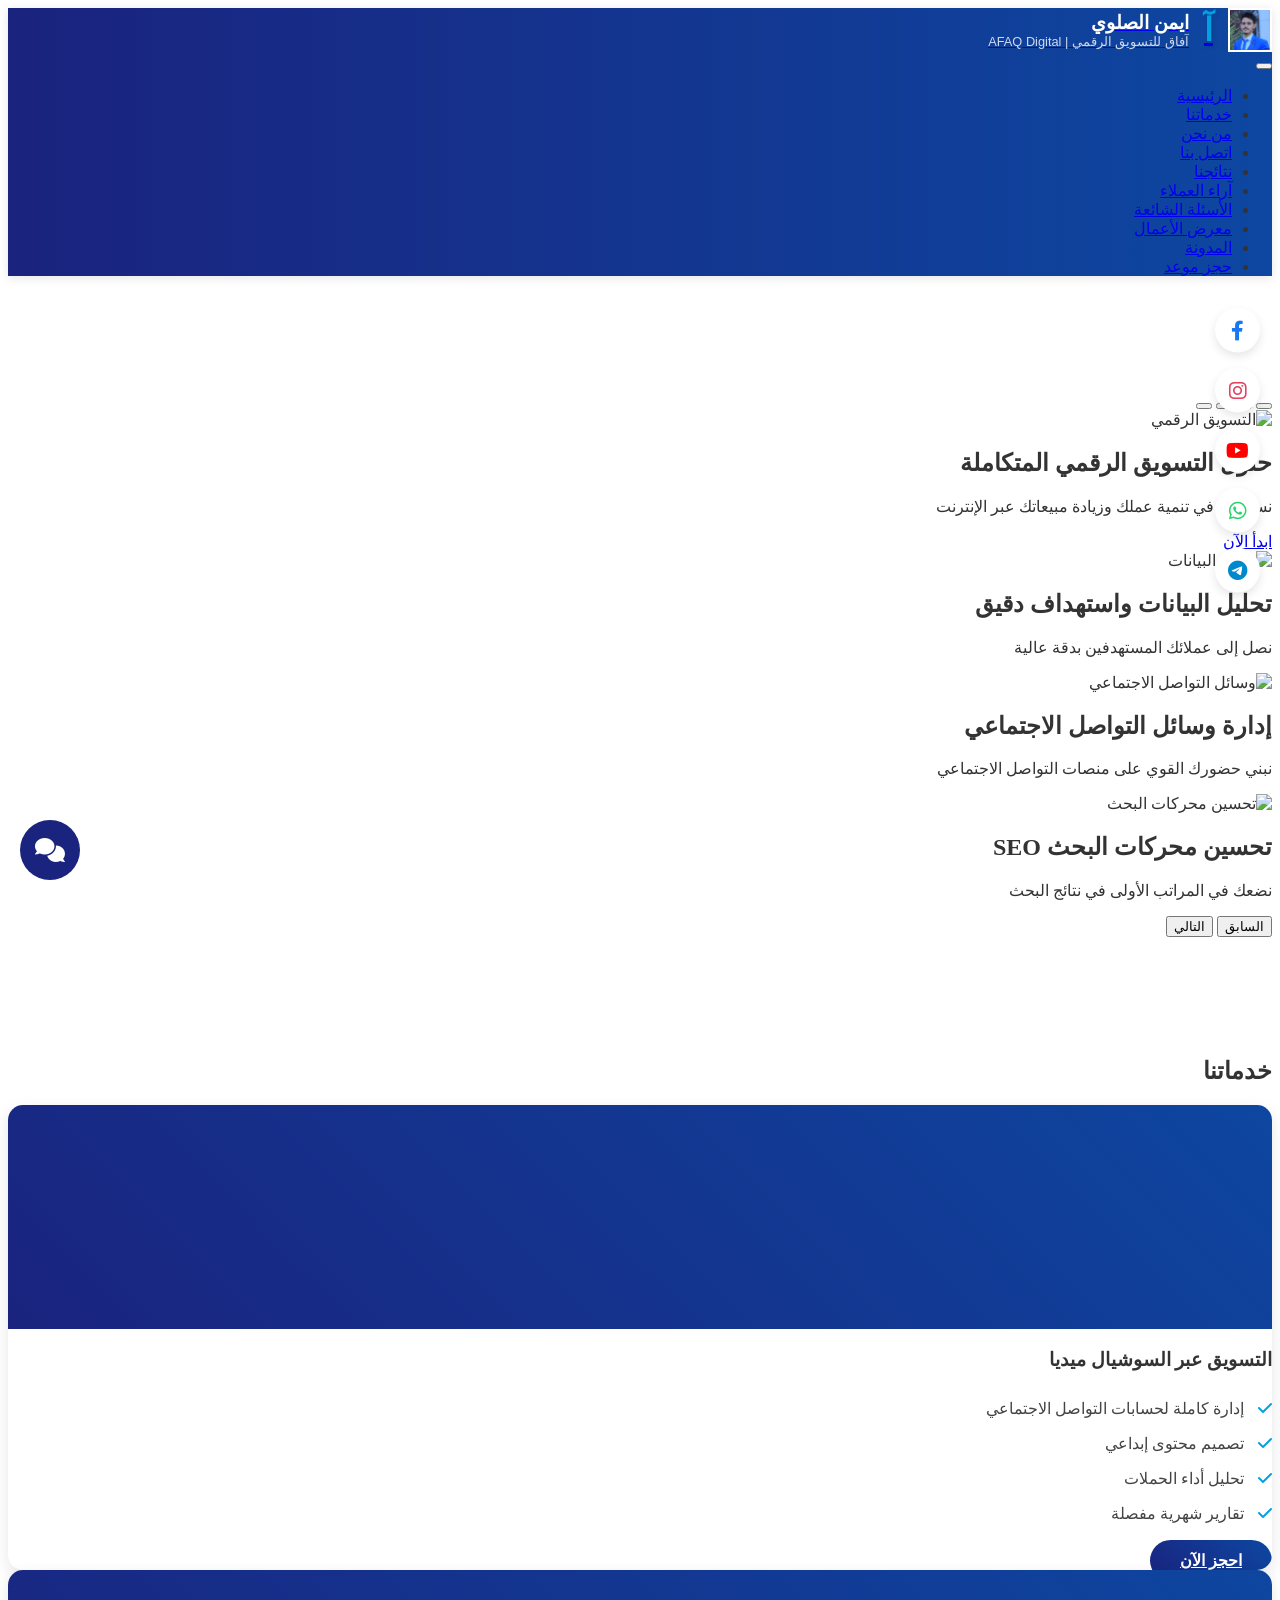
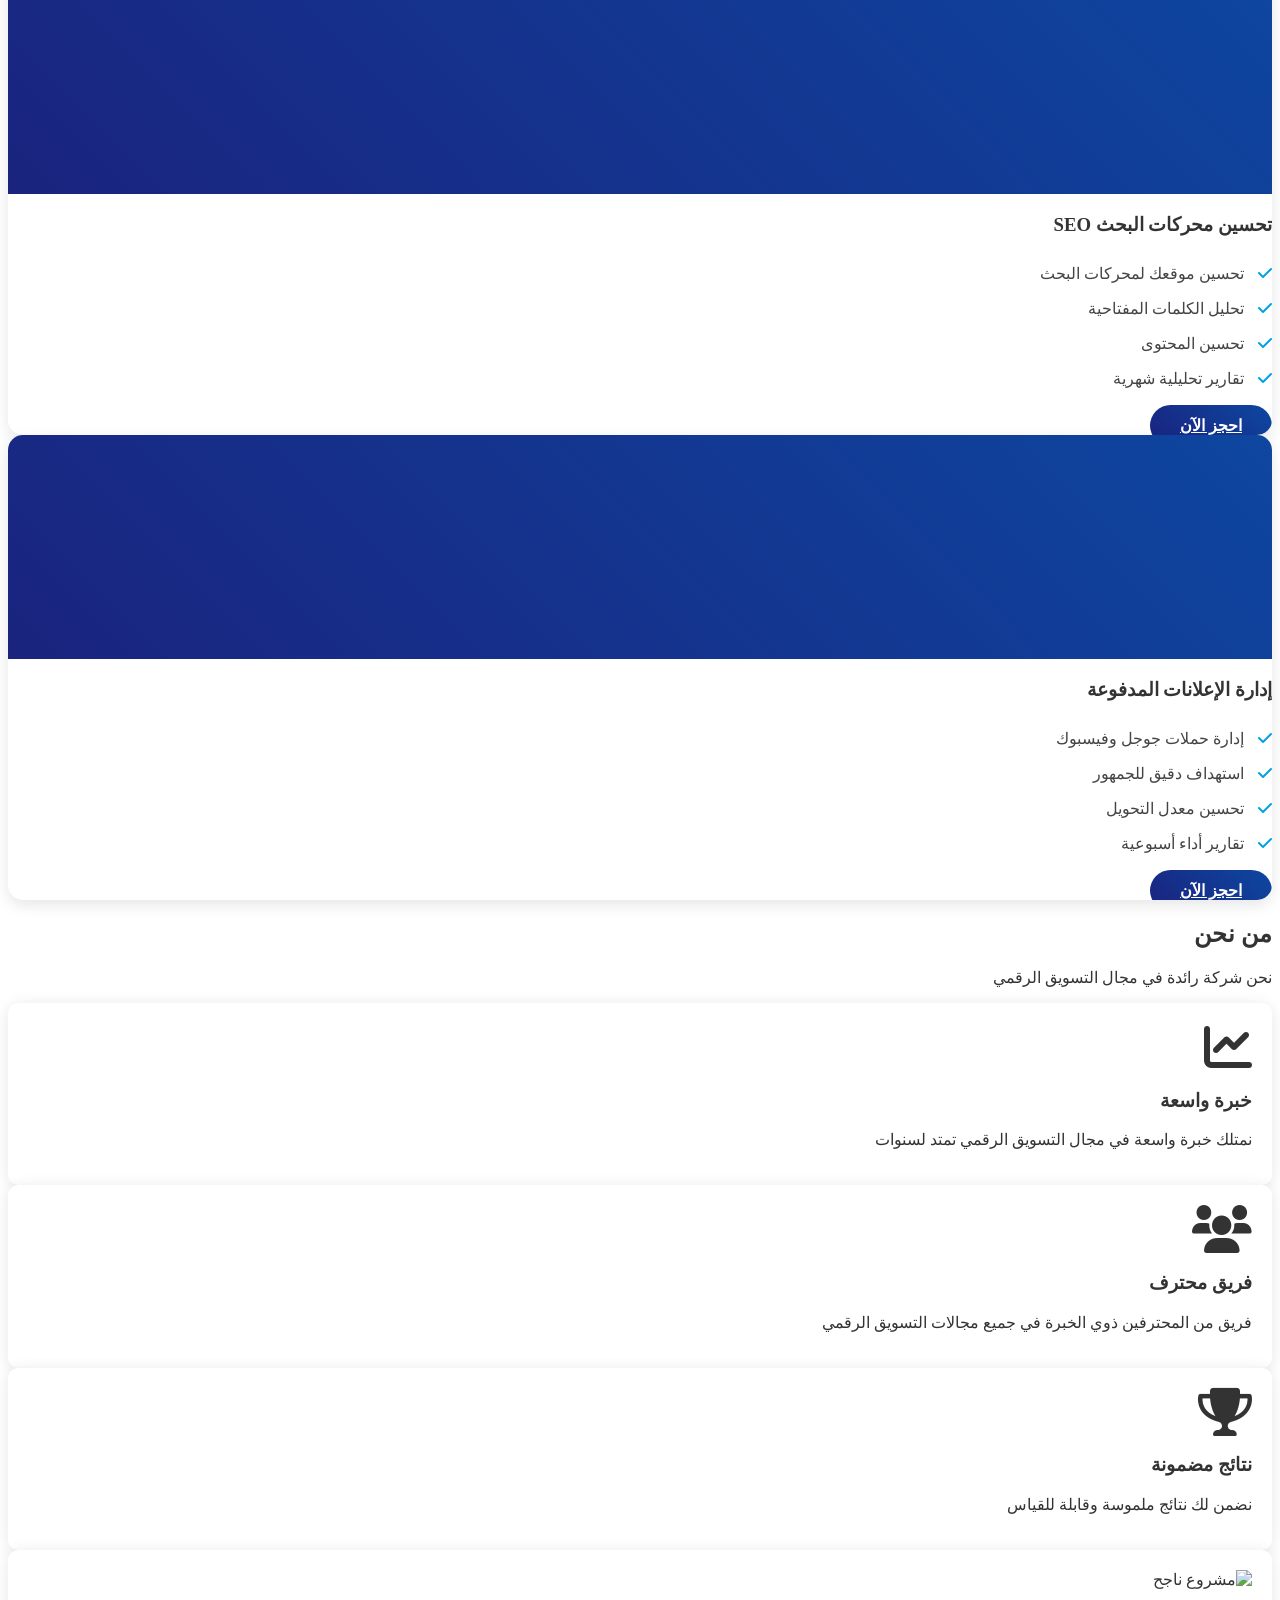
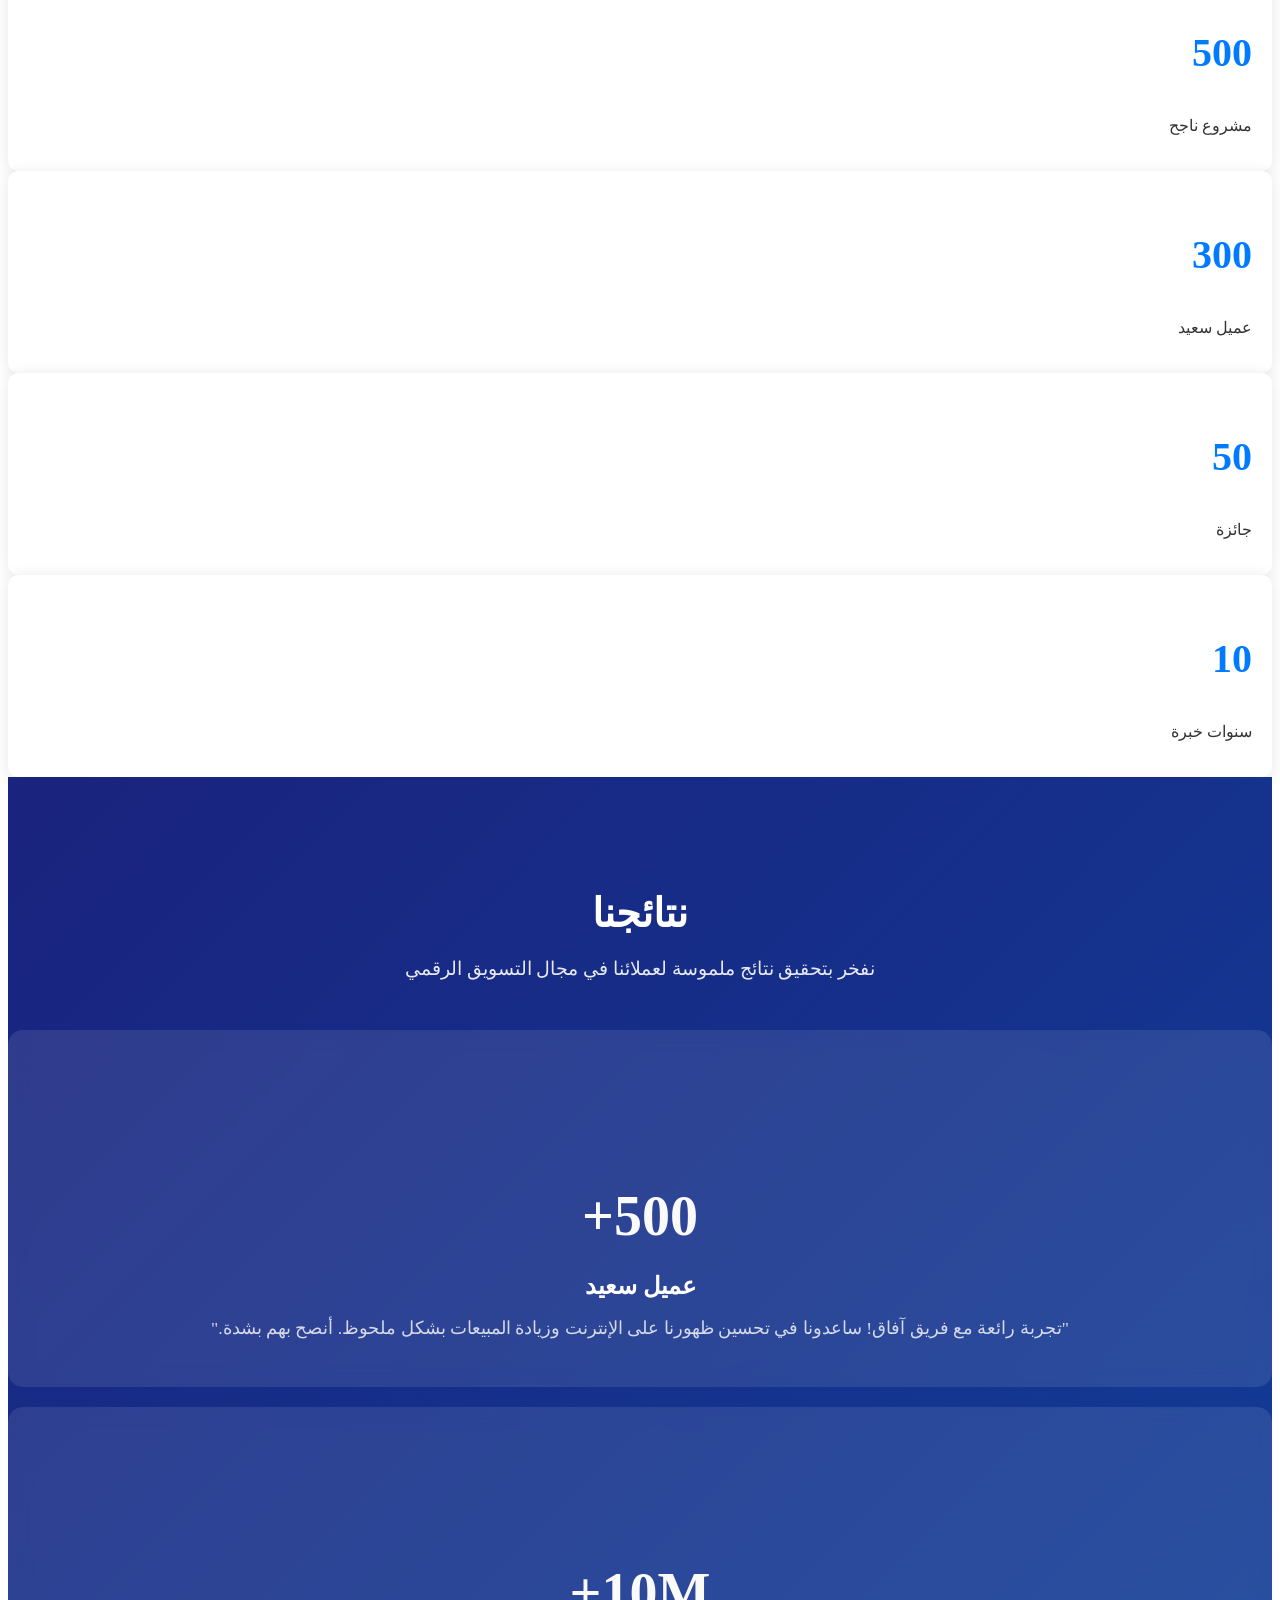
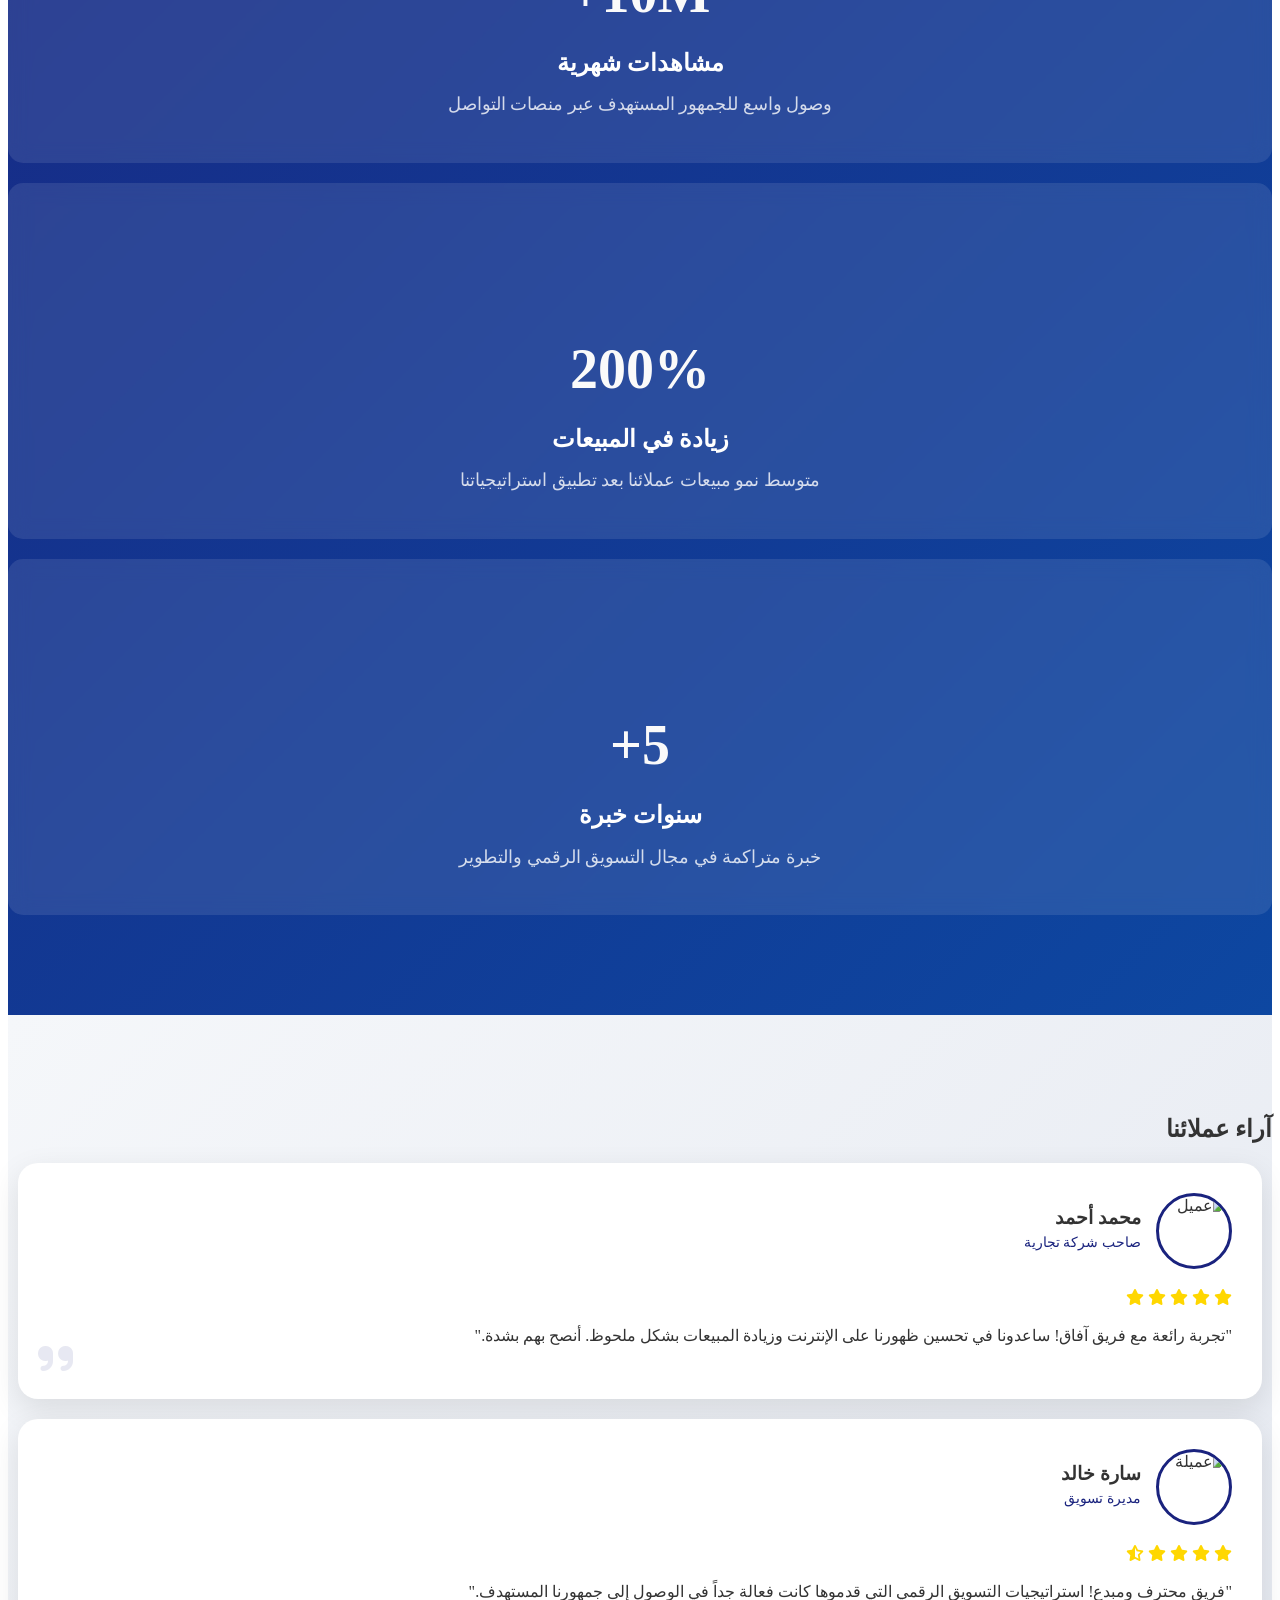
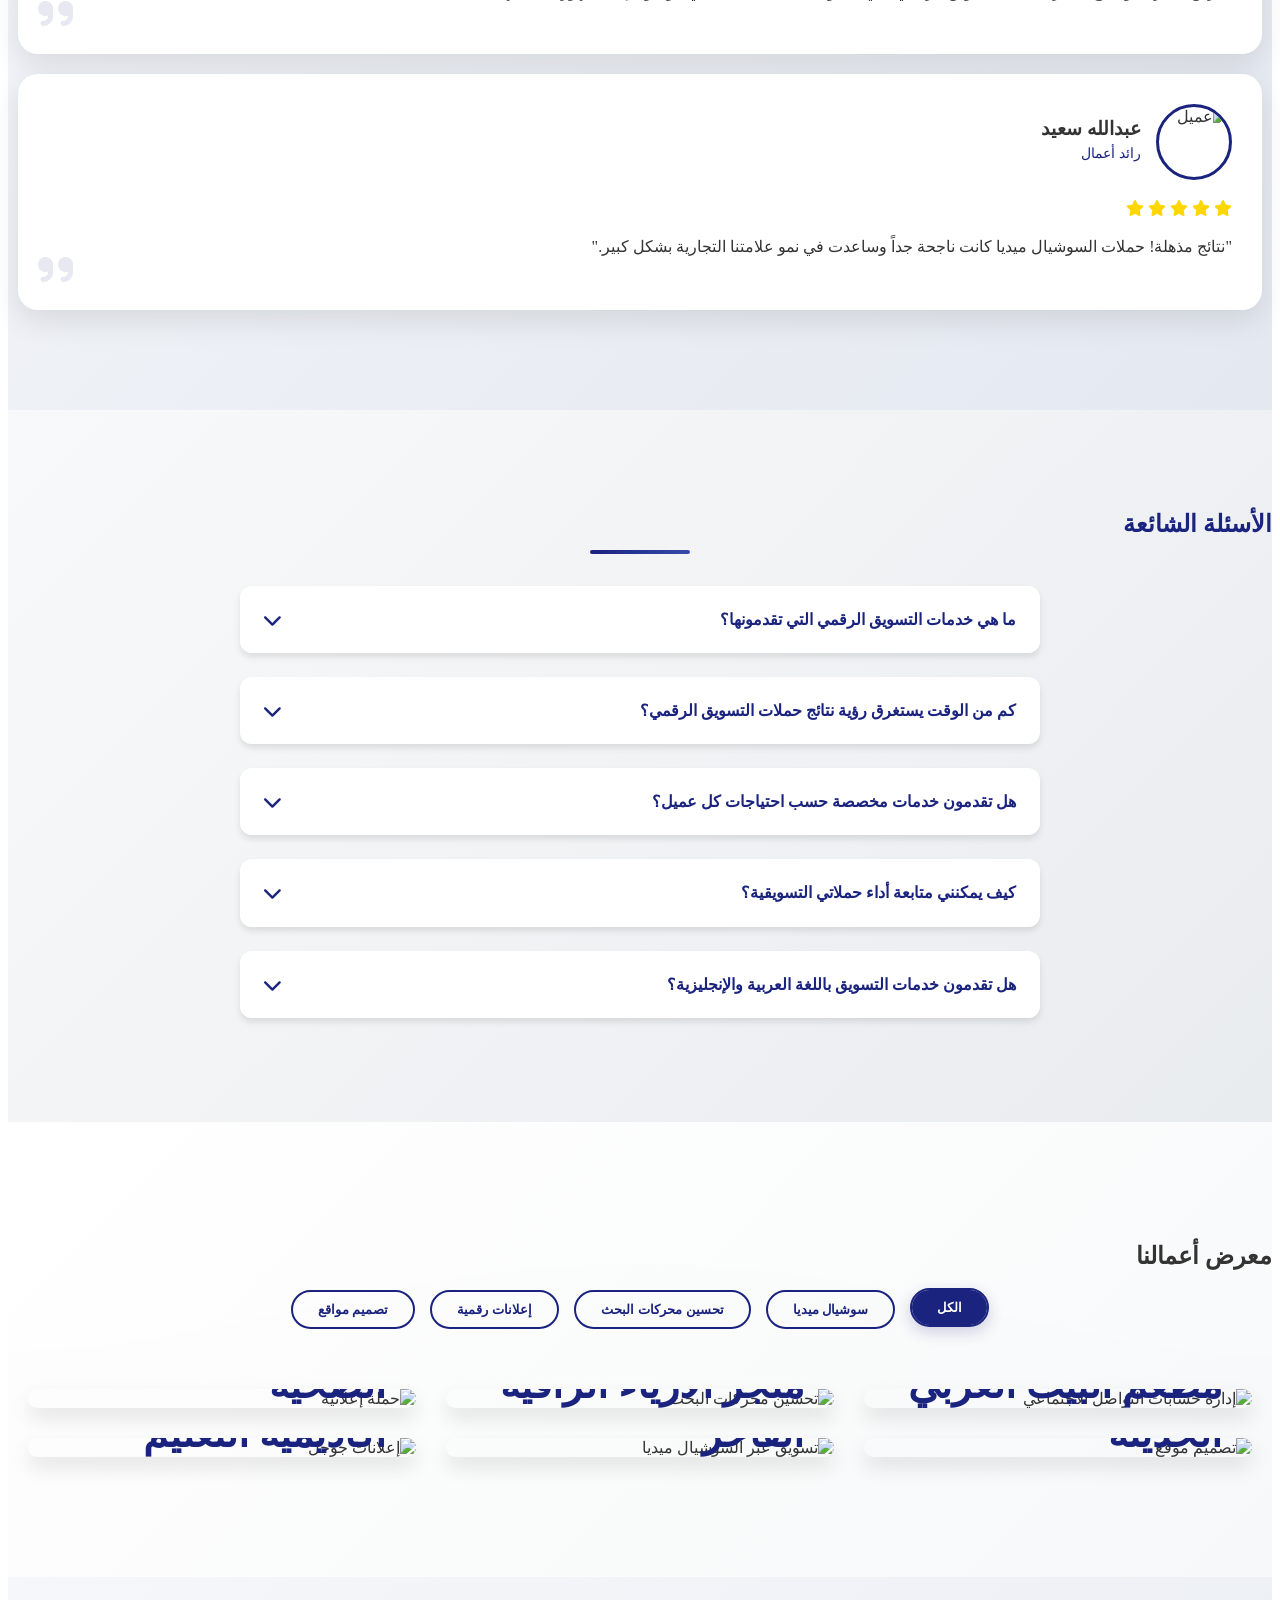
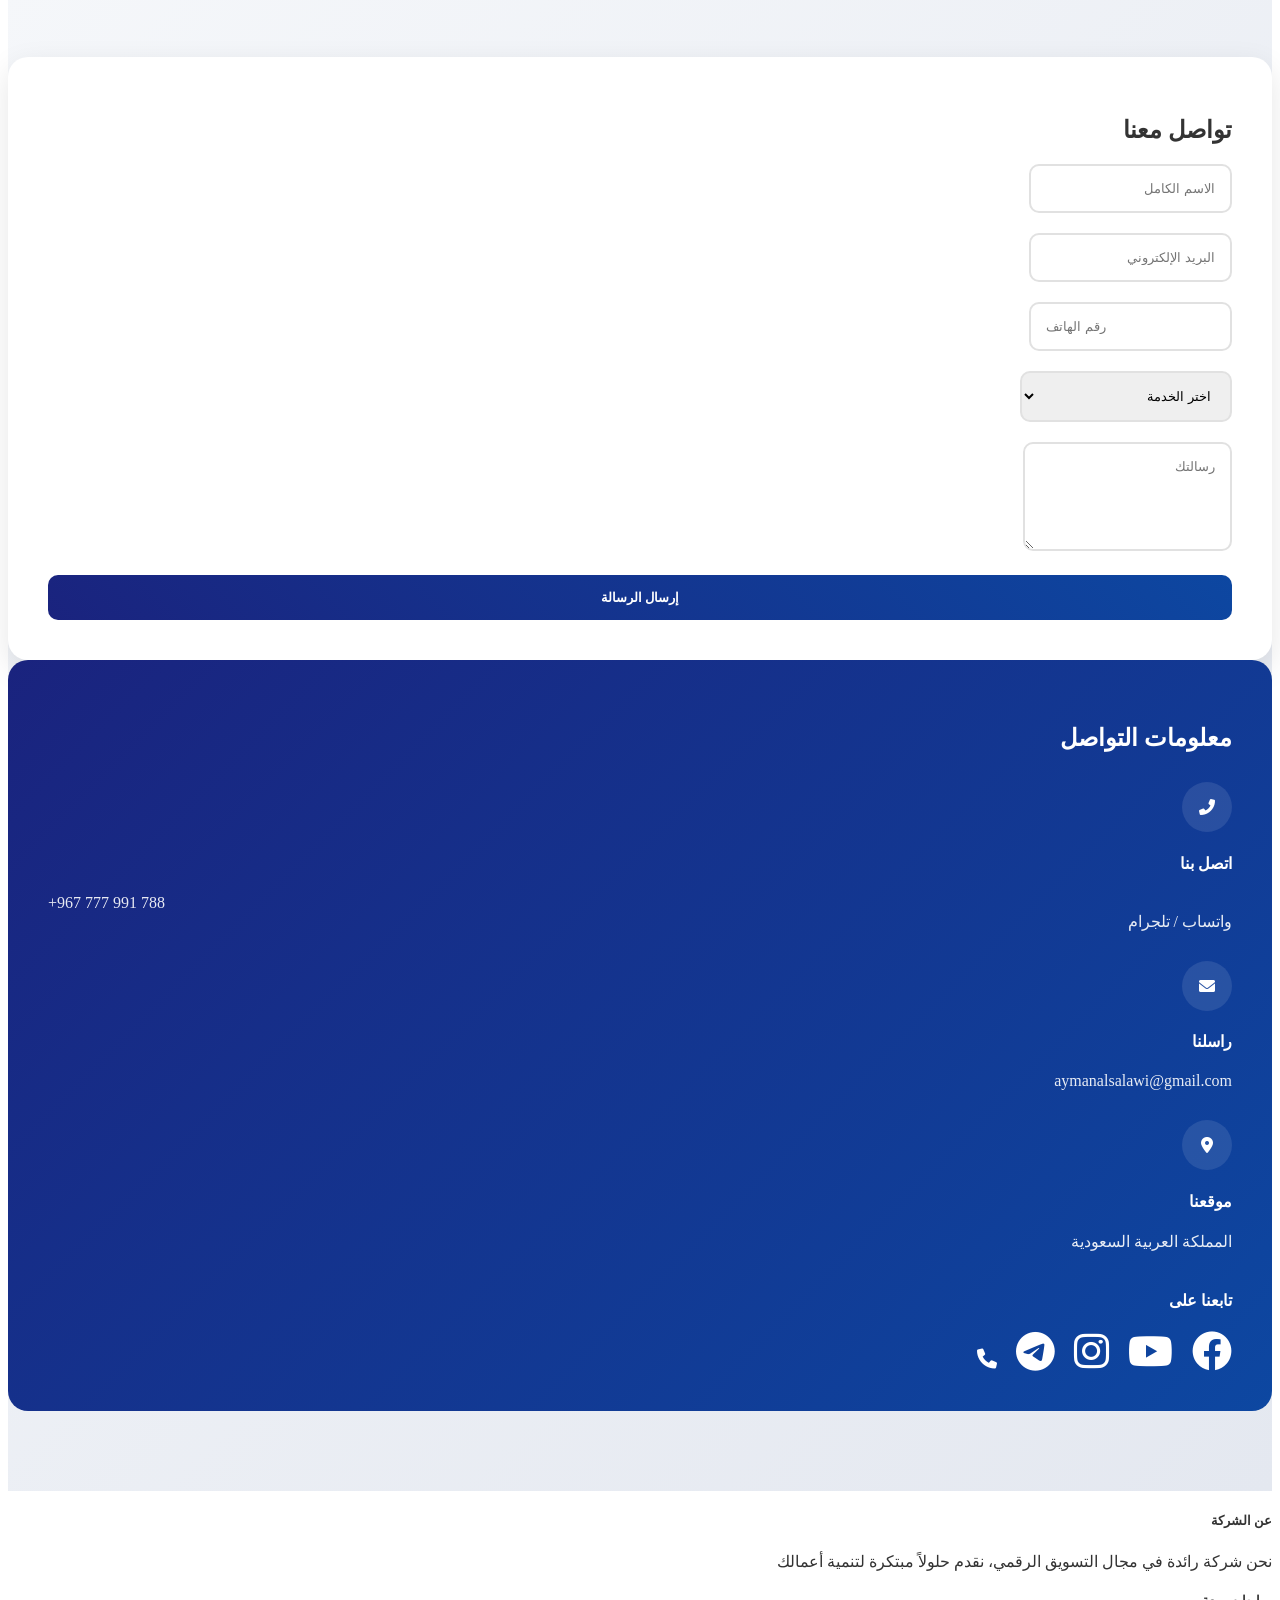
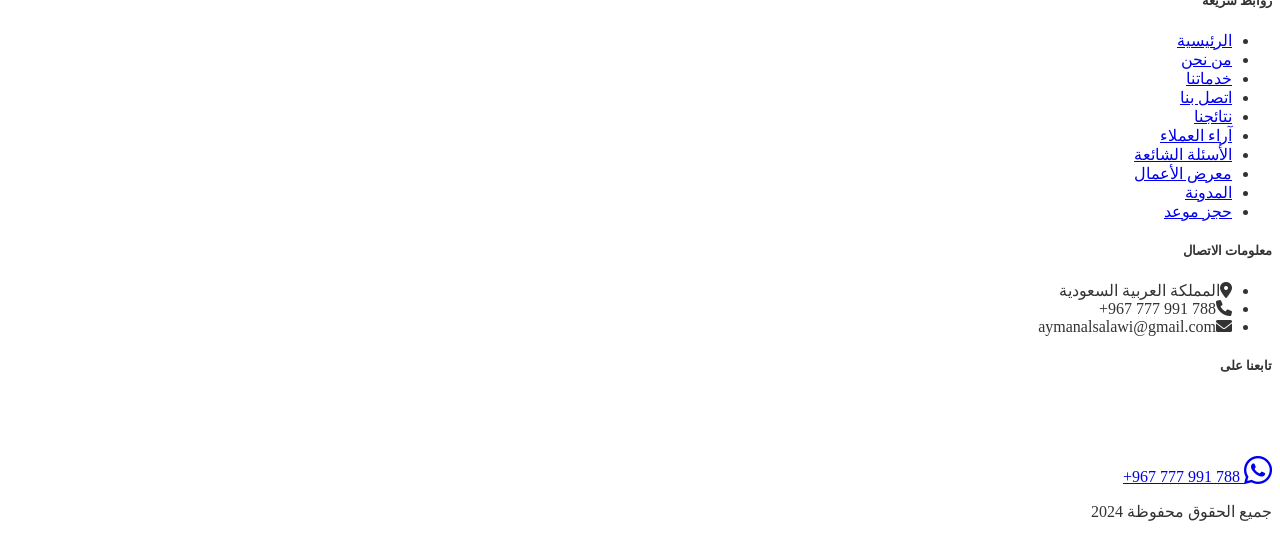
==== index.html @ 6ca95a67 "Initial commit" ====
<!DOCTYPE html>
<html lang="ar" dir="rtl">
<head>
    <meta charset="UTF-8">
    <meta name="viewport" content="width=device-width, initial-scale=1.0">
    <meta name="description" content="آفاق للتسويق الرقمي - خدمات احترافية في التسويق الرقمي، إدارة وسائل التواصل الاجتماعي، تحسين محركات البحث SEO، وتطوير المواقع الإلكترونية">
    <meta name="keywords" content="تسويق رقمي, سوشيال ميديا, تصميم مواقع, تحسين محركات البحث, إعلانات رقمية, تسويق الكتروني">
    <meta name="author" content="أيمن الصلوي">
    <meta name="robots" content="index, follow">
    <meta property="og:title" content="آفاق للتسويق الرقمي | AFAQ Digital Marketing">
    <meta property="og:description" content="شركة رائدة في مجال التسويق الرقمي وإدارة وسائل التواصل الاجتماعي">
    <meta property="og:image" content="assets/images/logo.png">
    <meta property="og:url" content="https://afaq-digital.com">
    <title>آفاق للتسويق الرقمي | AFAQ Digital Marketing</title>
    
    <!-- Preload critical assets -->
    <link rel="preload" href="https://cdn.jsdelivr.net/npm/bootstrap@5.3.0/dist/css/bootstrap.rtl.min.css" as="style">
    <link rel="preload" href="https://cdnjs.cloudflare.com/ajax/libs/font-awesome/6.0.0/css/all.min.css" as="style">
    <link rel="preload" href="assets/images/logo.png" as="image">
    
    <!-- Favicon -->
    <link rel="icon" type="image/png" href="assets/images/favicon.png">
    <link rel="apple-touch-icon" href="assets/images/apple-touch-icon.png">
    
    <!-- Critical CSS -->
    <link rel="stylesheet" href="https://cdn.jsdelivr.net/npm/bootstrap@5.3.0/dist/css/bootstrap.rtl.min.css">
    <link rel="stylesheet" href="https://cdnjs.cloudflare.com/ajax/libs/font-awesome/6.0.0/css/all.min.css">
    
    <!-- Defer non-critical CSS -->
    <link rel="stylesheet" href="assets/css/animations.css" media="print" onload="this.media='all'">
    <link rel="stylesheet" href="css/marketing-bot.css">
    
    <style>
        .service-icon {
            transition: transform 0.3s ease-in-out;
            cursor: pointer;
        }
        .service-icon:hover {
            transform: scale(1.1);
            animation: pulse 1s infinite;
        }
        @keyframes pulse {
            0% { transform: scale(1.1); }
            50% { transform: scale(1.15); }
            100% { transform: scale(1.1); }
        }
        
        .feature-box {
            padding: 20px;
            border-radius: 10px;
            transition: all 0.3s ease;
            background: white;
            box-shadow: 0 2px 15px rgba(0,0,0,0.1);
        }
        
        .feature-box:hover {
            transform: translateY(-10px);
            box-shadow: 0 5px 25px rgba(0,0,0,0.2);
        }
        
        .image-box {
            border-radius: 15px;
            overflow: hidden;
            box-shadow: 0 5px 15px rgba(0,0,0,0.2);
            transition: all 0.3s ease;
        }
        
        .image-box:hover {
            transform: scale(1.05);
        }
        
        .stats-container .stat-box {
            padding: 20px;
            border-radius: 10px;
            background: white;
            box-shadow: 0 2px 15px rgba(0,0,0,0.1);
            transition: all 0.3s ease;
        }
        
        .stats-container .stat-box:hover {
            transform: translateY(-10px);
            box-shadow: 0 5px 25px rgba(0,0,0,0.2);
        }
        
        .counter {
            font-size: 2.5rem;
            font-weight: bold;
            color: #007bff;
        }
        
        .profile-image img {
            transition: transform 0.3s ease;
            border: 5px solid #fff;
        }
        .profile-image img:hover {
            transform: scale(1.02);
        }
        .profile-info {
            animation: fadeIn 1s ease-in;
        }
        @keyframes fadeIn {
            from { opacity: 0; transform: translateY(20px); }
            to { opacity: 1; transform: translateY(0); }
        }
        #home {
            padding: 100px 0;
        }
        
        /* أنماط الشعار والعلامة التجارية */
        .brand-logo {
            font-family: 'Tajawal', sans-serif;
            position: relative;
            display: flex;
            align-items: center;
            gap: 15px;
        }
        
        .logo-symbol {
            font-size: 2rem;
            color: #00a0e4;
            font-weight: bold;
            text-shadow: 2px 2px 4px rgba(0,0,0,0.1);
            position: relative;
            transition: all 0.3s ease;
        }
        
        .logo-symbol::after {
            content: '';
            position: absolute;
            bottom: 0;
            left: 0;
            width: 100%;
            height: 2px;
            background: linear-gradient(90deg, #00a0e4, transparent);
            transform: scaleX(0);
            transform-origin: left;
            transition: transform 0.3s ease;
        }
        
        .brand-logo:hover .logo-symbol::after {
            transform: scaleX(1);
        }
        
        .brand-text {
            display: flex;
            flex-direction: column;
            line-height: 1.2;
        }
        
        .brand-name {
            font-size: 1.2rem;
            font-weight: bold;
            color: #fff;
        }
        
        .brand-slogan {
            font-size: 0.8rem;
            color: rgba(255,255,255,0.8);
        }
        
        .navbar {
            background: linear-gradient(to right, #1a237e, #0d47a1) !important;
            box-shadow: 0 2px 10px rgba(0,0,0,0.1);
        }
        
        /* أنماط قسم الخدمات */
        .service-card {
            border: none;
            transition: all 0.3s ease;
            border-radius: 15px;
            overflow: hidden;
            box-shadow: 0 5px 15px rgba(0,0,0,0.1);
        }
        
        .service-card:hover {
            transform: translateY(-10px);
            box-shadow: 0 15px 30px rgba(0,0,0,0.2);
        }
        
        .service-icon {
            background: linear-gradient(45deg, #1a237e, #0d47a1);
            border-radius: 10px;
            padding: 20px;
            margin: -20px -20px 20px -20px;
        }
        
        .price-tag {
            font-size: 2.5rem;
            font-weight: bold;
            color: #1a237e;
            margin: 15px 0;
        }
        
        .price-period {
            font-size: 1rem;
            color: #666;
        }
        
        .feature-list {
            list-style: none;
            padding: 0;
            margin: 20px 0;
        }
        
        .feature-list li {
            padding: 8px 0;
            color: #444;
        }
        
        .feature-list li i {
            color: #00a0e4;
            margin-left: 10px;
        }
        
        .book-now-btn {
            background: linear-gradient(45deg, #1a237e, #0d47a1);
            color: white;
            border: none;
            padding: 12px 30px;
            border-radius: 25px;
            font-weight: bold;
            transition: all 0.3s ease;
            width: 100%;
            margin-top: 20px;
        }
        
        .book-now-btn:hover {
            transform: scale(1.05);
            box-shadow: 0 5px 15px rgba(0,0,0,0.2);
            background: linear-gradient(45deg, #0d47a1, #1a237e);
        }
        
        /* أنماط قسم نتائجنا */
        .results-section {
            background: linear-gradient(135deg, #1a237e 0%, #0d47a1 100%);
            color: white;
            padding: 80px 0;
            position: relative;
            overflow: hidden;
        }

        .results-section::before {
            content: '';
            position: absolute;
            top: 0;
            left: 0;
            right: 0;
            bottom: 0;
            background: url('https://www.transparenttextures.com/patterns/cubes.png');
            opacity: 0.1;
        }

        .result-card {
            text-align: center;
            padding: 30px;
            border-radius: 15px;
            background: rgba(255, 255, 255, 0.1);
            backdrop-filter: blur(10px);
            transition: transform 0.3s ease;
            margin-bottom: 20px;
        }

        .result-card:hover {
            transform: translateY(-10px);
        }

        .result-number {
            font-size: 3.5rem;
            font-weight: bold;
            margin: 20px 0;
            background: linear-gradient(45deg, #ffffff, #f5f5f5);
            -webkit-background-clip: text;
            -webkit-text-fill-color: transparent;
        }

        .result-title {
            font-size: 1.5rem;
            margin-bottom: 15px;
            color: #ffffff;
        }

        .result-description {
            color: rgba(255, 255, 255, 0.8);
            font-size: 1.1rem;
        }

        .results-heading {
            text-align: center;
            margin-bottom: 50px;
            color: white;
        }

        .results-heading h2 {
            font-size: 2.5rem;
            margin-bottom: 20px;
        }

        .results-heading p {
            font-size: 1.2rem;
            color: rgba(255, 255, 255, 0.9);
        }

        /* تأثير حركي للأرقام */
        @keyframes countUp {
            from {
                opacity: 0;
                transform: translateY(20px);
            }
            to {
                opacity: 1;
                transform: translateY(0);
            }
        }

        .animate-number {
            animation: countUp 1s ease-out forwards;
        }
        
        /* أنماط نموذج الاتصال */
        .contact-section {
            background: linear-gradient(135deg, #f5f7fa 0%, #e4e8f0 100%);
            padding: 80px 0;
            position: relative;
        }

        .contact-form {
            background: white;
            padding: 40px;
            border-radius: 20px;
            box-shadow: 0 10px 30px rgba(0,0,0,0.1);
        }

        .contact-info {
            background: linear-gradient(135deg, #1a237e 0%, #0d47a1 100%);
            color: white;
            padding: 40px;
            border-radius: 20px;
            height: 100%;
        }

        .contact-input {
            border: 2px solid #e1e1e1;
            padding: 15px;
            border-radius: 10px;
            margin-bottom: 20px;
            transition: all 0.3s ease;
        }

        .contact-input:focus {
            border-color: #1a237e;
            box-shadow: 0 0 15px rgba(26,35,126,0.1);
        }

        .contact-btn {
            background: linear-gradient(45deg, #1a237e, #0d47a1);
            color: white;
            padding: 15px 30px;
            border: none;
            border-radius: 10px;
            font-weight: bold;
            transition: all 0.3s ease;
            width: 100%;
        }

        .contact-btn:hover {
            transform: translateY(-3px);
            box-shadow: 0 5px 15px rgba(26,35,126,0.3);
        }

        .contact-icon {
            width: 50px;
            height: 50px;
            background: rgba(255,255,255,0.1);
            border-radius: 50%;
            display: flex;
            align-items: center;
            justify-content: center;
            margin-bottom: 20px;
        }

        .contact-info h3 {
            margin-bottom: 30px;
            font-size: 24px;
        }

        .contact-info-item {
            margin-bottom: 30px;
        }

        .contact-info-item p {
            margin: 0;
            opacity: 0.9;
        }

        .social-links {
            margin-top: 40px;
        }

        .social-links a {
            color: white;
            margin-left: 15px;
            font-size: 20px;
            transition: all 0.3s ease;
        }

        .social-links a:hover {
            transform: translateY(-3px);
            opacity: 0.8;
        }
        
        /* أنماط الوضع الليلي */
        :root {
            --primary-color: #1a237e;
            --text-color: #333;
            --bg-color: #fff;
            --card-bg: #fff;
            --nav-bg: linear-gradient(to right, #1a237e, #0d47a1);
            --footer-bg: #1a237e;
            --border-color: #e1e1e1;
        }

        body {
            background-color: var(--bg-color);
            color: var(--text-color);
            transition: all 0.3s ease;
        }

        .navbar {
            background: var(--nav-bg) !important;
        }

        .card {
            background-color: var(--card-bg);
            border-color: var(--border-color);
        }

        .footer {
            background-color: var(--footer-bg);
        }

        /* أنماط قسم آراء العملاء */
        .testimonials-section {
            padding: 80px 0;
            background: linear-gradient(135deg, #f5f7fa 0%, #e4e8f0 100%);
        }

        .testimonial-card {
            background: var(--card-bg);
            border-radius: 20px;
            padding: 30px;
            margin: 20px 10px;
            box-shadow: 0 10px 30px rgba(0,0,0,0.1);
            transition: all 0.3s ease;
            position: relative;
            overflow: hidden;
        }

        .testimonial-card:hover {
            transform: translateY(-10px);
        }

        .testimonial-header {
            display: flex;
            align-items: center;
            margin-bottom: 20px;
        }

        .client-image {
            width: 70px;
            height: 70px;
            border-radius: 50%;
            object-fit: cover;
            margin-left: 15px;
            border: 3px solid var(--primary-color);
        }

        .client-info h4 {
            margin: 0;
            color: var(--text-color);
            font-size: 1.2rem;
        }

        .client-info p {
            margin: 5px 0;
            color: var(--primary-color);
            font-size: 0.9rem;
        }

        .rating {
            color: #ffd700;
            margin: 10px 0;
        }

        .testimonial-text {
            color: var(--text-color);
            font-size: 1rem;
            line-height: 1.6;
            margin-bottom: 20px;
        }

        .quote-icon {
            position: absolute;
            bottom: 20px;
            left: 20px;
            font-size: 40px;
            opacity: 0.1;
            color: var(--primary-color);
        }

        /* تأثير حركي للبطاقات */
        @keyframes fadeInUp {
            from {
                opacity: 0;
                transform: translateY(20px);
            }
            to {
                opacity: 1;
                transform: translateY(0);
            }
        }

        .testimonial-card.animate {
            animation: fadeInUp 0.6s ease forwards;
        }

        /* أنماط قسم الأسئلة الشائعة */
        .faq-section {
            padding: 80px 0;
            background: linear-gradient(135deg, #f8f9fa 0%, #e9ecef 100%);
        }

        .faq-container {
            max-width: 800px;
            margin: 0 auto;
        }

        .faq-item {
            margin-bottom: 1.5rem;
            border: none;
            border-radius: 12px;
            box-shadow: 0 4px 6px rgba(0,0,0,0.1);
            overflow: hidden;
            transition: transform 0.3s ease, box-shadow 0.3s ease;
        }

        .faq-item:hover {
            transform: translateY(-2px);
            box-shadow: 0 6px 12px rgba(0,0,0,0.15);
        }

        .faq-question {
            padding: 1.5rem;
            background-color: #ffffff;
            cursor: pointer;
            display: flex;
            justify-content: space-between;
            align-items: center;
            transition: all 0.3s ease;
            font-weight: 600;
            color: #1a237e;
        }

        .faq-question:hover {
            background-color: #f8f9fa;
        }

        .faq-icon {
            transition: transform 0.3s ease;
            color: #1a237e;
            font-size: 1.2rem;
        }

        .faq-answer {
            padding: 0;
            max-height: 0;
            overflow: hidden;
            transition: all 0.3s ease;
            background-color: #ffffff;
            color: #666;
            line-height: 1.6;
        }

        .faq-item.active {
            box-shadow: 0 8px 16px rgba(0,0,0,0.2);
        }

        .faq-item.active .faq-question {
            background-color: #1a237e;
            color: #ffffff;
        }

        .faq-item.active .faq-icon {
            color: #ffffff;
            transform: rotate(180deg);
        }

        .faq-item.active .faq-answer {
            padding: 1.5rem;
            max-height: 500px;
            border-top: 1px solid #eee;
        }

        /* تحريك الأسئلة عند التمرير */
        .faq-item {
            opacity: 0;
            transform: translateY(20px);
            animation: fadeInUp 0.5s ease forwards;
        }

        @keyframes fadeInUp {
            to {
                opacity: 1;
                transform: translateY(0);
            }
        }

        /* تأخير ظهور كل سؤال */
        .faq-item:nth-child(1) { animation-delay: 0.1s; }
        .faq-item:nth-child(2) { animation-delay: 0.2s; }
        .faq-item:nth-child(3) { animation-delay: 0.3s; }
        .faq-item:nth-child(4) { animation-delay: 0.4s; }
        .faq-item:nth-child(5) { animation-delay: 0.5s; }

        /* عنوان القسم */
        .faq-section h2 {
            color: #1a237e;
            font-weight: 700;
            margin-bottom: 2rem;
            position: relative;
            padding-bottom: 1rem;
        }

        .faq-section h2::after {
            content: '';
            position: absolute;
            bottom: 0;
            left: 50%;
            transform: translateX(-50%);
            width: 100px;
            height: 4px;
            background: linear-gradient(90deg, #1a237e, #3949ab);
            border-radius: 2px;
        }
        
        /* تحديث أنماط معرض الأعمال */
        .portfolio-section {
            padding: 100px 0;
            background: linear-gradient(135deg, #ffffff 0%, #f8f9fa 100%);
            position: relative;
        }

        .portfolio-section::before {
            content: '';
            position: absolute;
            top: 0;
            left: 0;
            right: 0;
            height: 100%;
            background: url('data:image/svg+xml,<svg xmlns="http://www.w3.org/2000/svg" viewBox="0 0 1440 320"><path fill="%231a237e" fill-opacity="0.05" d="M0,96L48,112C96,128,192,160,288,160C384,160,480,128,576,112C672,96,768,96,864,112C960,128,1056,160,1152,165.3C1248,171,1344,149,1392,138.7L1440,128L1440,320L1392,320C1344,320,1248,320,1152,320C1056,320,960,320,864,320C768,320,672,320,576,320C480,320,384,320,288,320C192,320,96,320,48,320L0,320Z"></path></svg>') no-repeat bottom;
            background-size: cover;
            opacity: 0.1;
            pointer-events: none;
        }

        .portfolio-header {
            text-align: center;
            margin-bottom: 50px;
        }

        .portfolio-title {
            font-size: 2.5rem;
            color: #1a237e;
            margin-bottom: 20px;
            position: relative;
            display: inline-block;
        }

        .portfolio-title::after {
            content: '';
            position: absolute;
            bottom: -10px;
            left: 50%;
            transform: translateX(-50%);
            width: 80px;
            height: 4px;
            background: linear-gradient(90deg, #1a237e, #3949ab);
            border-radius: 2px;
        }

        .portfolio-description {
            color: #666;
            max-width: 600px;
            margin: 0 auto 40px;
            line-height: 1.8;
        }

        .portfolio-filters {
            display: flex;
            justify-content: center;
            flex-wrap: wrap;
            gap: 15px;
            margin-bottom: 40px;
            padding: 0 20px;
        }

        .portfolio-filter-btn {
            background: transparent;
            color: #1a237e;
            border: 2px solid #1a237e;
            padding: 10px 25px;
            border-radius: 30px;
            font-weight: 600;
            cursor: pointer;
            transition: all 0.3s cubic-bezier(0.4, 0, 0.2, 1);
            position: relative;
            overflow: hidden;
        }

        .portfolio-filter-btn::before {
            content: '';
            position: absolute;
            top: 50%;
            left: 50%;
            width: 0;
            height: 0;
            background: #1a237e;
            border-radius: 50%;
            transform: translate(-50%, -50%);
            transition: width 0.3s ease, height 0.3s ease;
            z-index: -1;
        }

        .portfolio-filter-btn:hover::before,
        .portfolio-filter-btn.active::before {
            width: 300px;
            height: 300px;
        }

        .portfolio-filter-btn:hover,
        .portfolio-filter-btn.active {
            color: white;
            transform: translateY(-2px);
            box-shadow: 0 5px 15px rgba(26, 35, 126, 0.2);
        }

        .portfolio-grid {
            display: grid;
            grid-template-columns: repeat(auto-fill, minmax(300px, 1fr));
            gap: 30px;
            padding: 20px;
            opacity: 0;
            transform: translateY(20px);
            animation: fadeInUp 0.6s ease forwards;
        }

        .portfolio-item {
            position: relative;
            border-radius: 15px;
            overflow: hidden;
            box-shadow: 0 10px 20px rgba(0, 0, 0, 0.1);
            transition: all 0.4s cubic-bezier(0.4, 0, 0.2, 1);
            cursor: pointer;
        }

        .portfolio-item:hover {
            transform: translateY(-10px);
            box-shadow: 0 15px 30px rgba(0, 0, 0, 0.15);
        }

        .portfolio-img {
            width: 100%;
            height: 300px;
            object-fit: cover;
            transition: transform 0.4s ease;
        }

        .portfolio-item:hover .portfolio-img {
            transform: scale(1.1);
        }

        .portfolio-overlay {
            position: absolute;
            inset: 0;
            background: linear-gradient(to top, rgba(26, 35, 126, 0.95), rgba(26, 35, 126, 0.7));
            display: flex;
            flex-direction: column;
            justify-content: flex-end;
            padding: 30px;
            transform: translateY(100%);
            transition: transform 0.4s cubic-bezier(0.4, 0, 0.2, 1);
        }

        .portfolio-item:hover .portfolio-overlay {
            transform: translateY(0);
        }

        .portfolio-item-title {
            color: white;
            font-size: 1.4rem;
            font-weight: 600;
            margin-bottom: 10px;
            transform: translateY(20px);
            opacity: 0;
            transition: all 0.3s ease 0.1s;
        }

        .portfolio-item-description {
            color: rgba(255, 255, 255, 0.9);
            font-size: 0.95rem;
            line-height: 1.6;
            transform: translateY(20px);
            opacity: 0;
            transition: all 0.3s ease 0.2s;
        }

        .portfolio-item:hover .portfolio-item-title,
        .portfolio-item:hover .portfolio-item-description {
            transform: translateY(0);
            opacity: 1;
        }

        .portfolio-item-category {
            position: absolute;
            top: 20px;
            right: 20px;
            background: rgba(255, 255, 255, 0.9);
            color: #1a237e;
            padding: 5px 15px;
            border-radius: 20px;
            font-size: 0.85rem;
            font-weight: 600;
            opacity: 0;
            transform: translateX(20px);
            transition: all 0.3s ease;
        }

        .portfolio-item:hover .portfolio-item-category {
            opacity: 1;
            transform: translateX(0);
        }

        @keyframes fadeInUp {
            from {
                opacity: 0;
                transform: translateY(20px);
            }
            to {
                opacity: 1;
                transform: translateY(0);
            }
        }

        /* تحسين التجاوب */
        @media (max-width: 768px) {
            .portfolio-grid {
                grid-template-columns: repeat(auto-fill, minmax(250px, 1fr));
                gap: 20px;
            }

            .portfolio-title {
                font-size: 2rem;
            }

            .portfolio-filter-btn {
                padding: 8px 20px;
                font-size: 0.9rem;
            }
        }
        
        /* ستايل البوت */
        #chat-widget {
            position: fixed;
            bottom: 20px;
            left: 20px;
            z-index: 1000;
        }

        .chat-button {
            width: 60px;
            height: 60px;
            background: var(--primary-color, #1a237e);
            border-radius: 50%;
            display: flex;
            align-items: center;
            justify-content: center;
            cursor: pointer;
            color: white;
            box-shadow: 0 4px 8px rgba(0,0,0,0.1);
            transition: transform 0.3s ease;
        }

        .chat-button:hover {
            transform: scale(1.1);
        }

        .chat-popup {
            width: 350px;
            height: 500px;
            background: white;
            border-radius: 15px;
            overflow: hidden;
            display: none;
            position: fixed;
            bottom: 80px;
            left: 20px;
            z-index: 1000;
            box-shadow: 0 5px 15px rgba(0,0,0,0.2);
        }

        .chat-header {
            display: flex;
            justify-content: space-between;
            align-items: center;
            padding: 15px;
            background: var(--primary-color, #1a237e);
            color: white;
        }

        .close-btn {
            background: none;
            border: none;
            color: white;
            font-size: 24px;
            cursor: pointer;
        }

        .chat-messages {
            height: 380px;
            padding: 15px;
            overflow-y: auto;
        }

        .message {
            margin-bottom: 15px;
        }

        .user-bubble {
            background: #e9ecef;
            color: #333;
            padding: 10px 15px;
            border-radius: 15px;
            margin-left: 20%;
            margin-right: 0;
        }

        .bot-bubble {
            background: var(--primary-color, #1a237e);
            color: white;
            padding: 10px 15px;
            border-radius: 15px;
            margin-right: 20%;
            margin-left: 0;
        }

        .chat-input {
            padding: 15px;
            border-top: 1px solid #dee2e6;
        }

        .chat-input .input-group {
            display: flex;
            gap: 10px;
        }

        .chat-input input {
            flex: 1;
            padding: 8px 12px;
            border: 1px solid #dee2e6;
            border-radius: 5px;
            outline: none;
        }

        .chat-input button {
            background: var(--primary-color, #1a237e);
            color: white;
            border: none;
            padding: 8px 15px;
            border-radius: 5px;
            cursor: pointer;
        }
        
        /* تنسيق البوت */
        .chat-widget {
            position: fixed;
            left: 20px;
            bottom: 20px;
            width: 350px;
            height: 500px;
            background: #fff;
            border: 1px solid #e1e1e1;
            z-index: 1000;
            display: flex;
            flex-direction: column;
            transition: all 0.3s ease;
            transform: translateY(100%);
            opacity: 0;
        }

        .chat-widget.active {
            transform: translateY(0);
            opacity: 1;
        }

        .chat-header {
            background: #1a237e;
            color: white;
            padding: 15px;
            border-radius: 15px 15px 0 0;
            display: flex;
            justify-content: space-between;
            align-items: center;
        }

        .chat-toggle {
            position: fixed;
            left: 20px;
            bottom: 20px;
            width: 60px;
            height: 60px;
            background: #1a237e;
            border-radius: 50%;
            display: flex;
            justify-content: center;
            align-items: center;
            cursor: pointer;
            z-index: 1001;
            transition: all 0.3s ease;
        }

        .chat-toggle i {
            color: white;
            font-size: 24px;
        }

        .chat-toggle:hover {
            transform: scale(1.1);
        }

        .chat-messages {
            flex: 1;
            padding: 15px;
            overflow-y: auto;
            direction: rtl;
        }

        .chat-message {
            margin-bottom: 15px;
            max-width: 80%;
            clear: both;
        }

        .chat-message.bot {
            float: right;
        }

        .chat-message.user {
            float: left;
        }

        .message-content {
            padding: 10px 15px;
            border-radius: 15px;
            background: #f0f2ff;
            color: #333;
            position: relative;
        }

        .chat-message.bot .message-content {
            background: #1a237e;
            color: white;
        }

        .chat-input {
            padding: 15px;
            border-top: 1px solid #e1e1e1;
        }

        .chat-input input {
            flex: 1;
            padding: 10px;
            border: 1px solid #e1e1e1;
            border-radius: 25px;
            outline: none;
            direction: rtl;
        }

        .chat-input button {
            background: #1a237e;
            color: white;
            border: none;
            padding: 10px 20px;
            border-radius: 25px;
            cursor: pointer;
            transition: all 0.3s ease;
        }

        .chat-input button:hover {
            background: #283593;
        }

        /* تخصيص السكرولبار */
        .chat-messages::-webkit-scrollbar {
            width: 6px;
        }

        .chat-messages::-webkit-scrollbar-track {
            background: #f1f1f1;
        }

        .chat-messages::-webkit-scrollbar-thumb {
            background: #1a237e;
            border-radius: 3px;
        }
        
        /* تنسيق أزرار الخيارات في البوت */
        .options-container {
            display: flex;
            flex-direction: column;
            gap: 8px;
            margin-top: 10px;
        }

        .chat-option {
            background: #f0f2ff;
            color: #333;
            border: 1px solid #e1e1e1;
            padding: 8px 15px;
            border-radius: 20px;
            cursor: pointer;
            transition: all 0.3s ease;
            text-align: right;
            font-family: inherit;
        }

        .chat-option:hover {
            background: #1a237e;
            color: white;
            transform: translateX(-5px);
        }
        
        /* تحديث أنماط أيقونات التواصل الاجتماعي */
        .social-icons {
            position: fixed;
            right: 20px;
            top: 50%;
            transform: translateY(-50%);
            display: flex;
            flex-direction: column;
            gap: 15px;
            z-index: 999;
        }

        .social-icon {
            width: 45px;
            height: 45px;
            background: #fff;
            border-radius: 50%;
            display: flex;
            align-items: center;
            justify-content: center;
            text-decoration: none;
            box-shadow: 0 4px 10px rgba(0,0,0,0.1);
            position: relative;
            overflow: hidden;
            transition: all 0.3s cubic-bezier(0.4, 0, 0.2, 1);
        }

        .social-icon i {
            font-size: 20px;
            position: relative;
            z-index: 2;
            transition: all 0.3s ease;
        }

        .social-icon::before {
            content: '';
            position: absolute;
            width: 100%;
            height: 100%;
            top: 0;
            right: 0;
            transform: translateX(100%);
            transition: all 0.3s ease;
        }

        .social-icon:hover {
            transform: translateX(-5px);
        }

        .social-icon:hover i {
            transform: scale(1.2);
        }

        /* ألوان مخصصة لكل منصة */
        .facebook {
            color: #1877f2;
        }
        .facebook:hover::before {
            background: #1877f2;
            transform: translateX(0);
        }
        .facebook:hover i {
            color: white;
        }

        .youtube {
            color: #ff0000;
        }
        .youtube:hover::before {
            background: #ff0000;
            transform: translateX(0);
        }
        .youtube:hover i {
            color: white;
        }

        .instagram {
            color: #e4405f;
        }
        .instagram:hover::before {
            background: linear-gradient(45deg, #f09433, #e6683c, #dc2743, #cc2366, #bc1888);
            transform: translateX(0);
        }
        .instagram:hover i {
            color: white;
        }

        .whatsapp {
            color: #25d366;
        }
        .whatsapp:hover::before {
            background: #25d366;
            transform: translateX(0);
        }
        .whatsapp:hover i {
            color: white;
        }

        .telegram {
            color: #0088cc;
        }
        .telegram:hover::before {
            background: #0088cc;
            transform: translateX(0);
        }
        .telegram:hover i {
            color: white;
        }

        /* تحسين التجاوب */
        @media (max-width: 768px) {
            .social-icons {
                right: 10px;
            }
            .social-icon {
                width: 40px;
                height: 40px;
            }
            .social-icon i {
                font-size: 18px;
            }
        }

        /* تأثير الظهور التدريجي */
        @keyframes fadeInRight {
            from {
                opacity: 0;
                transform: translateX(20px);
            }
            to {
                opacity: 1;
                transform: translateX(0);
            }
        }

        .social-icon {
            animation: fadeInRight 0.5s ease forwards;
            opacity: 0;
        }

        .social-icon:nth-child(1) { animation-delay: 0.1s; }
        .social-icon:nth-child(2) { animation-delay: 0.2s; }
        .social-icon:nth-child(3) { animation-delay: 0.3s; }
        .social-icon:nth-child(4) { animation-delay: 0.4s; }
        .social-icon:nth-child(5) { animation-delay: 0.5s; }
    </style>

    <!-- تحديث أيقونات التواصل الاجتماعي -->
    <div class="social-icons">
        <a href="https://www.facebook.com/Aymanalse" target="_blank" class="social-icon facebook" title="تابعنا على فيسبوك">
            <i class="fab fa-facebook-f"></i>
        </a>
        <a href="https://www.instagram.com/رابط النستجرام" target="_blank" class="social-icon instagram" title="تابعنا على انستغرام">
            <i class="fab fa-instagram"></i>
        </a>
        <a href="https://www.youtube.com/channel/UCoWA68U73FU9ONMA-uD8-FQ" target="_blank" class="social-icon youtube" title="تابعنا على يوتيوب">
            <i class="fab fa-youtube"></i>
        </a>
        <a href="https://wa.me/00967777991788" target="_blank" class="social-icon whatsapp" title="تواصل معنا على واتساب">
            <i class="fab fa-whatsapp"></i>
        </a>
        <a href="https://t.me/Aymanalse" target="_blank" class="social-icon telegram" title="تابعنا على تليجرام">
            <i class="fab fa-telegram-plane"></i>
        </a>
    </div>

    <script src="https://unpkg.com/@lottiefiles/lottie-player@latest/dist/lottie-player.js"></script>
</head>
<body>
    <!-- القائمة العلوية -->
    <nav class="navbar navbar-expand-lg navbar-dark fixed-top">
        <div class="container">
            <a class="navbar-brand brand-logo" href="#home">
                <img src="Annotation 2024-11-02 204325.png" alt="ايمن الصلوي" class="rounded-circle me-2" style="width: 40px; height: 40px; object-fit: cover; border: 2px solid #fff;">
                <span class="logo-symbol">آ</span>
                <div class="brand-text">
                    <span class="brand-name">ايمن الصلوي</span>
                    <span class="brand-slogan">آفاق للتسويق الرقمي | AFAQ Digital</span>
                </div>
            </a>
            <button class="navbar-toggler" type="button" data-bs-toggle="collapse" data-bs-target="#navbarNav">
                <span class="navbar-toggler-icon"></span>
            </button>
            <div class="collapse navbar-collapse" id="navbarNav">
                <ul class="navbar-nav me-auto">
                    <li class="nav-item">
                        <a class="nav-link active" href="#home">الرئيسية</a>
                    </li>
                    <li class="nav-item">
                        <a class="nav-link" href="#services">خدماتنا</a>
                    </li>
                    <li class="nav-item">
                        <a class="nav-link" href="#about">من نحن</a>
                    </li>
                    <li class="nav-item">
                        <a class="nav-link" href="#contact">اتصل بنا</a>
                    </li>
                    <li class="nav-item">
                        <a class="nav-link" href="#results">نتائجنا</a>
                    </li>
                    <li class="nav-item">
                        <a class="nav-link" href="#testimonials">آراء العملاء</a>
                    </li>
                    <li class="nav-item">
                        <a class="nav-link" href="#faq">الأسئلة الشائعة</a>
                    </li>
                    <li class="nav-item">
                        <a class="nav-link" href="#portfolio">معرض الأعمال</a>
                    </li>
                    <li class="nav-item">
                        <a class="nav-link" href="blog.html">المدونة</a>
                    </li>
                    <li class="nav-item">
                        <a class="nav-link" href="booking.html">حجز موعد</a>
                    </li>
                </ul>
            </div>
        </div>
    </nav>

    <!-- القسم الرئيسي -->
    <section id="home">
        <!-- شريط الصور المتحرك -->
        <div id="mainCarousel" class="carousel slide" data-bs-ride="carousel">
            <div class="carousel-indicators">
                <button type="button" data-bs-target="#mainCarousel" data-bs-slide-to="0" class="active"></button>
                <button type="button" data-bs-target="#mainCarousel" data-bs-slide-to="1"></button>
                <button type="button" data-bs-target="#mainCarousel" data-bs-slide-to="2"></button>
                <button type="button" data-bs-target="#mainCarousel" data-bs-slide-to="3"></button>
            </div>
            <div class="carousel-inner">
                <div class="carousel-item active">
                    <img src="https://images.unsplash.com/photo-1533750349088-cd871a92f312?w=1920&h=1080&fit=crop" class="d-block w-100" alt="التسويق الرقمي">
                    <div class="carousel-caption">
                        <h2>حلول التسويق الرقمي المتكاملة</h2>
                        <p>نساعدك في تنمية عملك وزيادة مبيعاتك عبر الإنترنت</p>
                        <a href="#contact" class="btn btn-primary btn-lg">ابدأ الآن</a>
                    </div>
                </div>
                <div class="carousel-item">
                    <img src="https://images.unsplash.com/photo-1551288049-bebda4e38f71?w=1920&h=1080&fit=crop" class="d-block w-100" alt="تحليل البيانات">
                    <div class="carousel-caption">
                        <h2>تحليل البيانات واستهداف دقيق</h2>
                        <p>نصل إلى عملائك المستهدفين بدقة عالية</p>
                    </div>
                </div>
                <div class="carousel-item">
                    <img src="https://images.unsplash.com/photo-1611926653458-09294b3142bf?w=1920&h=1080&fit=crop" class="d-block w-100" alt="وسائل التواصل الاجتماعي">
                    <div class="carousel-caption">
                        <h2>إدارة وسائل التواصل الاجتماعي</h2>
                        <p>نبني حضورك القوي على منصات التواصل الاجتماعي</p>
                    </div>
                </div>
                <div class="carousel-item">
                    <img src="https://images.unsplash.com/photo-1504868584819-f8e8b4b6d7e3?w=1920&h=1080&fit=crop" class="d-block w-100" alt="تحسين محركات البحث">
                    <div class="carousel-caption">
                        <h2>تحسين محركات البحث SEO</h2>
                        <p>نضعك في المراتب الأولى في نتائج البحث</p>
                    </div>
                </div>
            </div>
            <button class="carousel-control-prev" type="button" data-bs-target="#mainCarousel" data-bs-slide="prev">
                <span class="carousel-control-prev-icon"></span>
                <span class="visually-hidden">السابق</span>
            </button>
            <button class="carousel-control-next" type="button" data-bs-target="#mainCarousel" data-bs-slide="next">
                <span class="carousel-control-next-icon"></span>
                <span class="visually-hidden">التالي</span>
            </button>
        </div>
    </section>

    <!-- قسم الخدمات -->
    <section id="services" class="py-5">
        <div class="container">
            <h2 class="text-center mb-5">خدماتنا</h2>
            <div class="row g-4">
                <div class="col-md-4">
                    <div class="card service-card h-100">
                        <div class="card-body text-center">
                            <div class="service-icon mb-4">
                                <iframe src="https://giphy.com/embed/QXPqYpSyBIMjBTtBbl" width="200" height="200" frameBorder="0" class="giphy-embed" allowFullScreen></iframe>
                            </div>
                            <h3>التسويق عبر السوشيال ميديا</h3>
                            <ul class="feature-list text-end">
                                <li><i class="fas fa-check"></i> إدارة كاملة لحسابات التواصل الاجتماعي</li>
                                <li><i class="fas fa-check"></i> تصميم محتوى إبداعي</li>
                                <li><i class="fas fa-check"></i> تحليل أداء الحملات</li>
                                <li><i class="fas fa-check"></i> تقارير شهرية مفصلة</li>
                            </ul>
                            <a href="booking.html" class="btn book-now-btn">احجز الآن</a>
                        </div>
                    </div>
                </div>
                <div class="col-md-4">
                    <div class="card service-card h-100">
                        <div class="card-body text-center">
                            <div class="service-icon mb-4">
                                <iframe src="https://giphy.com/embed/3oKIPEqDGUULpEU0aQ" width="200" height="200" frameBorder="0" class="giphy-embed" allowFullScreen></iframe>
                            </div>
                            <h3>تحسين محركات البحث SEO</h3>
                            <ul class="feature-list text-end">
                                <li><i class="fas fa-check"></i> تحسين موقعك لمحركات البحث</li>
                                <li><i class="fas fa-check"></i> تحليل الكلمات المفتاحية</li>
                                <li><i class="fas fa-check"></i> تحسين المحتوى</li>
                                <li><i class="fas fa-check"></i> تقارير تحليلية شهرية</li>
                            </ul>
                            <a href="booking.html" class="btn book-now-btn">احجز الآن</a>
                        </div>
                    </div>
                </div>
                <div class="col-md-4">
                    <div class="card service-card h-100">
                        <div class="card-body text-center">
                            <div class="service-icon mb-4">
                                <iframe src="https://giphy.com/embed/l378c04F2fjeZ7vH2" width="200" height="200" frameBorder="0" class="giphy-embed" allowFullScreen></iframe>
                            </div>
                            <h3>إدارة الإعلانات المدفوعة</h3>
                            <ul class="feature-list text-end">
                                <li><i class="fas fa-check"></i> إدارة حملات جوجل وفيسبوك</li>
                                <li><i class="fas fa-check"></i> استهداف دقيق للجمهور</li>
                                <li><i class="fas fa-check"></i> تحسين معدل التحويل</li>
                                <li><i class="fas fa-check"></i> تقارير أداء أسبوعية</li>
                            </ul>
                            <a href="booking.html" class="btn book-now-btn">احجز الآن</a>
                        </div>
                    </div>
                </div>
            </div>
        </div>
    </section>

    <!-- قسم من نحن -->
    <section id="about" class="py-5">
        <div class="container">
            <div class="text-center mb-5">
                <h2 class="section-title">من نحن</h2>
                <p class="section-description">نحن شركة رائدة في مجال التسويق الرقمي</p>
            </div>
            <div class="row">
                <div class="col-md-4 mb-4">
                    <div class="feature-box">
                        <i class="fas fa-chart-line fa-3x mb-3 text-primary"></i>
                        <h3>خبرة واسعة</h3>
                        <p>نمتلك خبرة واسعة في مجال التسويق الرقمي تمتد لسنوات</p>
                    </div>
                </div>
                <div class="col-md-4 mb-4">
                    <div class="feature-box">
                        <i class="fas fa-users fa-3x mb-3 text-primary"></i>
                        <h3>فريق محترف</h3>
                        <p>فريق من المحترفين ذوي الخبرة في جميع مجالات التسويق الرقمي</p>
                    </div>
                </div>
                <div class="col-md-4 mb-4">
                    <div class="feature-box">
                        <i class="fas fa-trophy fa-3x mb-3 text-primary"></i>
                        <h3>نتائج مضمونة</h3>
                        <p>نضمن لك نتائج ملموسة وقابلة للقياس</p>
                    </div>
                </div>
            </div>
            
            <!-- إحصائيات -->
            <div class="row mt-5 text-center stats-container">
                <div class="col-md-3 mb-4">
                    <div class="stat-box">
                        <img src="https://media.giphy.com/media/v1.Y2lkPTc5MGI3NjExcDdtY2JrY2wxYzBwNHYyM2V1NXBxbXE1bWx0Z2tzYnB1ZWpmOGttbiZlcD12MV9pbnRlcm5hbF9naWZfYnlfaWQmY3Q9cw/KzccVuHRQGlyAqNbvN/200.gif" style="width: 100px; height: 100px; margin: auto;" alt="مشروع ناجح">
                        <h3 class="counter">500</h3>
                        <p>مشروع ناجح</p>
                    </div>
                </div>
                <div class="col-md-3 mb-4">
                    <div class="stat-box">
                        <lottie-player src="https://assets2.lottiefiles.com/packages/lf20_49rdyysj.json" background="transparent" speed="1" style="width: 100px; height: 100px; margin: auto;" loop autoplay></lottie-player>
                        <h3 class="counter">300</h3>
                        <p>عميل سعيد</p>
                    </div>
                </div>
                <div class="col-md-3 mb-4">
                    <div class="stat-box">
                        <lottie-player src="https://assets9.lottiefiles.com/packages/lf20_touohxv0.json" background="transparent" speed="1" style="width: 100px; height: 100px; margin: auto;" loop autoplay></lottie-player>
                        <h3 class="counter">50</h3>
                        <p>جائزة</p>
                    </div>
                </div>
                <div class="col-md-3 mb-4">
                    <div class="stat-box">
                        <lottie-player src="https://assets5.lottiefiles.com/packages/lf20_qm8eqzse.json" background="transparent" speed="1" style="width: 100px; height: 100px; margin: auto;" loop autoplay></lottie-player>
                        <h3 class="counter">10</h3>
                        <p>سنوات خبرة</p>
                    </div>
                </div>
            </div>
        </div>
    </section>

    <!-- قسم نتائجنا -->
    <section id="results" class="results-section">
        <div class="container">
            <div class="results-heading">
                <h2>نتائجنا</h2>
                <p>نفخر بتحقيق نتائج ملموسة لعملائنا في مجال التسويق الرقمي</p>
            </div>
            <div class="row">
                <div class="col-md-3 col-sm-6">
                    <div class="result-card">
                        <iframe src="https://giphy.com/embed/xT9IgCYtCJUVsj9TRS" width="100" height="100" frameBorder="0" class="giphy-embed" allowFullScreen></iframe>
                        <div class="result-number animate-number">500+</div>
                        <h3 class="result-title">عميل سعيد</h3>
                        <p class="result-description">
                            "تجربة رائعة مع فريق آفاق! ساعدونا في تحسين ظهورنا على الإنترنت وزيادة المبيعات بشكل ملحوظ. أنصح بهم بشدة."
                        </p>
                    </div>
                </div>
                <div class="col-md-3 col-sm-6">
                    <div class="result-card">
                        <iframe src="https://giphy.com/embed/YnkMcHgNIMW4Yfmjxr" width="100" height="100" frameBorder="0" class="giphy-embed" allowFullScreen></iframe>
                        <div class="result-number animate-number">10M+</div>
                        <h3 class="result-title">مشاهدات شهرية</h3>
                        <p class="result-description">وصول واسع للجمهور المستهدف عبر منصات التواصل</p>
                    </div>
                </div>
                <div class="col-md-3 col-sm-6">
                    <div class="result-card">
                        <iframe src="https://giphy.com/embed/JtBZm3Getg3dqxK0zP" width="100" height="100" frameBorder="0" class="giphy-embed" allowFullScreen></iframe>
                        <div class="result-number animate-number">200%</div>
                        <h3 class="result-title">زيادة في المبيعات</h3>
                        <p class="result-description">متوسط نمو مبيعات عملائنا بعد تطبيق استراتيجياتنا</p>
                    </div>
                </div>
                <div class="col-md-3 col-sm-6">
                    <div class="result-card">
                        <iframe src="https://giphy.com/embed/QvvZc9UNKTGVHr3gvT" width="100" height="100" frameBorder="0" class="giphy-embed" allowFullScreen></iframe>
                        <div class="result-number animate-number">5+</div>
                        <h3 class="result-title">سنوات خبرة</h3>
                        <p class="result-description">خبرة متراكمة في مجال التسويق الرقمي والتطوير</p>
                    </div>
                </div>
            </div>
        </div>
    </section>

    <!-- قسم آراء العملاء -->
    <section id="testimonials" class="testimonials-section">
        <div class="container">
            <h2 class="text-center mb-5">آراء عملائنا</h2>
            <div class="row">
                <div class="col-md-4">
                    <div class="testimonial-card">
                        <div class="testimonial-header">
                            <img src="https://randomuser.me/api/portraits/men/1.jpg" alt="عميل" class="client-image">
                            <div class="client-info">
                                <h4>محمد أحمد</h4>
                                <p>صاحب شركة تجارية</p>
                            </div>
                        </div>
                        <div class="rating">
                            <i class="fas fa-star"></i>
                            <i class="fas fa-star"></i>
                            <i class="fas fa-star"></i>
                            <i class="fas fa-star"></i>
                            <i class="fas fa-star"></i>
                        </div>
                        <p class="testimonial-text">
                            "تجربة رائعة مع فريق آفاق! ساعدونا في تحسين ظهورنا على الإنترنت وزيادة المبيعات بشكل ملحوظ. أنصح بهم بشدة."
                        </p>
                        <i class="fas fa-quote-right quote-icon"></i>
                    </div>
                </div>
                <div class="col-md-4">
                    <div class="testimonial-card">
                        <div class="testimonial-header">
                            <img src="https://randomuser.me/api/portraits/women/1.jpg" alt="عميلة" class="client-image">
                            <div class="client-info">
                                <h4>سارة خالد</h4>
                                <p>مديرة تسويق</p>
                            </div>
                        </div>
                        <div class="rating">
                            <i class="fas fa-star"></i>
                            <i class="fas fa-star"></i>
                            <i class="fas fa-star"></i>
                            <i class="fas fa-star"></i>
                            <i class="fas fa-star-half-alt"></i>
                        </div>
                        <p class="testimonial-text">
                            "فريق محترف ومبدع! استراتيجيات التسويق الرقمي التي قدموها كانت فعالة جداً في الوصول إلى جمهورنا المستهدف."
                        </p>
                        <i class="fas fa-quote-right quote-icon"></i>
                    </div>
                </div>
                <div class="col-md-4">
                    <div class="testimonial-card">
                        <div class="testimonial-header">
                            <img src="https://randomuser.me/api/portraits/men/2.jpg" alt="عميل" class="client-image">
                            <div class="client-info">
                                <h4>عبدالله سعيد</h4>
                                <p>رائد أعمال</p>
                            </div>
                        </div>
                        <div class="rating">
                            <i class="fas fa-star"></i>
                            <i class="fas fa-star"></i>
                            <i class="fas fa-star"></i>
                            <i class="fas fa-star"></i>
                            <i class="fas fa-star"></i>
                        </div>
                        <p class="testimonial-text">
                            "نتائج مذهلة! حملات السوشيال ميديا كانت ناجحة جداً وساعدت في نمو علامتنا التجارية بشكل كبير."
                        </p>
                        <i class="fas fa-quote-right quote-icon"></i>
                    </div>
                </div>
            </div>
        </div>
    </section>

    <!-- قسم الأسئلة الشائعة -->
    <section id="faq" class="faq-section">
        <div class="container">
            <h2 class="text-center mb-5">الأسئلة الشائعة</h2>
            <div class="faq-container">
                <div class="faq-item">
                    <div class="faq-question">
                        <span>ما هي خدمات التسويق الرقمي التي تقدمونها؟</span>
                        <i class="fas fa-chevron-down faq-icon"></i>
                    </div>
                    <div class="faq-answer">
                        نقدم مجموعة شاملة من خدمات التسويق الرقمي تشمل: تحسين محركات البحث (SEO)، إدارة وسائل التواصل الاجتماعي، التسويق عبر البريد الإلكتروني، إدارة حملات الإعلانات المدفوعة، تصميم وتطوير المواقع الإلكترونية، وإنشاء المحتوى الرقمي.
                    </div>
                </div>

                <div class="faq-item">
                    <div class="faq-question">
                        <span>كم من الوقت يستغرق رؤية نتائج حملات التسويق الرقمي؟</span>
                        <i class="fas fa-chevron-down faq-icon"></i>
                    </div>
                    <div class="faq-answer">
                        تختلف المدة حسب نوع الحملة وأهدافها. عادةً، يمكن رؤية نتائج الإعلانات المدفوعة خلال أيام، بينما قد تستغرق حملات SEO من 3-6 أشهر لتحقيق نتائج ملموسة. نقدم تقارير شهرية لمتابعة التقدم وتحسين الاستراتيجيات باستمرار.
                    </div>
                </div>

                <div class="faq-item">
                    <div class="faq-question">
                        <span>هل تقدمون خدمات مخصصة حسب احتياجات كل عميل؟</span>
                        <i class="fas fa-chevron-down faq-icon"></i>
                    </div>
                    <div class="faq-answer">
                        نعم! نحن نؤمن بأن لكل عمل احتياجاته الفريدة. نقوم بتصميم استراتيجيات مخصصة تناسب أهداف عملك وميزانيتك وجمهورك المستهدف. نبدأ دائماً بتحليل شامل لعملك واحتياجاتك قبل اقتراح الحلول المناسبة.
                    </div>
                </div>

                <div class="faq-item">
                    <div class="faq-question">
                        <span>كيف يمكنني متابعة أداء حملاتي التسويقية؟</span>
                        <i class="fas fa-chevron-down faq-icon"></i>
                    </div>
                    <div class="faq-answer">
                        نوفر لعملائنا لوحة تحكم تفاعلية ونقدم تقارير شهرية مفصلة تتضمن جميع المقاييس المهمة مثل معدلات النقر، التحويلات، والعائد على الاستثمار. كما نعقد اجتماعات دورية لمناقشة النتائج والخطوات القادمة.
                    </div>
                </div>

                <div class="faq-item">
                    <div class="faq-question">
                        <span>هل تقدمون خدمات التسويق باللغة العربية والإنجليزية؟</span>
                        <i class="fas fa-chevron-down faq-icon"></i>
                    </div>
                    <div class="faq-answer">
                        نعم! فريقنا متخصص في إنشاء وإدارة حملات تسويقية باللغتين العربية والإنجليزية. نضمن أن يكون المحتوى مناسباً ثقافياً ولغوياً لجمهورك المستهدف، مع الحفاظ على جودة وفعالية الرسالة التسويقية.
                    </div>
                </div>
            </div>
        </div>
    </section>

    <!-- قسم معرض الأعمال -->
    <section id="portfolio" class="portfolio-section">
        <div class="container">
            <h2 class="text-center mb-5">معرض أعمالنا</h2>
            
            <!-- أزرار التصفية -->
            <div class="portfolio-filters">
                <button class="portfolio-filter-btn active" data-filter="all">الكل</button>
                <button class="portfolio-filter-btn" data-filter="social">سوشيال ميديا</button>
                <button class="portfolio-filter-btn" data-filter="seo">تحسين محركات البحث</button>
                <button class="portfolio-filter-btn" data-filter="ads">إعلانات رقمية</button>
                <button class="portfolio-filter-btn" data-filter="web">تصميم مواقع</button>
            </div>

            <!-- شبكة المشاريع -->
            <div class="portfolio-grid">
                <!-- مشروع 1 -->
                <div class="portfolio-item" data-category="social">
                    <img src="https://images.unsplash.com/photo-1611162617474-5b21e879e113?w=500" alt="إدارة حسابات التواصل الاجتماعي" class="portfolio-image">
                    <div class="portfolio-overlay">
                        <h3 class="portfolio-title">مطعم البيت العربي</h3>
                        <p class="portfolio-category">إدارة حسابات السوشيال ميديا</p>
                    </div>
                </div>

                <!-- مشروع 2 -->
                <div class="portfolio-item" data-category="seo">
                    <img src="https://images.unsplash.com/photo-1552664730-d307ca884978?w=500" alt="تحسين محركات البحث" class="portfolio-image">
                    <div class="portfolio-overlay">
                        <h3 class="portfolio-title">متجر الأزياء الراقية</h3>
                        <p class="portfolio-category">تحسين محركات البحث SEO</p>
                    </div>
                </div>

                <!-- مشروع 3 -->
                <div class="portfolio-item" data-category="ads">
                    <img src="https://images.unsplash.com/photo-1533750349088-cd871a92f312?w=500" alt="حملة إعلانية" class="portfolio-image">
                    <div class="portfolio-overlay">
                        <h3 class="portfolio-title">مطعم المأكولات الصحية</h3>
                        <p class="portfolio-category">حملة إعلانات رقمية</p>
                    </div>
                </div>

                <!-- مشروع 4 -->
                <div class="portfolio-item" data-category="web">
                    <img src="https://images.unsplash.com/photo-1547658719-da2b51169166?w=500" alt="تصميم موقع" class="portfolio-image">
                    <div class="portfolio-overlay">
                        <h3 class="portfolio-title">شركة العقارات الحديثة</h3>
                        <p class="portfolio-category">تصميم وتطوير موقع</p>
                    </div>
                </div>

                <!-- مشروع 5 -->
                <div class="portfolio-item" data-category="social">
                    <img src="https://images.unsplash.com/photo-1611605698335-8b1569810432?w=500" alt="تسويق عبر السوشيال ميديا" class="portfolio-image">
                    <div class="portfolio-overlay">
                        <h3 class="portfolio-title">صالون التجميل الفاخر</h3>
                        <p class="portfolio-category">حملات سوشيال ميديا</p>
                    </div>
                </div>

                <!-- مشروع 6 -->
                <div class="portfolio-item" data-category="ads">
                    <img src="https://images.unsplash.com/photo-1460925895917-afdab827c52f?w=500" alt="إعلانات جوجل" class="portfolio-image">
                    <div class="portfolio-overlay">
                        <h3 class="portfolio-title">أكاديمية التعليم</h3>
                        <p class="portfolio-category">حملات جوجل الإعلانية</p>
                    </div>
                </div>
            </div>
        </div>
    </section>

    <!-- نموذج الاتصال -->
    <section id="contact" class="contact-section">
        <div class="container">
            <div class="row">
                <div class="col-md-6">
                    <div class="contact-form">
                        <h2 class="text-center mb-4">تواصل معنا</h2>
                        <form id="contactForm">
                            <div class="mb-3">
                                <input type="text" class="form-control contact-input" placeholder="الاسم الكامل" required>
                            </div>
                            <div class="mb-3">
                                <input type="email" class="form-control contact-input" placeholder="البريد الإلكتروني" required>
                            </div>
                            <div class="mb-3">
                                <input type="tel" class="form-control contact-input" placeholder="رقم الهاتف">
                            </div>
                            <div class="mb-3">
                                <select class="form-control contact-input">
                                    <option value="" selected disabled>اختر الخدمة</option>
                                    <option value="social">التسويق عبر السوشيال ميديا</option>
                                    <option value="seo">تحسين محركات البحث</option>
                                    <option value="ads">إدارة حملات الإعلانات</option>
                                </select>
                            </div>
                            <div class="mb-3">
                                <textarea class="form-control contact-input" rows="5" placeholder="رسالتك" required></textarea>
                            </div>
                            <button type="submit" class="contact-btn">إرسال الرسالة</button>
                        </form>
                    </div>
                </div>
                <div class="col-md-6">
                    <div class="contact-info">
                        <h3>معلومات التواصل</h3>
                        <div class="contact-info-item">
                            <div class="contact-icon">
                                <i class="fas fa-phone-alt"></i>
                            </div>
                            <h4>اتصل بنا</h4>
                            <p dir="ltr">+967 777 991 788</p>
                            <p>واتساب / تلجرام</p>
                        </div>
                        <div class="contact-info-item">
                            <div class="contact-icon">
                                <i class="fas fa-envelope"></i>
                            </div>
                            <h4>راسلنا</h4>
                            <p>aymanalsalawi@gmail.com</p>
                        </div>
                        <div class="contact-info-item">
                            <div class="contact-icon">
                                <i class="fas fa-map-marker-alt"></i>
                            </div>
                            <h4>موقعنا</h4>
                            <p>المملكة العربية السعودية</p>
                        </div>
                        <div class="social-links">
                            <h4>تابعنا على</h4>
                            <a href="https://www.facebook.com/Aymanalse" target="_blank" class="text-light me-3" title="فيسبوك"><i class="fab fa-facebook fa-2x"></i></a>
                            <a href="https://www.youtube.com/channel/UCoWA68U73FU9ONMA-uD8-FQ" target="_blank" class="text-light me-3" title="يوتيوب"><i class="fab fa-youtube fa-2x"></i></a>
                            <a href="https://www.instagram.com/" target="_blank" class="text-light me-3" title="انستجرام"><i class="fab fa-instagram fa-2x"></i></a>
                            <a href="https://t.me/Aymanalse" target="_blank" class="text-light" title="تلجرام"><i class="fab fa-telegram fa-2x"></i></a>
                            <a href="tel:+967777991788"><i class="fas fa-phone"></i></a>
                        </div>
                    </div>
                </div>
            </div>
        </div>
    </section>

    <!-- Footer -->
    <footer class="bg-dark text-light py-4">
        <div class="container">
            <div class="row">
                <div class="col-md-3 mb-3">
                    <h5>عن الشركة</h5>
                    <p>نحن شركة رائدة في مجال التسويق الرقمي، نقدم حلولاً مبتكرة لتنمية أعمالك</p>
                </div>
                <div class="col-md-3 mb-3">
                    <h5>روابط سريعة</h5>
                    <ul class="list-unstyled">
                        <li><a href="#home" class="text-light text-decoration-none">الرئيسية</a></li>
                        <li><a href="#about" class="text-light text-decoration-none">من نحن</a></li>
                        <li><a href="#services" class="text-light text-decoration-none">خدماتنا</a></li>
                        <li><a href="#contact" class="text-light text-decoration-none">اتصل بنا</a></li>
                        <li><a href="#results" class="text-light text-decoration-none">نتائجنا</a></li>
                        <li><a href="#testimonials" class="text-light text-decoration-none">آراء العملاء</a></li>
                        <li><a href="#faq" class="text-light text-decoration-none">الأسئلة الشائعة</a></li>
                        <li><a href="#portfolio" class="text-light text-decoration-none">معرض الأعمال</a></li>
                        <li><a href="blog.html" class="text-light text-decoration-none">المدونة</a></li>
                        <li><a href="booking.html" class="text-light text-decoration-none">حجز موعد</a></li>
                    </ul>
                </div>
                <div class="col-md-3 mb-3">
                    <h5>معلومات الاتصال</h5>
                    <ul class="list-unstyled">
                        <li><i class="fas fa-map-marker-alt me-2"></i>المملكة العربية السعودية</li>
                        <li><i class="fas fa-phone me-2"></i><span dir="ltr">+967 777 991 788</span></li>
                        <li><i class="fas fa-envelope me-2"></i>aymanalsalawi@gmail.com</li>
                    </ul>
                </div>
                <div class="col-md-3 mb-3">
                    <h5>تابعنا على</h5>
                    <div class="social-links">
                        <a href="https://www.facebook.com/Aymanalse" target="_blank" class="text-light me-3" title="فيسبوك"><i class="fab fa-facebook fa-2x"></i></a>
                        <a href="https://www.youtube.com/channel/UCoWA68U73FU9ONMA-uD8-FQ" target="_blank" class="text-light me-3" title="يوتيوب"><i class="fab fa-youtube fa-2x"></i></a>
                        <a href="https://www.instagram.com/" target="_blank" class="text-light me-3" title="انستجرام"><i class="fab fa-instagram fa-2x"></i></a>
                        <a href="https://t.me/Aymanalse" target="_blank" class="text-light" title="تلجرام"><i class="fab fa-telegram fa-2x"></i></a>
                        <a href="tel:+967777991788"><i class="fas fa-phone"></i></a>
                    </div>
                    <div class="mt-3">
                        <a href="https://wa.me/00967777991788" class="text-light text-decoration-none" title="واتساب">
                            <i class="fab fa-whatsapp fa-2x me-2"></i>
                            <span dir="ltr">+967 777 991 788</span>
                        </a>
                    </div>
                </div>
            </div>
            <div class="text-center mt-3 border-top pt-3">
                <p class="mb-0">جميع الحقوق محفوظة 2024</p>
            </div>
        </div>
        <style>
            .social-links a:hover {
                opacity: 0.8;
                transform: translateY(-2px);
                transition: all 0.3s ease;
            }
        </style>
    </footer>

    <script src="https://cdn.jsdelivr.net/npm/bootstrap@5.3.0/dist/js/bootstrap.bundle.min.js"></script>
    <script src="script.js"></script>
    
    <!-- بوت المحادثة -->
    <div class="chat-toggle" onclick="toggleChat()">
        <i class="fas fa-comments"></i>
    </div>

    <div class="chat-widget">
        <div class="chat-header">
            <h3>مساعد التسويق الرقمي</h3>
            <i class="fas fa-times" onclick="toggleChat()" style="cursor: pointer;"></i>
        </div>
        <div class="chat-messages" id="chatMessages">
            <div class="chat-message bot">
                <div class="message-content">
                    مرحباً! أنا مساعدك في التسويق الرقمي. كيف يمكنني مساعدتك اليوم؟
                </div>
            </div>
        </div>
        <div class="chat-input">
            <button onclick="sendMessage()">إرسال</button>
            <input type="text" id="userInput" placeholder="اكتب رسالتك هنا..." onkeypress="handleKeyPress(event)">
        </div>
    </div>
</body>
</html>
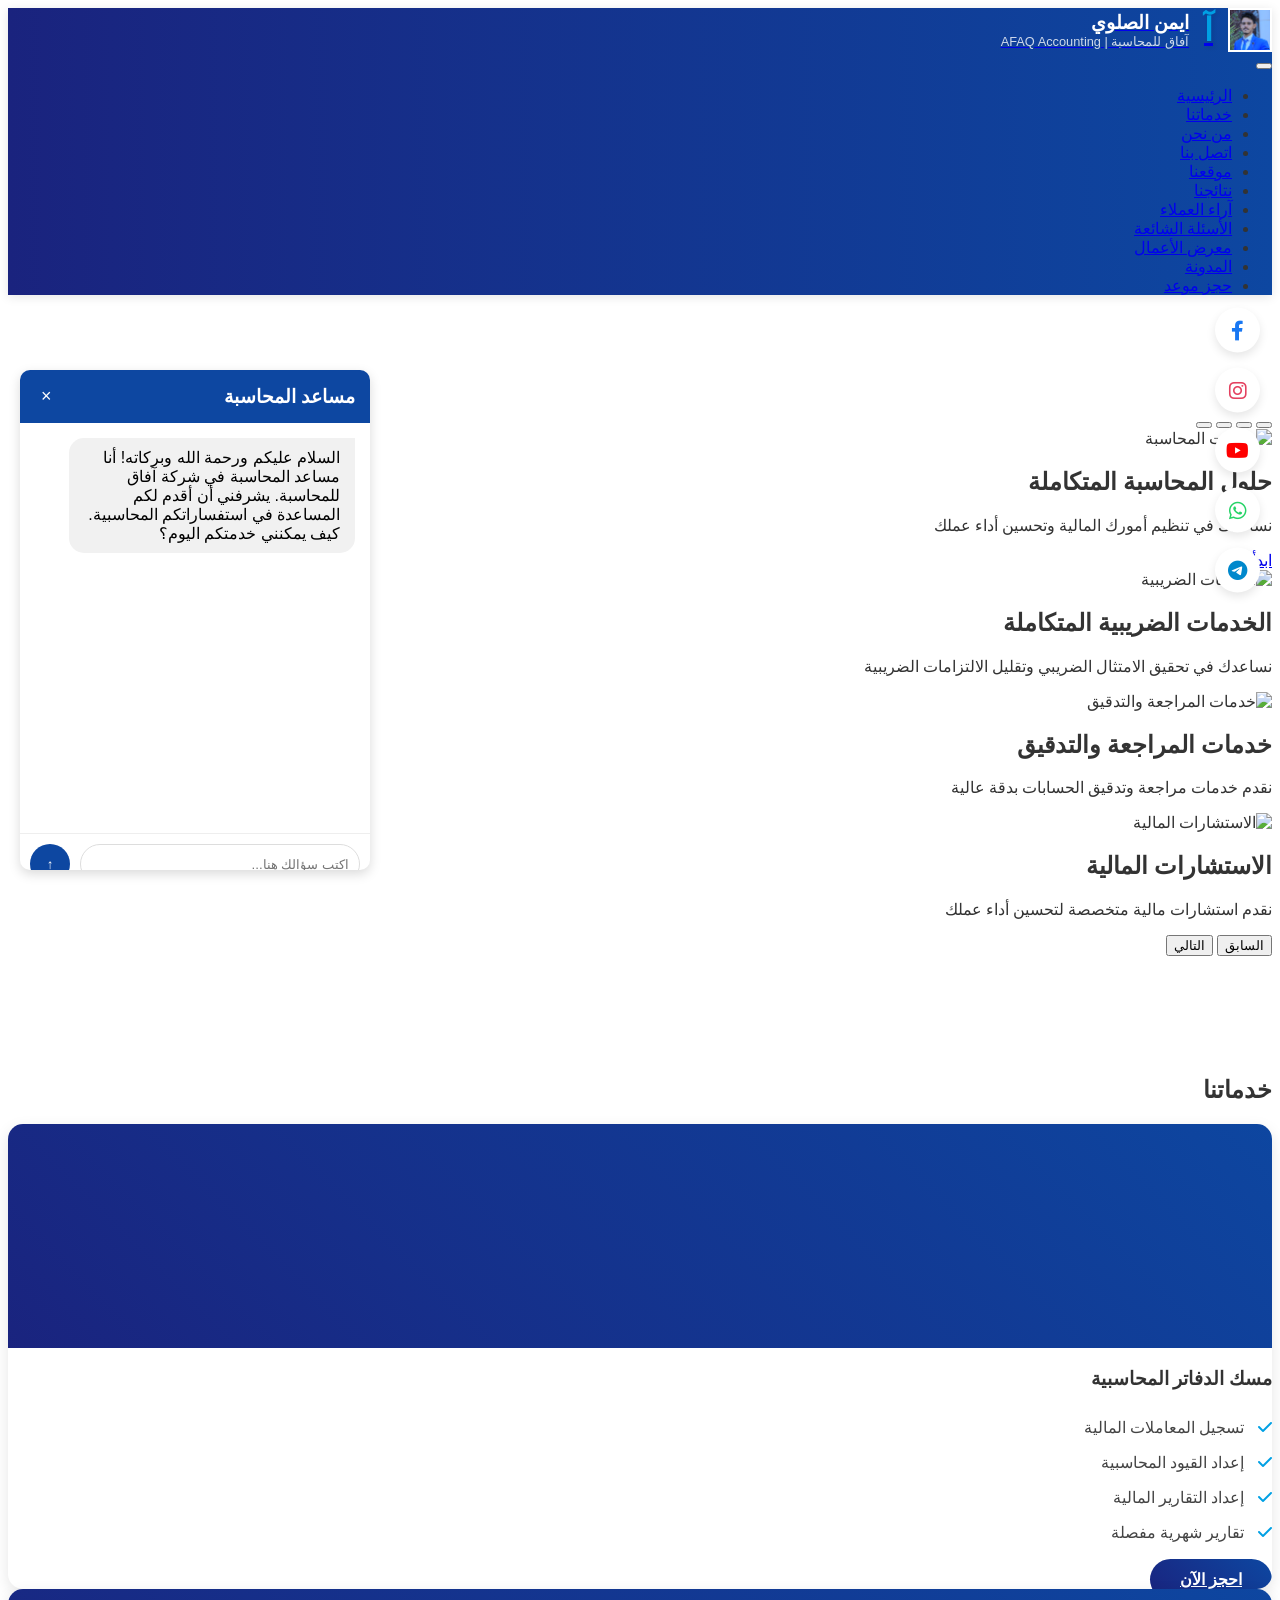
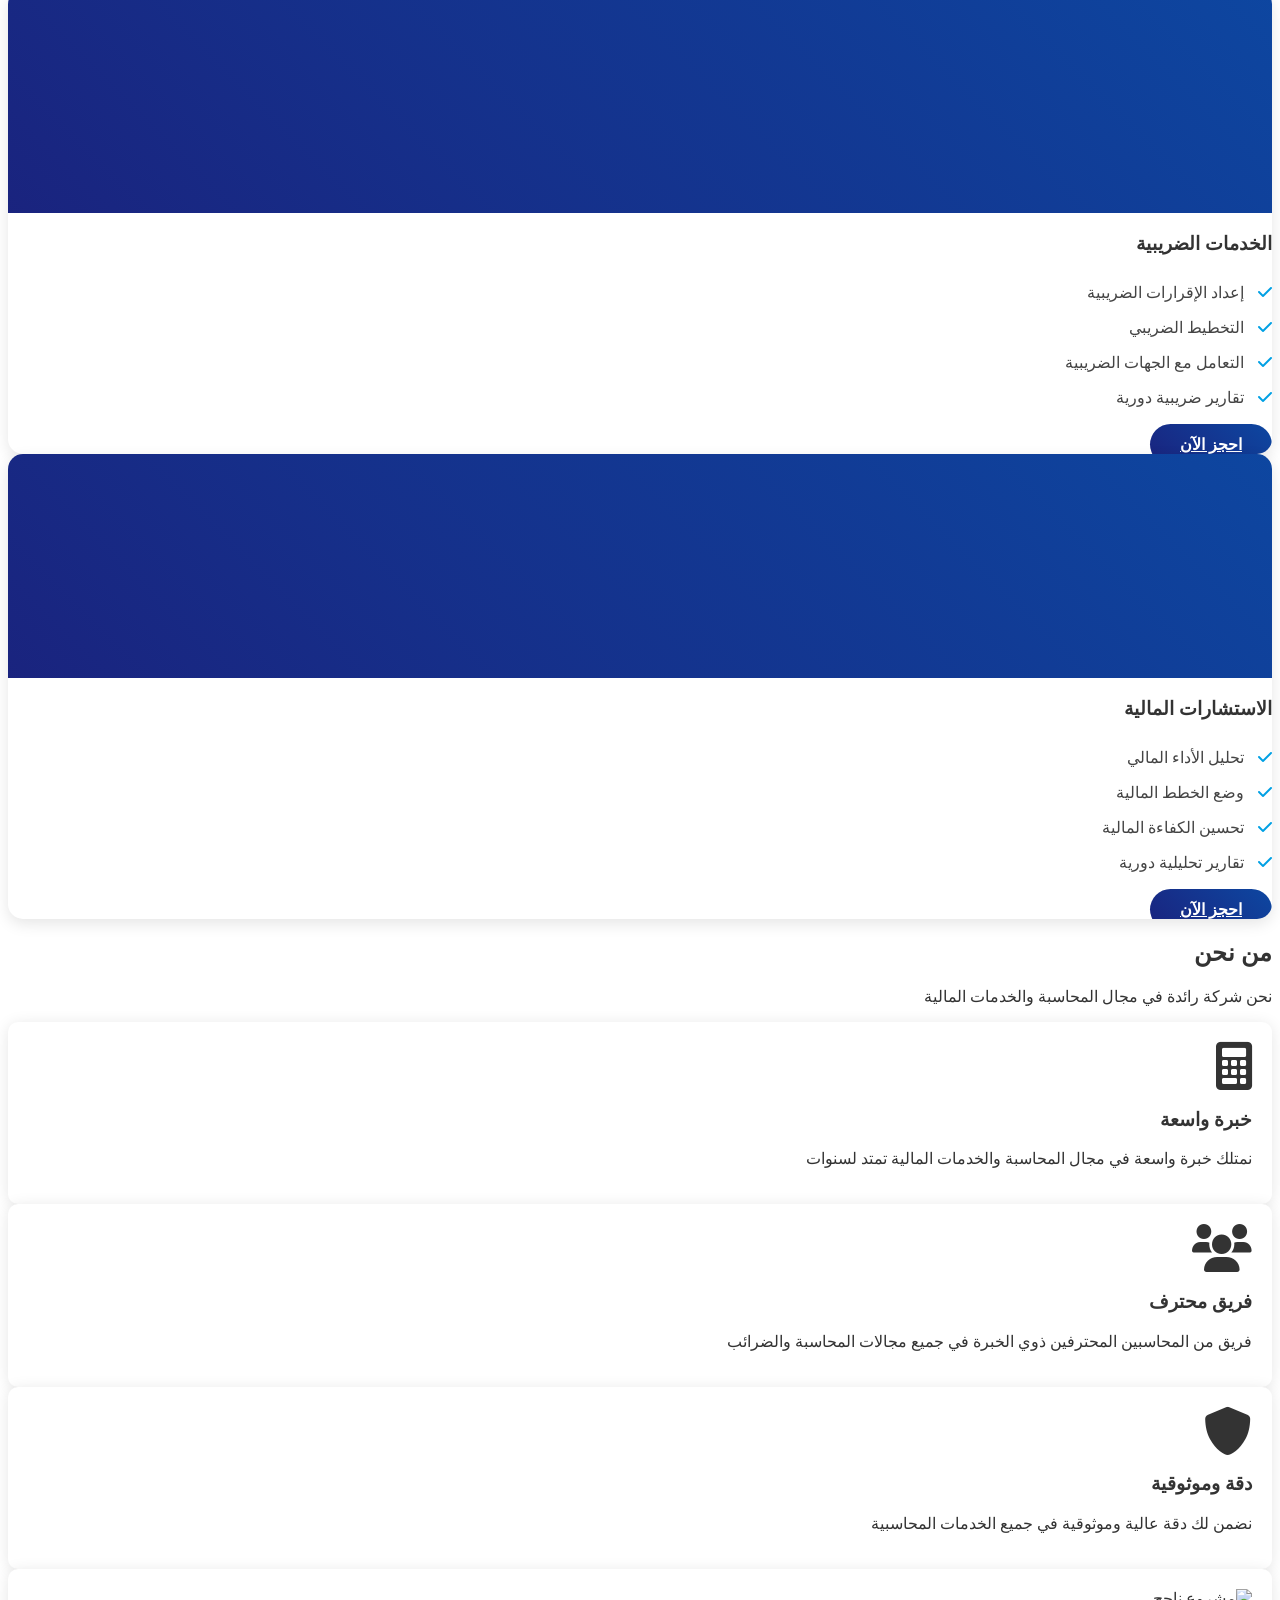
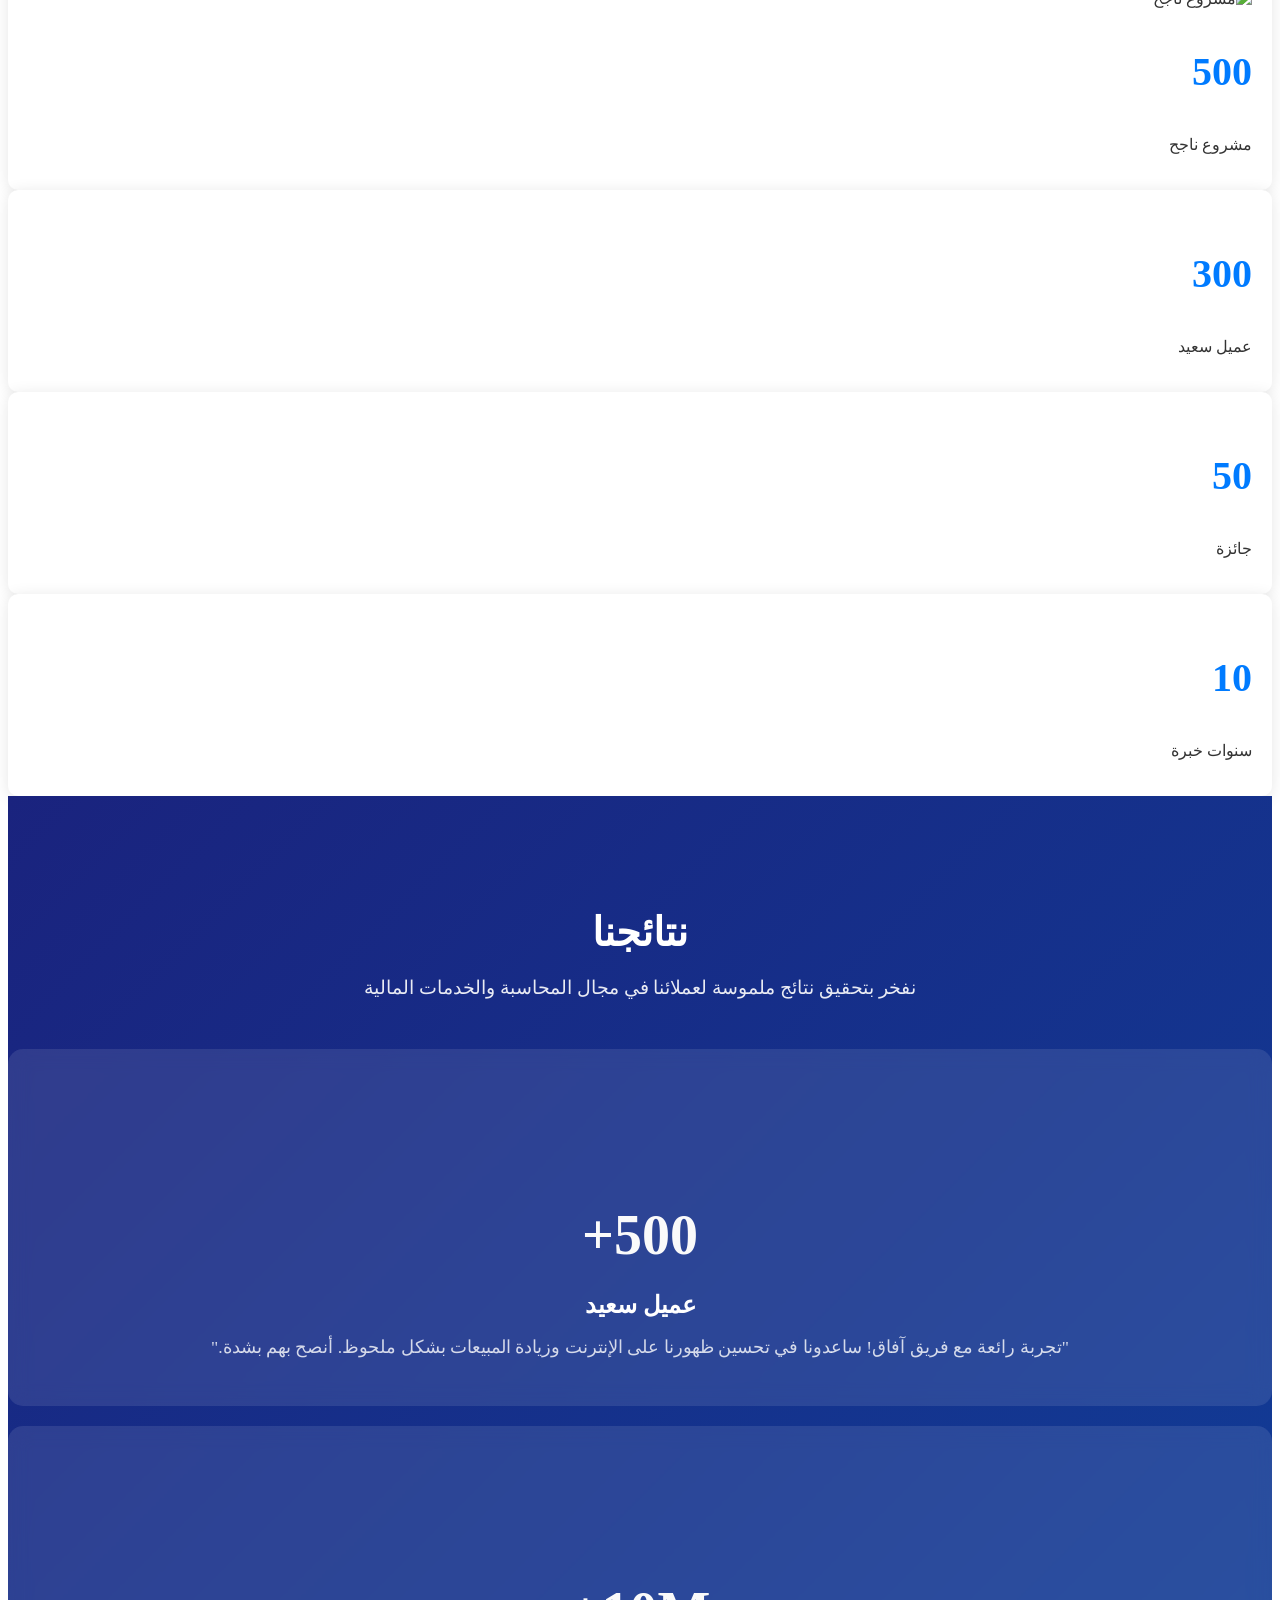
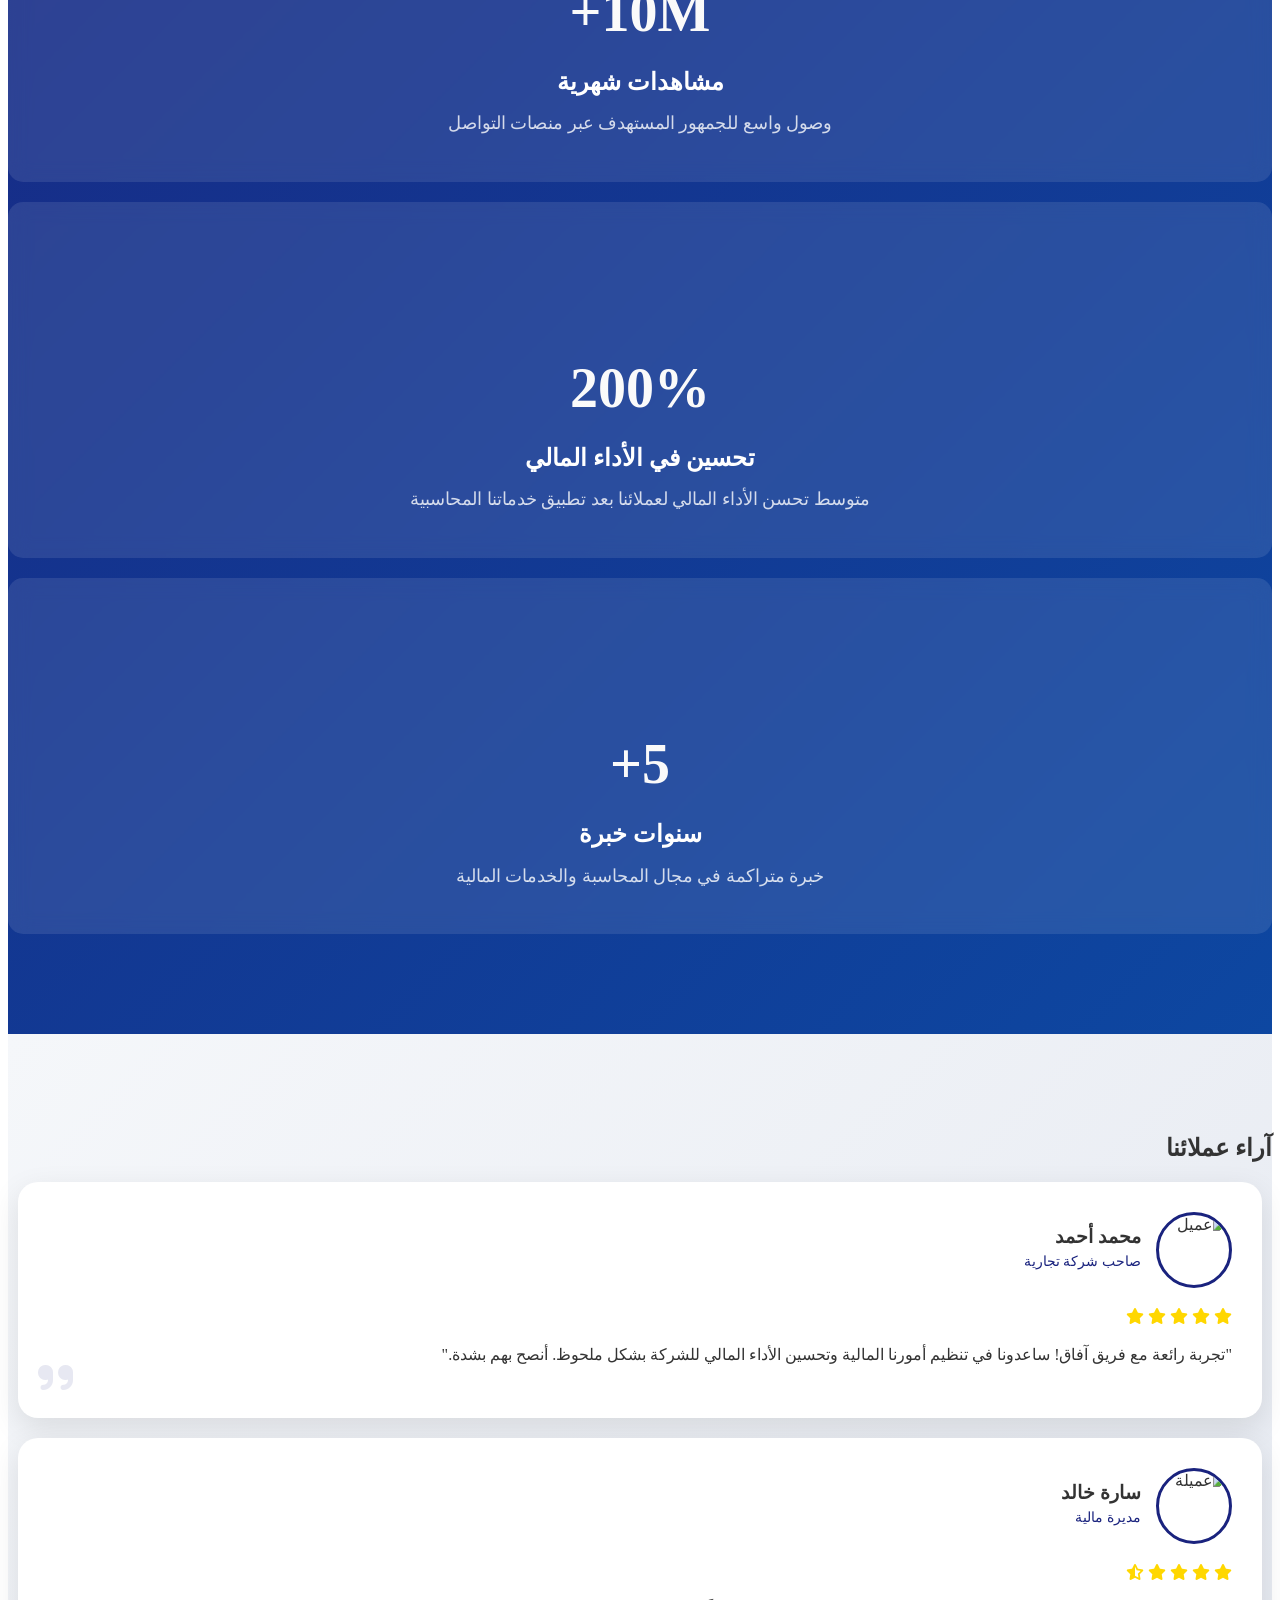
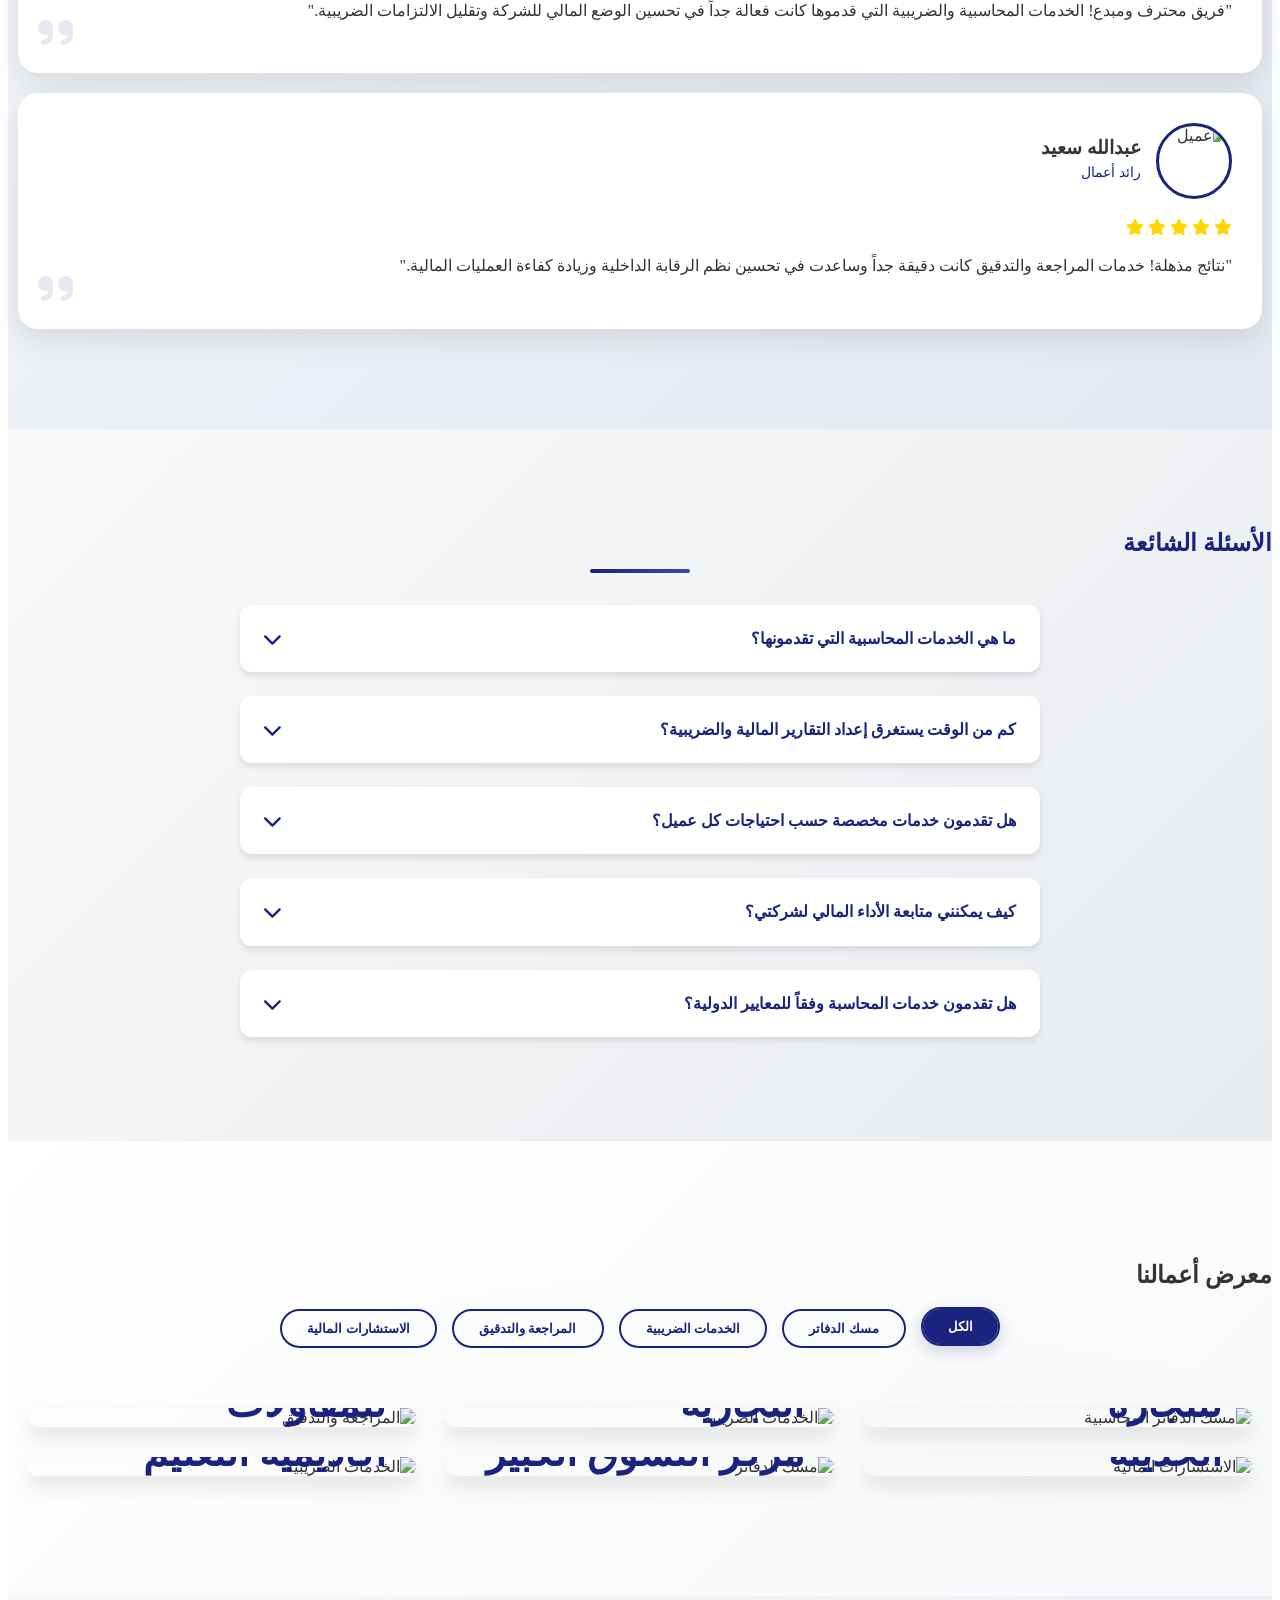
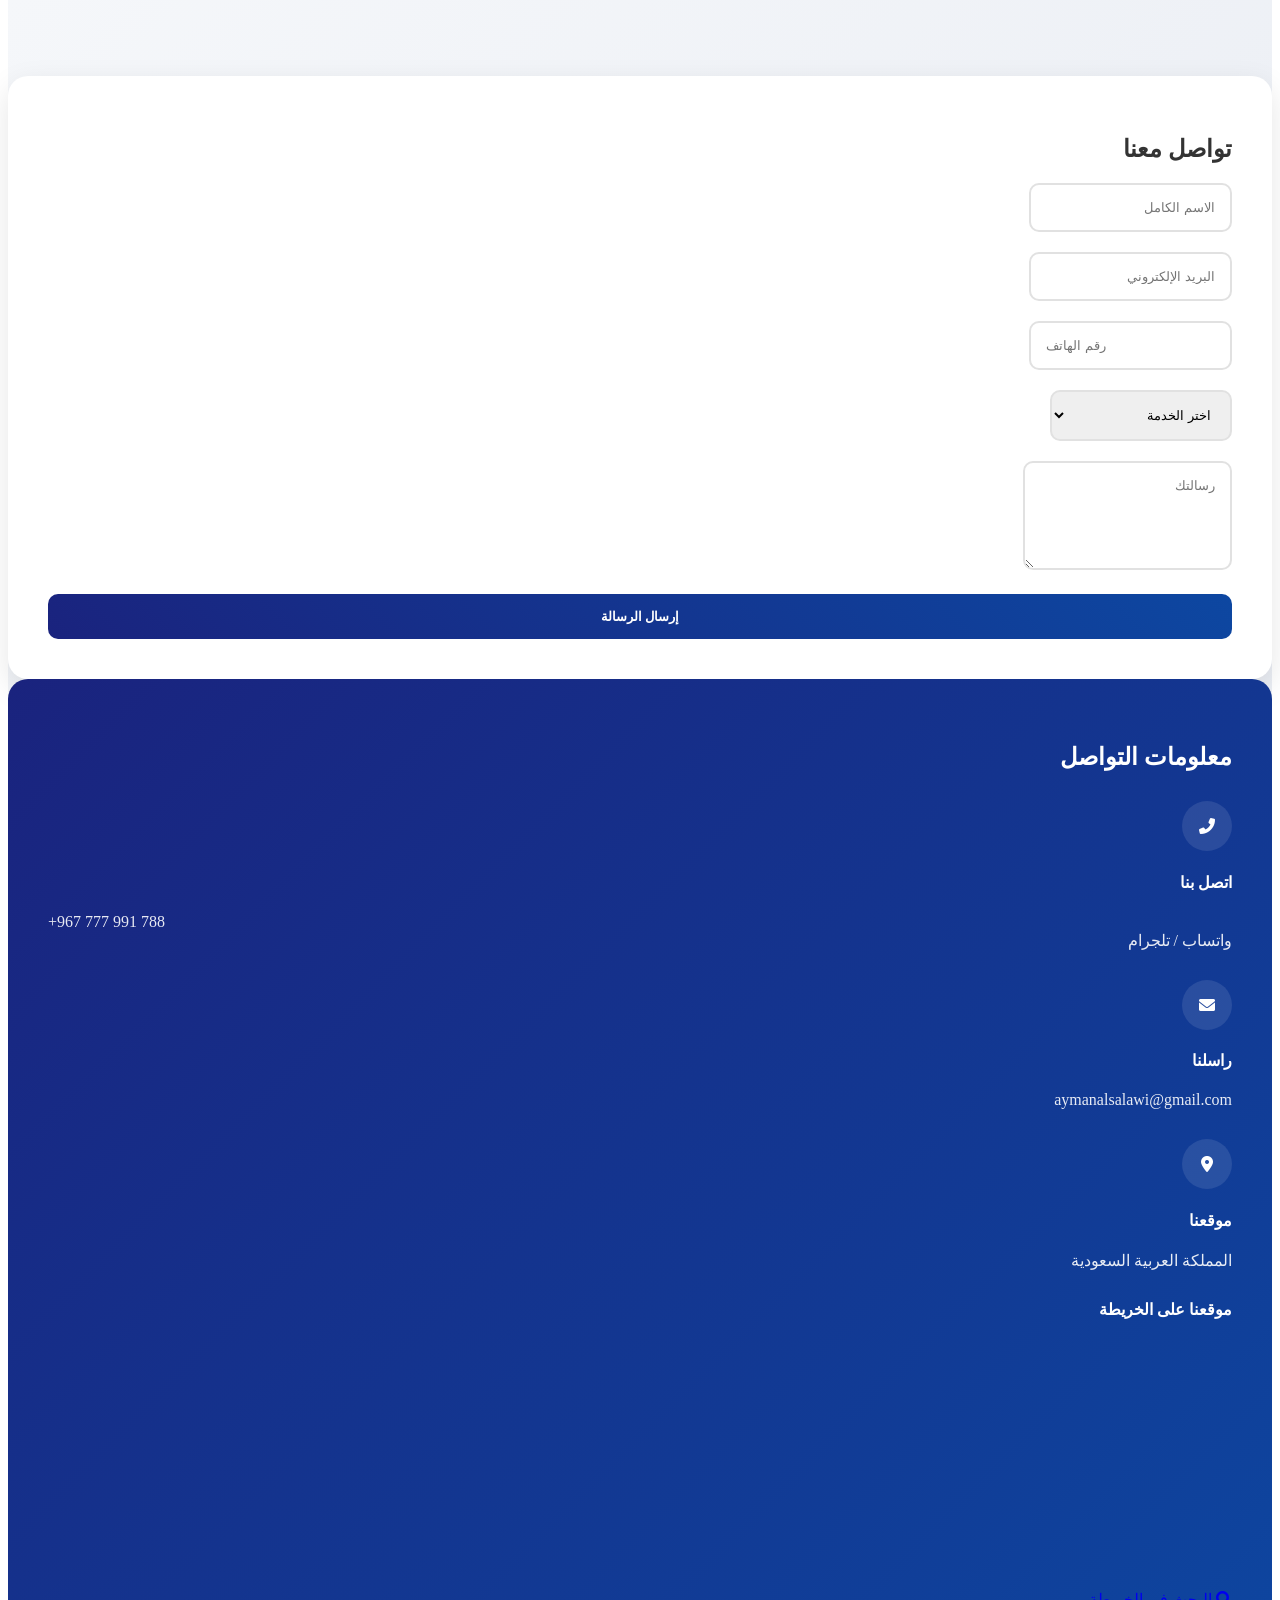
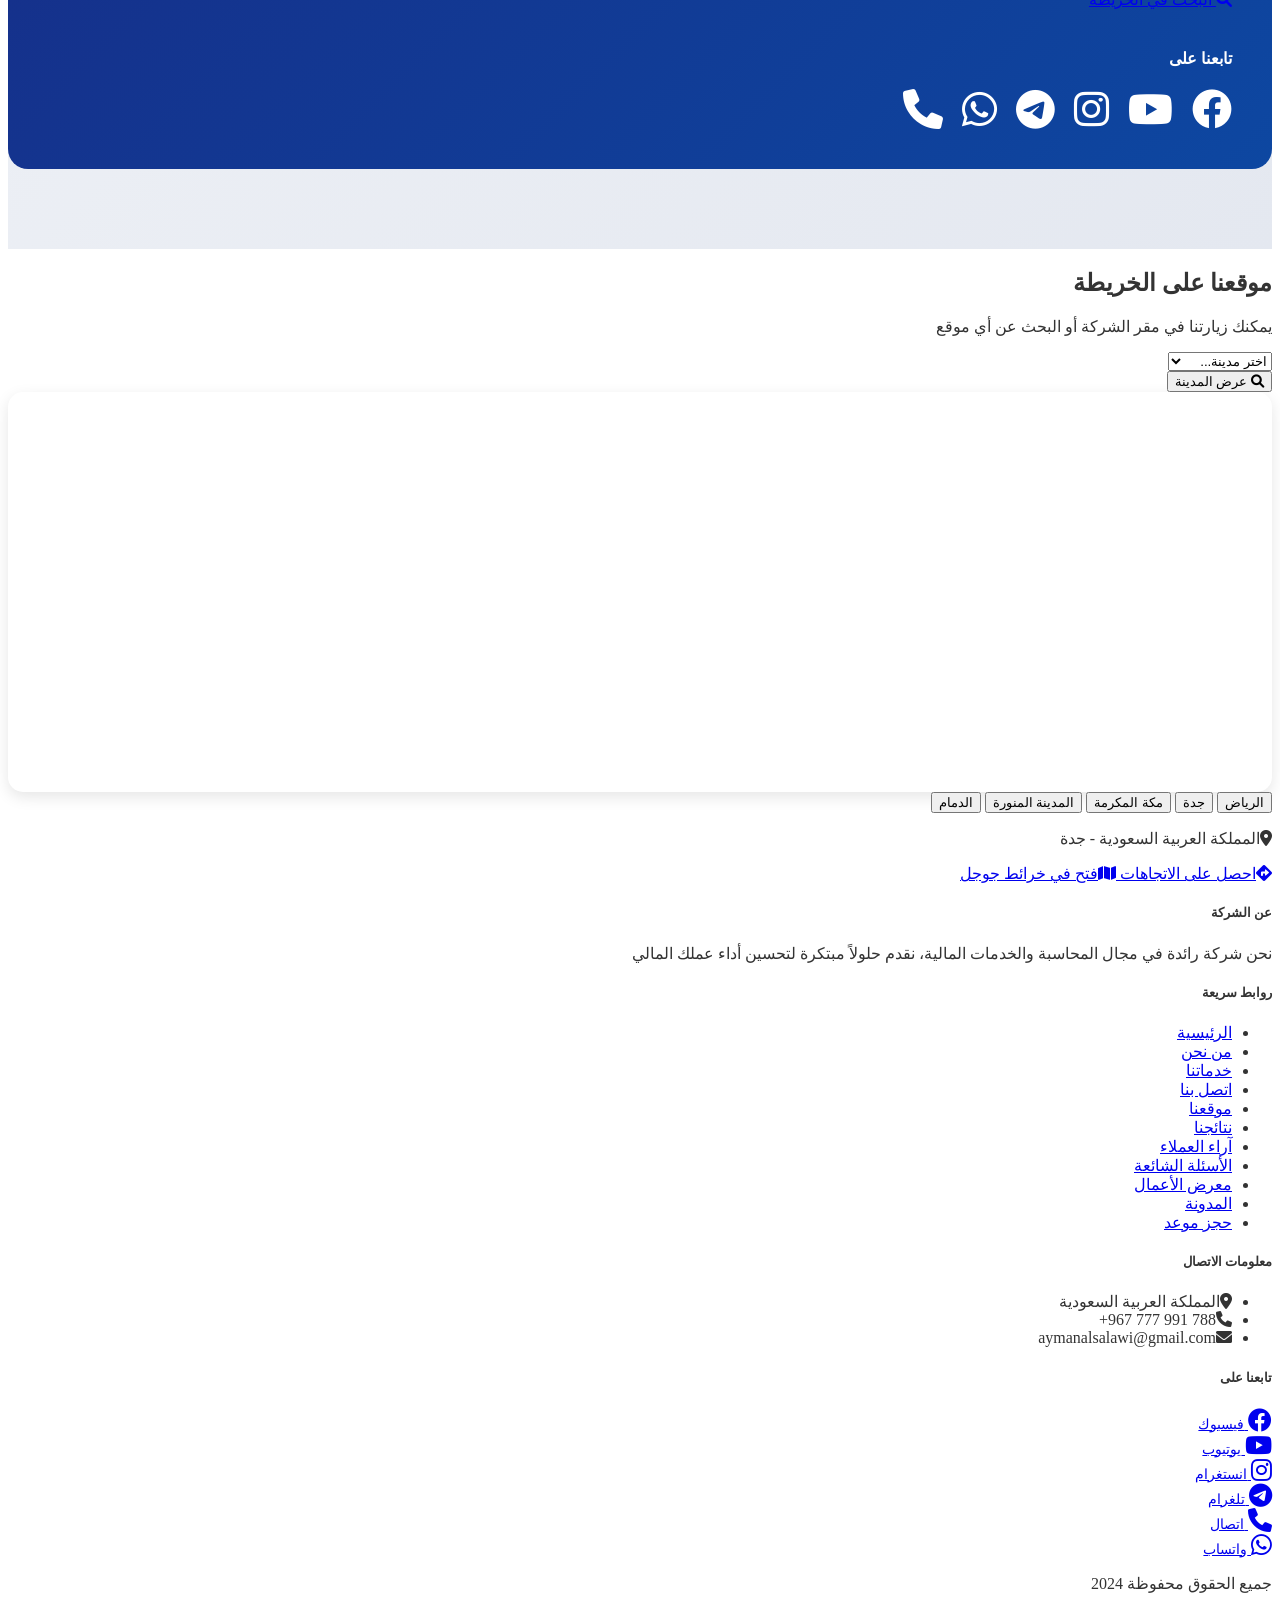
==== commit 63e66ea0: "تحديث الموقع: إضافة خريطة، تحسين نموذج الحجز، إصلاح أزرار التواصل الاجتماعي" ====
--- a/index.html
+++ b/index.html
@@ -3,33 +3,33 @@
 <head>
     <meta charset="UTF-8">
     <meta name="viewport" content="width=device-width, initial-scale=1.0">
-    <meta name="description" content="آفاق للتسويق الرقمي - خدمات احترافية في التسويق الرقمي، إدارة وسائل التواصل الاجتماعي، تحسين محركات البحث SEO، وتطوير المواقع الإلكترونية">
-    <meta name="keywords" content="تسويق رقمي, سوشيال ميديا, تصميم مواقع, تحسين محركات البحث, إعلانات رقمية, تسويق الكتروني">
+    <meta name="description" content="آفاق للمحاسبة - خدمات محاسبية احترافية، مسك الدفاتر، الخدمات الضريبية، المراجعة والتدقيق، والاستشارات المالية">
+    <meta name="keywords" content="محاسبة, خدمات محاسبية, مسك دفاتر, خدمات ضريبية, مراجعة حسابات, استشارات مالية">
     <meta name="author" content="أيمن الصلوي">
     <meta name="robots" content="index, follow">
-    <meta property="og:title" content="آفاق للتسويق الرقمي | AFAQ Digital Marketing">
-    <meta property="og:description" content="شركة رائدة في مجال التسويق الرقمي وإدارة وسائل التواصل الاجتماعي">
+    <meta property="og:title" content="آفاق للمحاسبة | AFAQ Accounting">
+    <meta property="og:description" content="شركة رائدة في مجال المحاسبة والخدمات المالية">
     <meta property="og:image" content="assets/images/logo.png">
-    <meta property="og:url" content="https://afaq-digital.com">
-    <title>آفاق للتسويق الرقمي | AFAQ Digital Marketing</title>
-    
+    <meta property="og:url" content="https://afaq-accounting.com">
+    <title>آفاق للمحاسبة | AFAQ Accounting</title>
+
     <!-- Preload critical assets -->
     <link rel="preload" href="https://cdn.jsdelivr.net/npm/bootstrap@5.3.0/dist/css/bootstrap.rtl.min.css" as="style">
     <link rel="preload" href="https://cdnjs.cloudflare.com/ajax/libs/font-awesome/6.0.0/css/all.min.css" as="style">
     <link rel="preload" href="assets/images/logo.png" as="image">
-    
+
     <!-- Favicon -->
     <link rel="icon" type="image/png" href="assets/images/favicon.png">
     <link rel="apple-touch-icon" href="assets/images/apple-touch-icon.png">
-    
+
     <!-- Critical CSS -->
     <link rel="stylesheet" href="https://cdn.jsdelivr.net/npm/bootstrap@5.3.0/dist/css/bootstrap.rtl.min.css">
     <link rel="stylesheet" href="https://cdnjs.cloudflare.com/ajax/libs/font-awesome/6.0.0/css/all.min.css">
-    
+
     <!-- Defer non-critical CSS -->
     <link rel="stylesheet" href="assets/css/animations.css" media="print" onload="this.media='all'">
-    <link rel="stylesheet" href="css/marketing-bot.css">
-    
+    <link rel="stylesheet" href="css/accounting-bot.css">
+
     <style>
         .service-icon {
             transition: transform 0.3s ease-in-out;
@@ -44,7 +44,7 @@
             50% { transform: scale(1.15); }
             100% { transform: scale(1.1); }
         }
-        
+
         .feature-box {
             padding: 20px;
             border-radius: 10px;
@@ -52,23 +52,23 @@
             background: white;
             box-shadow: 0 2px 15px rgba(0,0,0,0.1);
         }
-        
+
         .feature-box:hover {
             transform: translateY(-10px);
             box-shadow: 0 5px 25px rgba(0,0,0,0.2);
         }
-        
+
         .image-box {
             border-radius: 15px;
             overflow: hidden;
             box-shadow: 0 5px 15px rgba(0,0,0,0.2);
             transition: all 0.3s ease;
         }
-        
+
         .image-box:hover {
             transform: scale(1.05);
         }
-        
+
         .stats-container .stat-box {
             padding: 20px;
             border-radius: 10px;
@@ -76,18 +76,18 @@
             box-shadow: 0 2px 15px rgba(0,0,0,0.1);
             transition: all 0.3s ease;
         }
-        
+
         .stats-container .stat-box:hover {
             transform: translateY(-10px);
             box-shadow: 0 5px 25px rgba(0,0,0,0.2);
         }
-        
+
         .counter {
             font-size: 2.5rem;
             font-weight: bold;
             color: #007bff;
         }
-        
+
         .profile-image img {
             transition: transform 0.3s ease;
             border: 5px solid #fff;
@@ -105,7 +105,7 @@
         #home {
             padding: 100px 0;
         }
-        
+
         /* أنماط الشعار والعلامة التجارية */
         .brand-logo {
             font-family: 'Tajawal', sans-serif;
@@ -114,7 +114,7 @@
             align-items: center;
             gap: 15px;
         }
-        
+
         .logo-symbol {
             font-size: 2rem;
             color: #00a0e4;
@@ -123,7 +123,7 @@
             position: relative;
             transition: all 0.3s ease;
         }
-        
+
         .logo-symbol::after {
             content: '';
             position: absolute;
@@ -136,33 +136,33 @@
             transform-origin: left;
             transition: transform 0.3s ease;
         }
-        
+
         .brand-logo:hover .logo-symbol::after {
             transform: scaleX(1);
         }
-        
+
         .brand-text {
             display: flex;
             flex-direction: column;
             line-height: 1.2;
         }
-        
+
         .brand-name {
             font-size: 1.2rem;
             font-weight: bold;
             color: #fff;
         }
-        
+
         .brand-slogan {
             font-size: 0.8rem;
             color: rgba(255,255,255,0.8);
         }
-        
+
         .navbar {
             background: linear-gradient(to right, #1a237e, #0d47a1) !important;
             box-shadow: 0 2px 10px rgba(0,0,0,0.1);
         }
-        
+
         /* أنماط قسم الخدمات */
         .service-card {
             border: none;
@@ -171,47 +171,47 @@
             overflow: hidden;
             box-shadow: 0 5px 15px rgba(0,0,0,0.1);
         }
-        
+
         .service-card:hover {
             transform: translateY(-10px);
             box-shadow: 0 15px 30px rgba(0,0,0,0.2);
         }
-        
+
         .service-icon {
             background: linear-gradient(45deg, #1a237e, #0d47a1);
             border-radius: 10px;
             padding: 20px;
             margin: -20px -20px 20px -20px;
         }
-        
+
         .price-tag {
             font-size: 2.5rem;
             font-weight: bold;
             color: #1a237e;
             margin: 15px 0;
         }
-        
+
         .price-period {
             font-size: 1rem;
             color: #666;
         }
-        
+
         .feature-list {
             list-style: none;
             padding: 0;
             margin: 20px 0;
         }
-        
+
         .feature-list li {
             padding: 8px 0;
             color: #444;
         }
-        
+
         .feature-list li i {
             color: #00a0e4;
             margin-left: 10px;
         }
-        
+
         .book-now-btn {
             background: linear-gradient(45deg, #1a237e, #0d47a1);
             color: white;
@@ -223,13 +223,13 @@
             width: 100%;
             margin-top: 20px;
         }
-        
+
         .book-now-btn:hover {
             transform: scale(1.05);
             box-shadow: 0 5px 15px rgba(0,0,0,0.2);
             background: linear-gradient(45deg, #0d47a1, #1a237e);
         }
-        
+
         /* أنماط قسم نتائجنا */
         .results-section {
             background: linear-gradient(135deg, #1a237e 0%, #0d47a1 100%);
@@ -315,7 +315,7 @@
         .animate-number {
             animation: countUp 1s ease-out forwards;
         }
-        
+
         /* أنماط نموذج الاتصال */
         .contact-section {
             background: linear-gradient(135deg, #f5f7fa 0%, #e4e8f0 100%);
@@ -407,7 +407,7 @@
             transform: translateY(-3px);
             opacity: 0.8;
         }
-        
+
         /* أنماط الوضع الليلي */
         :root {
             --primary-color: #1a237e;
@@ -641,7 +641,7 @@
             background: linear-gradient(90deg, #1a237e, #3949ab);
             border-radius: 2px;
         }
-        
+
         /* تحديث أنماط معرض الأعمال */
         .portfolio-section {
             padding: 100px 0;
@@ -866,7 +866,7 @@
                 font-size: 0.9rem;
             }
         }
-        
+
         /* ستايل البوت */
         #chat-widget {
             position: fixed;
@@ -978,7 +978,7 @@
             border-radius: 5px;
             cursor: pointer;
         }
-        
+
         /* تنسيق البوت */
         .chat-widget {
             position: fixed;
@@ -1111,7 +1111,7 @@
             background: #1a237e;
             border-radius: 3px;
         }
-        
+
         /* تنسيق أزرار الخيارات في البوت */
         .options-container {
             display: flex;
@@ -1137,7 +1137,7 @@
             color: white;
             transform: translateX(-5px);
         }
-        
+
         /* تحديث أنماط أيقونات التواصل الاجتماعي */
         .social-icons {
             position: fixed;
@@ -1290,13 +1290,13 @@
         <a href="https://www.facebook.com/Aymanalse" target="_blank" class="social-icon facebook" title="تابعنا على فيسبوك">
             <i class="fab fa-facebook-f"></i>
         </a>
-        <a href="https://www.instagram.com/رابط النستجرام" target="_blank" class="social-icon instagram" title="تابعنا على انستغرام">
+        <a href="https://www.instagram.com/Aymanalse" target="_blank" class="social-icon instagram" title="تابعنا على انستغرام">
             <i class="fab fa-instagram"></i>
         </a>
         <a href="https://www.youtube.com/channel/UCoWA68U73FU9ONMA-uD8-FQ" target="_blank" class="social-icon youtube" title="تابعنا على يوتيوب">
             <i class="fab fa-youtube"></i>
         </a>
-        <a href="https://wa.me/00967777991788" target="_blank" class="social-icon whatsapp" title="تواصل معنا على واتساب">
+        <a href="https://wa.me/+967777991788" target="_blank" class="social-icon whatsapp" title="تواصل معنا على واتساب">
             <i class="fab fa-whatsapp"></i>
         </a>
         <a href="https://t.me/Aymanalse" target="_blank" class="social-icon telegram" title="تابعنا على تليجرام">
@@ -1315,7 +1315,7 @@
                 <span class="logo-symbol">آ</span>
                 <div class="brand-text">
                     <span class="brand-name">ايمن الصلوي</span>
-                    <span class="brand-slogan">آفاق للتسويق الرقمي | AFAQ Digital</span>
+                    <span class="brand-slogan">آفاق للمحاسبة | AFAQ Accounting</span>
                 </div>
             </a>
             <button class="navbar-toggler" type="button" data-bs-toggle="collapse" data-bs-target="#navbarNav">
@@ -1334,6 +1334,9 @@
                     </li>
                     <li class="nav-item">
                         <a class="nav-link" href="#contact">اتصل بنا</a>
+                    </li>
+                    <li class="nav-item">
+                        <a class="nav-link" href="#map">موقعنا</a>
                     </li>
                     <li class="nav-item">
                         <a class="nav-link" href="#results">نتائجنا</a>
@@ -1370,32 +1373,32 @@
             </div>
             <div class="carousel-inner">
                 <div class="carousel-item active">
-                    <img src="https://images.unsplash.com/photo-1533750349088-cd871a92f312?w=1920&h=1080&fit=crop" class="d-block w-100" alt="التسويق الرقمي">
+                    <img src="https://images.unsplash.com/photo-1554224155-6726b3ff858f?w=1920&h=1080&fit=crop" class="d-block w-100" alt="خدمات المحاسبة">
                     <div class="carousel-caption">
-                        <h2>حلول التسويق الرقمي المتكاملة</h2>
-                        <p>نساعدك في تنمية عملك وزيادة مبيعاتك عبر الإنترنت</p>
+                        <h2>حلول المحاسبة المتكاملة</h2>
+                        <p>نساعدك في تنظيم أمورك المالية وتحسين أداء عملك</p>
                         <a href="#contact" class="btn btn-primary btn-lg">ابدأ الآن</a>
                     </div>
                 </div>
                 <div class="carousel-item">
-                    <img src="https://images.unsplash.com/photo-1551288049-bebda4e38f71?w=1920&h=1080&fit=crop" class="d-block w-100" alt="تحليل البيانات">
+                    <img src="https://images.unsplash.com/photo-1460925895917-afdab827c52f?w=1920&h=1080&fit=crop" class="d-block w-100" alt="الخدمات الضريبية">
                     <div class="carousel-caption">
-                        <h2>تحليل البيانات واستهداف دقيق</h2>
-                        <p>نصل إلى عملائك المستهدفين بدقة عالية</p>
+                        <h2>الخدمات الضريبية المتكاملة</h2>
+                        <p>نساعدك في تحقيق الامتثال الضريبي وتقليل الالتزامات الضريبية</p>
                     </div>
                 </div>
                 <div class="carousel-item">
-                    <img src="https://images.unsplash.com/photo-1611926653458-09294b3142bf?w=1920&h=1080&fit=crop" class="d-block w-100" alt="وسائل التواصل الاجتماعي">
+                    <img src="https://images.unsplash.com/photo-1586486855514-8c633cc6fd29?w=1920&h=1080&fit=crop" class="d-block w-100" alt="خدمات المراجعة والتدقيق">
                     <div class="carousel-caption">
-                        <h2>إدارة وسائل التواصل الاجتماعي</h2>
-                        <p>نبني حضورك القوي على منصات التواصل الاجتماعي</p>
+                        <h2>خدمات المراجعة والتدقيق</h2>
+                        <p>نقدم خدمات مراجعة وتدقيق الحسابات بدقة عالية</p>
                     </div>
                 </div>
                 <div class="carousel-item">
-                    <img src="https://images.unsplash.com/photo-1504868584819-f8e8b4b6d7e3?w=1920&h=1080&fit=crop" class="d-block w-100" alt="تحسين محركات البحث">
+                    <img src="https://images.unsplash.com/photo-1450101499163-c8848c66ca85?w=1920&h=1080&fit=crop" class="d-block w-100" alt="الاستشارات المالية">
                     <div class="carousel-caption">
-                        <h2>تحسين محركات البحث SEO</h2>
-                        <p>نضعك في المراتب الأولى في نتائج البحث</p>
+                        <h2>الاستشارات المالية</h2>
+                        <p>نقدم استشارات مالية متخصصة لتحسين أداء عملك</p>
                     </div>
                 </div>
             </div>
@@ -1419,13 +1422,13 @@
                     <div class="card service-card h-100">
                         <div class="card-body text-center">
                             <div class="service-icon mb-4">
-                                <iframe src="https://giphy.com/embed/QXPqYpSyBIMjBTtBbl" width="200" height="200" frameBorder="0" class="giphy-embed" allowFullScreen></iframe>
-                            </div>
-                            <h3>التسويق عبر السوشيال ميديا</h3>
+                                <iframe src="https://giphy.com/embed/JtBZm3Getg3dqxK0zP" width="200" height="200" frameBorder="0" class="giphy-embed" allowFullScreen></iframe>
+                            </div>
+                            <h3>مسك الدفاتر المحاسبية</h3>
                             <ul class="feature-list text-end">
-                                <li><i class="fas fa-check"></i> إدارة كاملة لحسابات التواصل الاجتماعي</li>
-                                <li><i class="fas fa-check"></i> تصميم محتوى إبداعي</li>
-                                <li><i class="fas fa-check"></i> تحليل أداء الحملات</li>
+                                <li><i class="fas fa-check"></i> تسجيل المعاملات المالية</li>
+                                <li><i class="fas fa-check"></i> إعداد القيود المحاسبية</li>
+                                <li><i class="fas fa-check"></i> إعداد التقارير المالية</li>
                                 <li><i class="fas fa-check"></i> تقارير شهرية مفصلة</li>
                             </ul>
                             <a href="booking.html" class="btn book-now-btn">احجز الآن</a>
@@ -1436,14 +1439,14 @@
                     <div class="card service-card h-100">
                         <div class="card-body text-center">
                             <div class="service-icon mb-4">
-                                <iframe src="https://giphy.com/embed/3oKIPEqDGUULpEU0aQ" width="200" height="200" frameBorder="0" class="giphy-embed" allowFullScreen></iframe>
-                            </div>
-                            <h3>تحسين محركات البحث SEO</h3>
+                                <iframe src="https://giphy.com/embed/YnkMcHgNIMW4Yfmjxr" width="200" height="200" frameBorder="0" class="giphy-embed" allowFullScreen></iframe>
+                            </div>
+                            <h3>الخدمات الضريبية</h3>
                             <ul class="feature-list text-end">
-                                <li><i class="fas fa-check"></i> تحسين موقعك لمحركات البحث</li>
-                                <li><i class="fas fa-check"></i> تحليل الكلمات المفتاحية</li>
-                                <li><i class="fas fa-check"></i> تحسين المحتوى</li>
-                                <li><i class="fas fa-check"></i> تقارير تحليلية شهرية</li>
+                                <li><i class="fas fa-check"></i> إعداد الإقرارات الضريبية</li>
+                                <li><i class="fas fa-check"></i> التخطيط الضريبي</li>
+                                <li><i class="fas fa-check"></i> التعامل مع الجهات الضريبية</li>
+                                <li><i class="fas fa-check"></i> تقارير ضريبية دورية</li>
                             </ul>
                             <a href="booking.html" class="btn book-now-btn">احجز الآن</a>
                         </div>
@@ -1453,14 +1456,14 @@
                     <div class="card service-card h-100">
                         <div class="card-body text-center">
                             <div class="service-icon mb-4">
-                                <iframe src="https://giphy.com/embed/l378c04F2fjeZ7vH2" width="200" height="200" frameBorder="0" class="giphy-embed" allowFullScreen></iframe>
-                            </div>
-                            <h3>إدارة الإعلانات المدفوعة</h3>
+                                <iframe src="https://giphy.com/embed/QvvZc9UNKTGVHr3gvT" width="200" height="200" frameBorder="0" class="giphy-embed" allowFullScreen></iframe>
+                            </div>
+                            <h3>الاستشارات المالية</h3>
                             <ul class="feature-list text-end">
-                                <li><i class="fas fa-check"></i> إدارة حملات جوجل وفيسبوك</li>
-                                <li><i class="fas fa-check"></i> استهداف دقيق للجمهور</li>
-                                <li><i class="fas fa-check"></i> تحسين معدل التحويل</li>
-                                <li><i class="fas fa-check"></i> تقارير أداء أسبوعية</li>
+                                <li><i class="fas fa-check"></i> تحليل الأداء المالي</li>
+                                <li><i class="fas fa-check"></i> وضع الخطط المالية</li>
+                                <li><i class="fas fa-check"></i> تحسين الكفاءة المالية</li>
+                                <li><i class="fas fa-check"></i> تقارير تحليلية دورية</li>
                             </ul>
                             <a href="booking.html" class="btn book-now-btn">احجز الآن</a>
                         </div>
@@ -1475,32 +1478,32 @@
         <div class="container">
             <div class="text-center mb-5">
                 <h2 class="section-title">من نحن</h2>
-                <p class="section-description">نحن شركة رائدة في مجال التسويق الرقمي</p>
+                <p class="section-description">نحن شركة رائدة في مجال المحاسبة والخدمات المالية</p>
             </div>
             <div class="row">
                 <div class="col-md-4 mb-4">
                     <div class="feature-box">
-                        <i class="fas fa-chart-line fa-3x mb-3 text-primary"></i>
+                        <i class="fas fa-calculator fa-3x mb-3 text-primary"></i>
                         <h3>خبرة واسعة</h3>
-                        <p>نمتلك خبرة واسعة في مجال التسويق الرقمي تمتد لسنوات</p>
+                        <p>نمتلك خبرة واسعة في مجال المحاسبة والخدمات المالية تمتد لسنوات</p>
                     </div>
                 </div>
                 <div class="col-md-4 mb-4">
                     <div class="feature-box">
                         <i class="fas fa-users fa-3x mb-3 text-primary"></i>
                         <h3>فريق محترف</h3>
-                        <p>فريق من المحترفين ذوي الخبرة في جميع مجالات التسويق الرقمي</p>
+                        <p>فريق من المحاسبين المحترفين ذوي الخبرة في جميع مجالات المحاسبة والضرائب</p>
                     </div>
                 </div>
                 <div class="col-md-4 mb-4">
                     <div class="feature-box">
-                        <i class="fas fa-trophy fa-3x mb-3 text-primary"></i>
-                        <h3>نتائج مضمونة</h3>
-                        <p>نضمن لك نتائج ملموسة وقابلة للقياس</p>
+                        <i class="fas fa-shield-alt fa-3x mb-3 text-primary"></i>
+                        <h3>دقة وموثوقية</h3>
+                        <p>نضمن لك دقة عالية وموثوقية في جميع الخدمات المحاسبية</p>
                     </div>
                 </div>
             </div>
-            
+
             <!-- إحصائيات -->
             <div class="row mt-5 text-center stats-container">
                 <div class="col-md-3 mb-4">
@@ -1540,7 +1543,7 @@
         <div class="container">
             <div class="results-heading">
                 <h2>نتائجنا</h2>
-                <p>نفخر بتحقيق نتائج ملموسة لعملائنا في مجال التسويق الرقمي</p>
+                <p>نفخر بتحقيق نتائج ملموسة لعملائنا في مجال المحاسبة والخدمات المالية</p>
             </div>
             <div class="row">
                 <div class="col-md-3 col-sm-6">
@@ -1565,8 +1568,8 @@
                     <div class="result-card">
                         <iframe src="https://giphy.com/embed/JtBZm3Getg3dqxK0zP" width="100" height="100" frameBorder="0" class="giphy-embed" allowFullScreen></iframe>
                         <div class="result-number animate-number">200%</div>
-                        <h3 class="result-title">زيادة في المبيعات</h3>
-                        <p class="result-description">متوسط نمو مبيعات عملائنا بعد تطبيق استراتيجياتنا</p>
+                        <h3 class="result-title">تحسين في الأداء المالي</h3>
+                        <p class="result-description">متوسط تحسن الأداء المالي لعملائنا بعد تطبيق خدماتنا المحاسبية</p>
                     </div>
                 </div>
                 <div class="col-md-3 col-sm-6">
@@ -1574,7 +1577,7 @@
                         <iframe src="https://giphy.com/embed/QvvZc9UNKTGVHr3gvT" width="100" height="100" frameBorder="0" class="giphy-embed" allowFullScreen></iframe>
                         <div class="result-number animate-number">5+</div>
                         <h3 class="result-title">سنوات خبرة</h3>
-                        <p class="result-description">خبرة متراكمة في مجال التسويق الرقمي والتطوير</p>
+                        <p class="result-description">خبرة متراكمة في مجال المحاسبة والخدمات المالية</p>
                     </div>
                 </div>
             </div>
@@ -1603,7 +1606,7 @@
                             <i class="fas fa-star"></i>
                         </div>
                         <p class="testimonial-text">
-                            "تجربة رائعة مع فريق آفاق! ساعدونا في تحسين ظهورنا على الإنترنت وزيادة المبيعات بشكل ملحوظ. أنصح بهم بشدة."
+                            "تجربة رائعة مع فريق آفاق! ساعدونا في تنظيم أمورنا المالية وتحسين الأداء المالي للشركة بشكل ملحوظ. أنصح بهم بشدة."
                         </p>
                         <i class="fas fa-quote-right quote-icon"></i>
                     </div>
@@ -1614,7 +1617,7 @@
                             <img src="https://randomuser.me/api/portraits/women/1.jpg" alt="عميلة" class="client-image">
                             <div class="client-info">
                                 <h4>سارة خالد</h4>
-                                <p>مديرة تسويق</p>
+                                <p>مديرة مالية</p>
                             </div>
                         </div>
                         <div class="rating">
@@ -1625,7 +1628,7 @@
                             <i class="fas fa-star-half-alt"></i>
                         </div>
                         <p class="testimonial-text">
-                            "فريق محترف ومبدع! استراتيجيات التسويق الرقمي التي قدموها كانت فعالة جداً في الوصول إلى جمهورنا المستهدف."
+                            "فريق محترف ومبدع! الخدمات المحاسبية والضريبية التي قدموها كانت فعالة جداً في تحسين الوضع المالي للشركة وتقليل الالتزامات الضريبية."
                         </p>
                         <i class="fas fa-quote-right quote-icon"></i>
                     </div>
@@ -1647,7 +1650,7 @@
                             <i class="fas fa-star"></i>
                         </div>
                         <p class="testimonial-text">
-                            "نتائج مذهلة! حملات السوشيال ميديا كانت ناجحة جداً وساعدت في نمو علامتنا التجارية بشكل كبير."
+                            "نتائج مذهلة! خدمات المراجعة والتدقيق كانت دقيقة جداً وساعدت في تحسين نظم الرقابة الداخلية وزيادة كفاءة العمليات المالية."
                         </p>
                         <i class="fas fa-quote-right quote-icon"></i>
                     </div>
@@ -1663,21 +1666,21 @@
             <div class="faq-container">
                 <div class="faq-item">
                     <div class="faq-question">
-                        <span>ما هي خدمات التسويق الرقمي التي تقدمونها؟</span>
+                        <span>ما هي الخدمات المحاسبية التي تقدمونها؟</span>
                         <i class="fas fa-chevron-down faq-icon"></i>
                     </div>
                     <div class="faq-answer">
-                        نقدم مجموعة شاملة من خدمات التسويق الرقمي تشمل: تحسين محركات البحث (SEO)، إدارة وسائل التواصل الاجتماعي، التسويق عبر البريد الإلكتروني، إدارة حملات الإعلانات المدفوعة، تصميم وتطوير المواقع الإلكترونية، وإنشاء المحتوى الرقمي.
+                        نقدم مجموعة شاملة من الخدمات المحاسبية تشمل: مسك الدفاتر المحاسبية، إعداد القوائم المالية، الخدمات الضريبية، المراجعة والتدقيق، الاستشارات المالية، إعداد الموازنات التقديرية، وتحليل التكاليف.
                     </div>
                 </div>
 
                 <div class="faq-item">
                     <div class="faq-question">
-                        <span>كم من الوقت يستغرق رؤية نتائج حملات التسويق الرقمي؟</span>
+                        <span>كم من الوقت يستغرق إعداد التقارير المالية والضريبية؟</span>
                         <i class="fas fa-chevron-down faq-icon"></i>
                     </div>
                     <div class="faq-answer">
-                        تختلف المدة حسب نوع الحملة وأهدافها. عادةً، يمكن رؤية نتائج الإعلانات المدفوعة خلال أيام، بينما قد تستغرق حملات SEO من 3-6 أشهر لتحقيق نتائج ملموسة. نقدم تقارير شهرية لمتابعة التقدم وتحسين الاستراتيجيات باستمرار.
+                        تختلف المدة حسب حجم الشركة وتعقيد عملياتها المالية. عادةً، يمكن إعداد التقارير المالية الشهرية خلال أسبوع، بينما قد تستغرق التقارير السنوية والإقرارات الضريبية من 2-4 أسابيع. نلتزم بالمواعيد النهائية ونقدم تقارير دقيقة وفي الوقت المناسب.
                     </div>
                 </div>
 
@@ -1693,21 +1696,21 @@
 
                 <div class="faq-item">
                     <div class="faq-question">
-                        <span>كيف يمكنني متابعة أداء حملاتي التسويقية؟</span>
+                        <span>كيف يمكنني متابعة الأداء المالي لشركتي؟</span>
                         <i class="fas fa-chevron-down faq-icon"></i>
                     </div>
                     <div class="faq-answer">
-                        نوفر لعملائنا لوحة تحكم تفاعلية ونقدم تقارير شهرية مفصلة تتضمن جميع المقاييس المهمة مثل معدلات النقر، التحويلات، والعائد على الاستثمار. كما نعقد اجتماعات دورية لمناقشة النتائج والخطوات القادمة.
+                        نوفر لعملائنا تقارير مالية دورية مفصلة تتضمن جميع المؤشرات المالية المهمة مثل نسب السيولة، الربحية، والعائد على الاستثمار. كما نقدم لوحات تحكم مالية تفاعلية ونعقد اجتماعات دورية لمناقشة النتائج والتوصيات المالية.
                     </div>
                 </div>
 
                 <div class="faq-item">
                     <div class="faq-question">
-                        <span>هل تقدمون خدمات التسويق باللغة العربية والإنجليزية؟</span>
+                        <span>هل تقدمون خدمات المحاسبة وفقاً للمعايير الدولية؟</span>
                         <i class="fas fa-chevron-down faq-icon"></i>
                     </div>
                     <div class="faq-answer">
-                        نعم! فريقنا متخصص في إنشاء وإدارة حملات تسويقية باللغتين العربية والإنجليزية. نضمن أن يكون المحتوى مناسباً ثقافياً ولغوياً لجمهورك المستهدف، مع الحفاظ على جودة وفعالية الرسالة التسويقية.
+                        نعم! فريقنا متخصص في تقديم الخدمات المحاسبية وفقاً للمعايير الدولية للتقارير المالية (IFRS) والمعايير المحاسبية المحلية. نضمن أن تكون جميع التقارير المالية متوافقة مع المتطلبات القانونية والتنظيمية المعمول بها.
                     </div>
                 </div>
             </div>
@@ -1718,69 +1721,69 @@
     <section id="portfolio" class="portfolio-section">
         <div class="container">
             <h2 class="text-center mb-5">معرض أعمالنا</h2>
-            
+
             <!-- أزرار التصفية -->
             <div class="portfolio-filters">
                 <button class="portfolio-filter-btn active" data-filter="all">الكل</button>
-                <button class="portfolio-filter-btn" data-filter="social">سوشيال ميديا</button>
-                <button class="portfolio-filter-btn" data-filter="seo">تحسين محركات البحث</button>
-                <button class="portfolio-filter-btn" data-filter="ads">إعلانات رقمية</button>
-                <button class="portfolio-filter-btn" data-filter="web">تصميم مواقع</button>
+                <button class="portfolio-filter-btn" data-filter="accounting">مسك الدفاتر</button>
+                <button class="portfolio-filter-btn" data-filter="tax">الخدمات الضريبية</button>
+                <button class="portfolio-filter-btn" data-filter="audit">المراجعة والتدقيق</button>
+                <button class="portfolio-filter-btn" data-filter="consulting">الاستشارات المالية</button>
             </div>
 
             <!-- شبكة المشاريع -->
             <div class="portfolio-grid">
                 <!-- مشروع 1 -->
-                <div class="portfolio-item" data-category="social">
-                    <img src="https://images.unsplash.com/photo-1611162617474-5b21e879e113?w=500" alt="إدارة حسابات التواصل الاجتماعي" class="portfolio-image">
+                <div class="portfolio-item" data-category="accounting">
+                    <img src="https://images.unsplash.com/photo-1554224155-6726b3ff858f?w=500" alt="مسك الدفاتر المحاسبية" class="portfolio-image">
                     <div class="portfolio-overlay">
-                        <h3 class="portfolio-title">مطعم البيت العربي</h3>
-                        <p class="portfolio-category">إدارة حسابات السوشيال ميديا</p>
+                        <h3 class="portfolio-title">شركة الخليج للتجارة</h3>
+                        <p class="portfolio-category">مسك الدفاتر المحاسبية</p>
                     </div>
                 </div>
 
                 <!-- مشروع 2 -->
-                <div class="portfolio-item" data-category="seo">
-                    <img src="https://images.unsplash.com/photo-1552664730-d307ca884978?w=500" alt="تحسين محركات البحث" class="portfolio-image">
+                <div class="portfolio-item" data-category="tax">
+                    <img src="https://images.unsplash.com/photo-1586486855514-8c633cc6fd29?w=500" alt="الخدمات الضريبية" class="portfolio-image">
                     <div class="portfolio-overlay">
-                        <h3 class="portfolio-title">متجر الأزياء الراقية</h3>
-                        <p class="portfolio-category">تحسين محركات البحث SEO</p>
+                        <h3 class="portfolio-title">مؤسسة النور التجارية</h3>
+                        <p class="portfolio-category">الخدمات الضريبية</p>
                     </div>
                 </div>
 
                 <!-- مشروع 3 -->
-                <div class="portfolio-item" data-category="ads">
-                    <img src="https://images.unsplash.com/photo-1533750349088-cd871a92f312?w=500" alt="حملة إعلانية" class="portfolio-image">
+                <div class="portfolio-item" data-category="audit">
+                    <img src="https://images.unsplash.com/photo-1450101499163-c8848c66ca85?w=500" alt="المراجعة والتدقيق" class="portfolio-image">
                     <div class="portfolio-overlay">
-                        <h3 class="portfolio-title">مطعم المأكولات الصحية</h3>
-                        <p class="portfolio-category">حملة إعلانات رقمية</p>
+                        <h3 class="portfolio-title">شركة الأمل للمقاولات</h3>
+                        <p class="portfolio-category">المراجعة والتدقيق</p>
                     </div>
                 </div>
 
                 <!-- مشروع 4 -->
-                <div class="portfolio-item" data-category="web">
-                    <img src="https://images.unsplash.com/photo-1547658719-da2b51169166?w=500" alt="تصميم موقع" class="portfolio-image">
+                <div class="portfolio-item" data-category="consulting">
+                    <img src="https://images.unsplash.com/photo-1454165804606-c3d57bc86b40?w=500" alt="الاستشارات المالية" class="portfolio-image">
                     <div class="portfolio-overlay">
                         <h3 class="portfolio-title">شركة العقارات الحديثة</h3>
-                        <p class="portfolio-category">تصميم وتطوير موقع</p>
+                        <p class="portfolio-category">الاستشارات المالية</p>
                     </div>
                 </div>
 
                 <!-- مشروع 5 -->
-                <div class="portfolio-item" data-category="social">
-                    <img src="https://images.unsplash.com/photo-1611605698335-8b1569810432?w=500" alt="تسويق عبر السوشيال ميديا" class="portfolio-image">
+                <div class="portfolio-item" data-category="accounting">
+                    <img src="https://images.unsplash.com/photo-1460925895917-afdab827c52f?w=500" alt="مسك الدفاتر" class="portfolio-image">
                     <div class="portfolio-overlay">
-                        <h3 class="portfolio-title">صالون التجميل الفاخر</h3>
-                        <p class="portfolio-category">حملات سوشيال ميديا</p>
+                        <h3 class="portfolio-title">مركز التسوق الكبير</h3>
+                        <p class="portfolio-category">مسك الدفاتر المحاسبية</p>
                     </div>
                 </div>
 
                 <!-- مشروع 6 -->
-                <div class="portfolio-item" data-category="ads">
-                    <img src="https://images.unsplash.com/photo-1460925895917-afdab827c52f?w=500" alt="إعلانات جوجل" class="portfolio-image">
+                <div class="portfolio-item" data-category="tax">
+                    <img src="https://images.unsplash.com/photo-1551288049-bebda4e38f71?w=500" alt="الخدمات الضريبية" class="portfolio-image">
                     <div class="portfolio-overlay">
                         <h3 class="portfolio-title">أكاديمية التعليم</h3>
-                        <p class="portfolio-category">حملات جوجل الإعلانية</p>
+                        <p class="portfolio-category">الخدمات الضريبية</p>
                     </div>
                 </div>
             </div>
@@ -1794,26 +1797,37 @@
                 <div class="col-md-6">
                     <div class="contact-form">
                         <h2 class="text-center mb-4">تواصل معنا</h2>
-                        <form id="contactForm">
+                        <form id="contactForm" action="https://formsubmit.co/aymanalsalawi@gmail.com" method="POST">
+                            <!-- إعدادات FormSubmit -->
+                            <input type="hidden" name="_subject" value="استفسار جديد من موقع آفاق للمحاسبة">
+                            <input type="hidden" name="_template" value="table">
+                            <input type="hidden" name="_next" value="contact-success.html">
+                            <input type="hidden" name="_captcha" value="false">
+                            <!-- إضافة حقل honeypot لمنع الرسائل العشوائية -->
+                            <input type="text" name="_honey" style="display:none">
+                            <!-- تفعيل إعادة التوجيه التلقائي -->
+                            <input type="hidden" name="_autoresponse" value="شكراً لتواصلك مع آفاق للمحاسبة. لقد استلمنا رسالتك وسنقوم بالرد عليك في أقرب وقت ممكن.">
+
                             <div class="mb-3">
-                                <input type="text" class="form-control contact-input" placeholder="الاسم الكامل" required>
+                                <input type="text" name="الاسم" id="fullName" class="form-control contact-input" placeholder="الاسم الكامل" required>
                             </div>
                             <div class="mb-3">
-                                <input type="email" class="form-control contact-input" placeholder="البريد الإلكتروني" required>
+                                <input type="email" name="البريد الإلكتروني" id="email" class="form-control contact-input" placeholder="البريد الإلكتروني" required>
                             </div>
                             <div class="mb-3">
-                                <input type="tel" class="form-control contact-input" placeholder="رقم الهاتف">
+                                <input type="tel" name="رقم الهاتف" id="phone" class="form-control contact-input" placeholder="رقم الهاتف" required>
                             </div>
                             <div class="mb-3">
-                                <select class="form-control contact-input">
+                                <select name="الخدمة المطلوبة" id="service" class="form-control contact-input" required>
                                     <option value="" selected disabled>اختر الخدمة</option>
-                                    <option value="social">التسويق عبر السوشيال ميديا</option>
-                                    <option value="seo">تحسين محركات البحث</option>
-                                    <option value="ads">إدارة حملات الإعلانات</option>
+                                    <option value="مسك الدفاتر المحاسبية">مسك الدفاتر المحاسبية</option>
+                                    <option value="الخدمات الضريبية">الخدمات الضريبية</option>
+                                    <option value="المراجعة والتدقيق">المراجعة والتدقيق</option>
+                                    <option value="الاستشارات المالية">الاستشارات المالية</option>
                                 </select>
                             </div>
                             <div class="mb-3">
-                                <textarea class="form-control contact-input" rows="5" placeholder="رسالتك" required></textarea>
+                                <textarea name="الرسالة" id="message" class="form-control contact-input" rows="5" placeholder="رسالتك" required></textarea>
                             </div>
                             <button type="submit" class="contact-btn">إرسال الرسالة</button>
                         </form>
@@ -1844,14 +1858,172 @@
                             <h4>موقعنا</h4>
                             <p>المملكة العربية السعودية</p>
                         </div>
+
+                        <!-- خريطة جوجل -->
+                        <div class="contact-map mt-4 mb-4">
+                            <h4 class="mb-3">موقعنا على الخريطة</h4>
+                            <div class="map-container" style="height: 250px; border-radius: 10px; overflow: hidden;">
+                                <iframe src="https://www.google.com/maps/embed?pb=!1m18!1m12!1m3!1d3710.0731346968856!2d39.17720937596701!3d21.57271997426198!2m3!1f0!2f0!3f0!3m2!1i1024!2i768!4f13.1!3m3!1m2!1s0x15c3d01fb1137e59%3A0xe059579737b118db!2sJeddah%20Saudi%20Arabia!5e0!3m2!1sen!2s!4v1710864720459!5m2!1sen!2s"
+                                    width="100%" height="100%" style="border:0;" allowfullscreen="" loading="lazy" referrerpolicy="no-referrer-when-downgrade"></iframe>
+                            </div>
+                            <div class="text-center mt-2">
+                                <a href="#map" class="btn btn-sm btn-outline-light mt-2" onclick="scrollToMapSearch()">
+                                    <i class="fas fa-search me-1"></i> البحث في الخريطة
+                                </a>
+                            </div>
+                        </div>
+
+                        <script>
+                            // وظيفة للانتقال إلى قسم البحث في الخريطة
+                            function scrollToMapSearch() {
+                                // الانتقال إلى قسم الخريطة
+                                document.getElementById('map').scrollIntoView({ behavior: 'smooth' });
+
+                                // عرض مدينة جدة بعد الانتقال
+                                setTimeout(function() {
+                                    // إذا كانت الدالة متاحة
+                                    if (typeof window.showCity === 'function') {
+                                        window.showCity('جدة');
+                                    }
+                                }, 1000);
+                            }
+                        </script>
+
                         <div class="social-links">
                             <h4>تابعنا على</h4>
                             <a href="https://www.facebook.com/Aymanalse" target="_blank" class="text-light me-3" title="فيسبوك"><i class="fab fa-facebook fa-2x"></i></a>
                             <a href="https://www.youtube.com/channel/UCoWA68U73FU9ONMA-uD8-FQ" target="_blank" class="text-light me-3" title="يوتيوب"><i class="fab fa-youtube fa-2x"></i></a>
-                            <a href="https://www.instagram.com/" target="_blank" class="text-light me-3" title="انستجرام"><i class="fab fa-instagram fa-2x"></i></a>
-                            <a href="https://t.me/Aymanalse" target="_blank" class="text-light" title="تلجرام"><i class="fab fa-telegram fa-2x"></i></a>
-                            <a href="tel:+967777991788"><i class="fas fa-phone"></i></a>
+                            <a href="https://www.instagram.com/Aymanalse" target="_blank" class="text-light me-3" title="انستجرام"><i class="fab fa-instagram fa-2x"></i></a>
+                            <a href="https://t.me/Aymanalse" target="_blank" class="text-light me-3" title="تلجرام"><i class="fab fa-telegram fa-2x"></i></a>
+                            <a href="https://wa.me/+967777991788" target="_blank" class="text-light me-3" title="واتساب"><i class="fab fa-whatsapp fa-2x"></i></a>
+                            <a href="tel:+967777991788" class="text-light" title="اتصل بنا"><i class="fas fa-phone fa-2x"></i></a>
                         </div>
+                    </div>
+                </div>
+            </div>
+        </div>
+    </section>
+
+    <!-- قسم الخريطة -->
+    <section id="map" class="py-5">
+        <div class="container">
+            <div class="row justify-content-center">
+                <div class="col-md-10">
+                    <div class="text-center mb-4">
+                        <h2>موقعنا على الخريطة</h2>
+                        <p class="text-muted">يمكنك زيارتنا في مقر الشركة أو البحث عن أي موقع</p>
+                    </div>
+
+                    <!-- مربع البحث في الخريطة مع قائمة المدن -->
+                    <div class="map-search mb-4">
+                        <div class="row">
+                            <div class="col-md-8 mb-2 mb-md-0">
+                                <select id="city-select" class="form-select">
+                                    <option value="" selected disabled>اختر مدينة...</option>
+                                    <option value="الرياض">الرياض</option>
+                                    <option value="جدة">جدة</option>
+                                    <option value="مكة المكرمة">مكة المكرمة</option>
+                                    <option value="المدينة المنورة">المدينة المنورة</option>
+                                    <option value="الدمام">الدمام</option>
+                                    <option value="الخبر">الخبر</option>
+                                    <option value="الطائف">الطائف</option>
+                                    <option value="تبوك">تبوك</option>
+                                    <option value="بريدة">بريدة</option>
+                                    <option value="خميس مشيط">خميس مشيط</option>
+                                    <option value="أبها">أبها</option>
+                                    <option value="حائل">حائل</option>
+                                    <option value="نجران">نجران</option>
+                                    <option value="جازان">جازان</option>
+                                    <option value="ينبع">ينبع</option>
+                                </select>
+                            </div>
+                            <div class="col-md-4">
+                                <button id="search-city-btn" class="btn btn-primary w-100">
+                                    <i class="fas fa-search"></i> عرض المدينة
+                                </button>
+                            </div>
+                        </div>
+                    </div>
+
+                    <!-- خريطة جوجل -->
+                    <div class="map-container" style="height: 400px; border-radius: 15px; overflow: hidden; box-shadow: 0 5px 15px rgba(0,0,0,0.1);">
+                        <iframe id="map-iframe" src="https://www.google.com/maps/embed?pb=!1m18!1m12!1m3!1d3710.0731346968856!2d39.17720937596701!3d21.57271997426198!2m3!1f0!2f0!3f0!3m2!1i1024!2i768!4f13.1!3m3!1m2!1s0x15c3d01fb1137e59%3A0xe059579737b118db!2sJeddah%20Saudi%20Arabia!5e0!3m2!1sen!2s!4v1710864720459!5m2!1sen!2s"
+                            width="100%" height="100%" style="border:0;" allowfullscreen="" loading="lazy" referrerpolicy="no-referrer-when-downgrade"></iframe>
+                    </div>
+
+                    <!-- روابط سريعة للمدن الرئيسية -->
+                    <div class="city-quick-links mt-3 mb-3 text-center">
+                        <div class="btn-group flex-wrap">
+                            <button class="btn btn-sm btn-outline-primary m-1" onclick="showCity('الرياض')">الرياض</button>
+                            <button class="btn btn-sm btn-outline-primary m-1" onclick="showCity('جدة')">جدة</button>
+                            <button class="btn btn-sm btn-outline-primary m-1" onclick="showCity('مكة المكرمة')">مكة المكرمة</button>
+                            <button class="btn btn-sm btn-outline-primary m-1" onclick="showCity('المدينة المنورة')">المدينة المنورة</button>
+                            <button class="btn btn-sm btn-outline-primary m-1" onclick="showCity('الدمام')">الدمام</button>
+                        </div>
+                    </div>
+
+                    <script>
+                        // تنفيذ البحث في الخريطة
+                        document.addEventListener('DOMContentLoaded', function() {
+                            const citySelect = document.getElementById('city-select');
+                            const searchCityBtn = document.getElementById('search-city-btn');
+                            const mapIframe = document.getElementById('map-iframe');
+                            const openInMapsBtn = document.getElementById('open-in-maps');
+
+                            // وظيفة عرض المدينة
+                            function showCity(cityName) {
+                                if (cityName) {
+                                    // تحديث القائمة المنسدلة
+                                    citySelect.value = cityName;
+
+                                    // تحديث الخريطة
+                                    updateMap(cityName);
+                                }
+                            }
+
+                            // وظيفة تحديث الخريطة
+                            function updateMap(cityName) {
+                                if (cityName) {
+                                    // تحديث الخريطة مع المدينة المختارة
+                                    const encodedCity = encodeURIComponent(cityName + " السعودية");
+                                    mapIframe.src = `https://www.google.com/maps/embed?pb=!1m18!1m12!1m3!1d470029.1604841867!2d46.54075574805468!3d24.774964396060167!2m3!1f0!2f0!3f0!3m2!1i1024!2i768!4f13.1!3m3!1m2!1s0x3e2f03890d489399%3A0xba974d1c98e79fd5!2s${encodedCity}!5e0!3m2!1sen!2s!4v1710864720459!5m2!1sen!2s`;
+
+                                    // تحديث زر "فتح في خرائط جوجل"
+                                    if (openInMapsBtn) {
+                                        openInMapsBtn.href = `https://www.google.com/maps/search/?api=1&query=${encodedCity}`;
+                                    }
+                                }
+                            }
+
+                            // تنفيذ البحث عند النقر على زر البحث
+                            searchCityBtn.addEventListener('click', function() {
+                                const selectedCity = citySelect.value;
+                                if (selectedCity) {
+                                    updateMap(selectedCity);
+                                }
+                            });
+
+                            // تنفيذ البحث عند تغيير المدينة المختارة
+                            citySelect.addEventListener('change', function() {
+                                const selectedCity = citySelect.value;
+                                if (selectedCity) {
+                                    updateMap(selectedCity);
+                                }
+                            });
+
+                            // تعريف وظيفة عرض المدينة كدالة عامة
+                            window.showCity = showCity;
+                        });
+                    </script>
+
+                    <div class="text-center mt-4">
+                        <p><i class="fas fa-map-marker-alt text-danger me-2"></i>المملكة العربية السعودية - جدة</p>
+                        <a href="https://goo.gl/maps/JQJnHAHQVuYMGPxS6" target="_blank" class="btn btn-primary me-2">
+                            <i class="fas fa-directions me-2"></i>احصل على الاتجاهات
+                        </a>
+                        <a href="https://www.google.com/maps/search/?api=1&query=21.5727,39.1772" target="_blank" class="btn btn-outline-primary" id="open-in-maps">
+                            <i class="fas fa-map me-2"></i>فتح في خرائط جوجل
+                        </a>
                     </div>
                 </div>
             </div>
@@ -1864,7 +2036,7 @@
             <div class="row">
                 <div class="col-md-3 mb-3">
                     <h5>عن الشركة</h5>
-                    <p>نحن شركة رائدة في مجال التسويق الرقمي، نقدم حلولاً مبتكرة لتنمية أعمالك</p>
+                    <p>نحن شركة رائدة في مجال المحاسبة والخدمات المالية، نقدم حلولاً مبتكرة لتحسين أداء عملك المالي</p>
                 </div>
                 <div class="col-md-3 mb-3">
                     <h5>روابط سريعة</h5>
@@ -1873,6 +2045,7 @@
                         <li><a href="#about" class="text-light text-decoration-none">من نحن</a></li>
                         <li><a href="#services" class="text-light text-decoration-none">خدماتنا</a></li>
                         <li><a href="#contact" class="text-light text-decoration-none">اتصل بنا</a></li>
+                        <li><a href="#map" class="text-light text-decoration-none">موقعنا</a></li>
                         <li><a href="#results" class="text-light text-decoration-none">نتائجنا</a></li>
                         <li><a href="#testimonials" class="text-light text-decoration-none">آراء العملاء</a></li>
                         <li><a href="#faq" class="text-light text-decoration-none">الأسئلة الشائعة</a></li>
@@ -1891,18 +2064,45 @@
                 </div>
                 <div class="col-md-3 mb-3">
                     <h5>تابعنا على</h5>
-                    <div class="social-links">
-                        <a href="https://www.facebook.com/Aymanalse" target="_blank" class="text-light me-3" title="فيسبوك"><i class="fab fa-facebook fa-2x"></i></a>
-                        <a href="https://www.youtube.com/channel/UCoWA68U73FU9ONMA-uD8-FQ" target="_blank" class="text-light me-3" title="يوتيوب"><i class="fab fa-youtube fa-2x"></i></a>
-                        <a href="https://www.instagram.com/" target="_blank" class="text-light me-3" title="انستجرام"><i class="fab fa-instagram fa-2x"></i></a>
-                        <a href="https://t.me/Aymanalse" target="_blank" class="text-light" title="تلجرام"><i class="fab fa-telegram fa-2x"></i></a>
-                        <a href="tel:+967777991788"><i class="fas fa-phone"></i></a>
-                    </div>
-                    <div class="mt-3">
-                        <a href="https://wa.me/00967777991788" class="text-light text-decoration-none" title="واتساب">
-                            <i class="fab fa-whatsapp fa-2x me-2"></i>
-                            <span dir="ltr">+967 777 991 788</span>
-                        </a>
+                    <div class="footer-social-links">
+                        <div class="row g-2">
+                            <div class="col-4 mb-2">
+                                <a href="https://www.facebook.com/Aymanalse" target="_blank" class="btn btn-outline-light w-100 py-2">
+                                    <i class="fab fa-facebook"></i>
+                                    <span class="d-block mt-1">فيسبوك</span>
+                                </a>
+                            </div>
+                            <div class="col-4 mb-2">
+                                <a href="https://www.youtube.com/channel/UCoWA68U73FU9ONMA-uD8-FQ" target="_blank" class="btn btn-outline-light w-100 py-2">
+                                    <i class="fab fa-youtube"></i>
+                                    <span class="d-block mt-1">يوتيوب</span>
+                                </a>
+                            </div>
+                            <div class="col-4 mb-2">
+                                <a href="https://www.instagram.com/Aymanalse" target="_blank" class="btn btn-outline-light w-100 py-2">
+                                    <i class="fab fa-instagram"></i>
+                                    <span class="d-block mt-1">انستغرام</span>
+                                </a>
+                            </div>
+                            <div class="col-4 mb-2">
+                                <a href="https://t.me/Aymanalse" target="_blank" class="btn btn-outline-light w-100 py-2">
+                                    <i class="fab fa-telegram"></i>
+                                    <span class="d-block mt-1">تلغرام</span>
+                                </a>
+                            </div>
+                            <div class="col-4 mb-2">
+                                <a href="tel:+967777991788" class="btn btn-outline-light w-100 py-2">
+                                    <i class="fas fa-phone"></i>
+                                    <span class="d-block mt-1">اتصال</span>
+                                </a>
+                            </div>
+                            <div class="col-4 mb-2">
+                                <a href="https://wa.me/+967777991788" target="_blank" class="btn btn-outline-light w-100 py-2">
+                                    <i class="fab fa-whatsapp"></i>
+                                    <span class="d-block mt-1">واتساب</span>
+                                </a>
+                            </div>
+                        </div>
                     </div>
                 </div>
             </div>
@@ -1911,38 +2111,104 @@
             </div>
         </div>
         <style>
+            /* أنماط أيقونات التواصل الاجتماعي في الجانب */
             .social-links a:hover {
                 opacity: 0.8;
                 transform: translateY(-2px);
                 transition: all 0.3s ease;
             }
+
+            .social-links a {
+                transition: all 0.3s ease;
+                position: relative;
+                z-index: 1;
+            }
+
+            .social-links a:hover {
+                transform: translateY(-5px);
+            }
+
+            .social-links a:active {
+                transform: translateY(-2px);
+            }
+
+            /* تأثيرات الألوان عند التحويم */
+            .social-links a:hover .fa-facebook {
+                color: #1877f2;
+            }
+
+            .social-links a:hover .fa-youtube {
+                color: #ff0000;
+            }
+
+            .social-links a:hover .fa-instagram {
+                color: #e4405f;
+            }
+
+            .social-links a:hover .fa-telegram {
+                color: #0088cc;
+            }
+
+            .social-links a:hover .fa-whatsapp {
+                color: #25d366;
+            }
+
+            .social-links a:hover .fa-phone {
+                color: #3498db;
+            }
+
+            /* أنماط أيقونات التواصل الاجتماعي في التذييل */
+            .footer-social-links .btn-outline-light {
+                transition: all 0.3s ease;
+                border-radius: 8px;
+                font-size: 0.9rem;
+            }
+
+            .footer-social-links .btn-outline-light:hover {
+                transform: translateY(-5px);
+                box-shadow: 0 5px 15px rgba(0,0,0,0.2);
+            }
+
+            .footer-social-links .fa-facebook:hover,
+            .footer-social-links .btn-outline-light:hover .fa-facebook {
+                color: #1877f2;
+            }
+
+            .footer-social-links .fa-youtube:hover,
+            .footer-social-links .btn-outline-light:hover .fa-youtube {
+                color: #ff0000;
+            }
+
+            .footer-social-links .fa-instagram:hover,
+            .footer-social-links .btn-outline-light:hover .fa-instagram {
+                color: #e4405f;
+            }
+
+            .footer-social-links .fa-telegram:hover,
+            .footer-social-links .btn-outline-light:hover .fa-telegram {
+                color: #0088cc;
+            }
+
+            .footer-social-links .fa-whatsapp:hover,
+            .footer-social-links .btn-outline-light:hover .fa-whatsapp {
+                color: #25d366;
+            }
+
+            .footer-social-links .fa-phone:hover,
+            .footer-social-links .btn-outline-light:hover .fa-phone {
+                color: #3498db;
+            }
+
+            .footer-social-links i {
+                font-size: 1.5rem;
+            }
         </style>
     </footer>
 
     <script src="https://cdn.jsdelivr.net/npm/bootstrap@5.3.0/dist/js/bootstrap.bundle.min.js"></script>
     <script src="script.js"></script>
-    
-    <!-- بوت المحادثة -->
-    <div class="chat-toggle" onclick="toggleChat()">
-        <i class="fas fa-comments"></i>
-    </div>
-
-    <div class="chat-widget">
-        <div class="chat-header">
-            <h3>مساعد التسويق الرقمي</h3>
-            <i class="fas fa-times" onclick="toggleChat()" style="cursor: pointer;"></i>
-        </div>
-        <div class="chat-messages" id="chatMessages">
-            <div class="chat-message bot">
-                <div class="message-content">
-                    مرحباً! أنا مساعدك في التسويق الرقمي. كيف يمكنني مساعدتك اليوم؟
-                </div>
-            </div>
-        </div>
-        <div class="chat-input">
-            <button onclick="sendMessage()">إرسال</button>
-            <input type="text" id="userInput" placeholder="اكتب رسالتك هنا..." onkeypress="handleKeyPress(event)">
-        </div>
-    </div>
+
+    <!-- إضافة البوت المحاسبي المحسن -->
+    <iframe src="simple-accounting-bot.html" style="position: fixed; bottom: 0; left: 0; border: none; width: 400px; height: 600px; z-index: 9999; background: transparent !important;" id="bot-iframe"></iframe>
 </body>
 </html>
--- a/css/accounting-bot.css
+++ b/css/accounting-bot.css
@@ -0,0 +1,225 @@
+/* تنسيقات بوت المحاسبة */
+.chat-widget {
+    position: fixed;
+    bottom: 20px;
+    left: 20px;
+    z-index: 1000;
+    width: 350px;
+    height: 500px;
+    background: white;
+    border-radius: 15px;
+    box-shadow: 0 5px 25px rgba(0,0,0,0.2);
+    overflow: hidden;
+    transform: scale(0);
+    transform-origin: bottom left;
+    transition: transform 0.3s ease;
+}
+
+.chat-widget.active {
+    transform: scale(1);
+}
+
+.chat-header {
+    background: linear-gradient(to right, #1a237e, #0d47a1);
+    color: white;
+    padding: 15px;
+    display: flex;
+    justify-content: space-between;
+    align-items: center;
+}
+
+.chat-header h3 {
+    margin: 0;
+    font-size: 1.2rem;
+}
+
+.close-chat {
+    background: none;
+    border: none;
+    color: white;
+    font-size: 1.5rem;
+    cursor: pointer;
+}
+
+.chat-messages {
+    height: 380px;
+    padding: 15px;
+    overflow-y: auto;
+}
+
+.chat-message {
+    margin-bottom: 15px;
+    display: flex;
+    flex-direction: column;
+}
+
+.chat-message.user {
+    align-items: flex-end;
+}
+
+.chat-message.bot {
+    align-items: flex-start;
+}
+
+.message-content {
+    padding: 10px 15px;
+    border-radius: 15px;
+    max-width: 80%;
+}
+
+.chat-message.user .message-content {
+    background: #e9f5ff;
+    color: #333;
+}
+
+.chat-message.bot .message-content {
+    background: #f0f0f0;
+    color: #333;
+}
+
+.chat-input {
+    display: flex;
+    padding: 10px;
+    border-top: 1px solid #eee;
+}
+
+#userInput {
+    flex: 1;
+    padding: 10px;
+    border: 1px solid #ddd;
+    border-radius: 20px;
+    margin-left: 10px;
+}
+
+.send-btn {
+    background: linear-gradient(to right, #1a237e, #0d47a1);
+    color: white;
+    border: none;
+    border-radius: 50%;
+    width: 40px;
+    height: 40px;
+    display: flex;
+    align-items: center;
+    justify-content: center;
+    cursor: pointer;
+}
+
+.chat-toggle {
+    position: fixed;
+    bottom: 20px;
+    left: 20px;
+    width: 60px;
+    height: 60px;
+    background: linear-gradient(to right, #1a237e, #0d47a1);
+    color: white;
+    border-radius: 50%;
+    display: flex;
+    align-items: center;
+    justify-content: center;
+    cursor: pointer;
+    box-shadow: 0 5px 15px rgba(0,0,0,0.2);
+    z-index: 999;
+    transition: transform 0.3s ease;
+}
+
+.chat-toggle:hover {
+    transform: scale(1.1);
+}
+
+.options-container {
+    display: flex;
+    flex-wrap: wrap;
+    gap: 5px;
+    margin-top: 10px;
+}
+
+.chat-option {
+    background: #e9f5ff;
+    border: none;
+    padding: 8px 12px;
+    border-radius: 15px;
+    cursor: pointer;
+    font-size: 0.9rem;
+    transition: all 0.2s ease;
+}
+
+.chat-option:hover {
+    background: #d0e8ff;
+    transform: translateY(-2px);
+}
+
+/* تنسيقات مؤشر الكتابة */
+.typing-indicator .message-content {
+    display: flex;
+    align-items: center;
+    justify-content: center;
+    min-width: 50px;
+}
+
+.typing-indicator .message-content span {
+    height: 8px;
+    width: 8px;
+    margin: 0 2px;
+    background-color: #888;
+    border-radius: 50%;
+    display: inline-block;
+    animation: typing 1.4s infinite ease-in-out both;
+}
+
+.typing-indicator .message-content span:nth-child(1) {
+    animation-delay: 0s;
+}
+
+.typing-indicator .message-content span:nth-child(2) {
+    animation-delay: 0.2s;
+}
+
+.typing-indicator .message-content span:nth-child(3) {
+    animation-delay: 0.4s;
+}
+
+@keyframes typing {
+    0% {
+        transform: scale(0);
+    }
+    50% {
+        transform: scale(1);
+    }
+    100% {
+        transform: scale(0);
+    }
+}
+
+/* تنسيقات الوضع الليلي */
+[data-theme="dark"] .chat-widget {
+    background: #2d2d2d;
+}
+
+[data-theme="dark"] .chat-message.user .message-content {
+    background: #3a3a3a;
+    color: #fff;
+}
+
+[data-theme="dark"] .chat-message.bot .message-content {
+    background: #444;
+    color: #fff;
+}
+
+[data-theme="dark"] #userInput {
+    background: #3a3a3a;
+    color: #fff;
+    border-color: #555;
+}
+
+[data-theme="dark"] .chat-option {
+    background: #3a3a3a;
+    color: #fff;
+}
+
+[data-theme="dark"] .chat-option:hover {
+    background: #444;
+}
+
+[data-theme="dark"] .chat-input {
+    border-top-color: #444;
+}
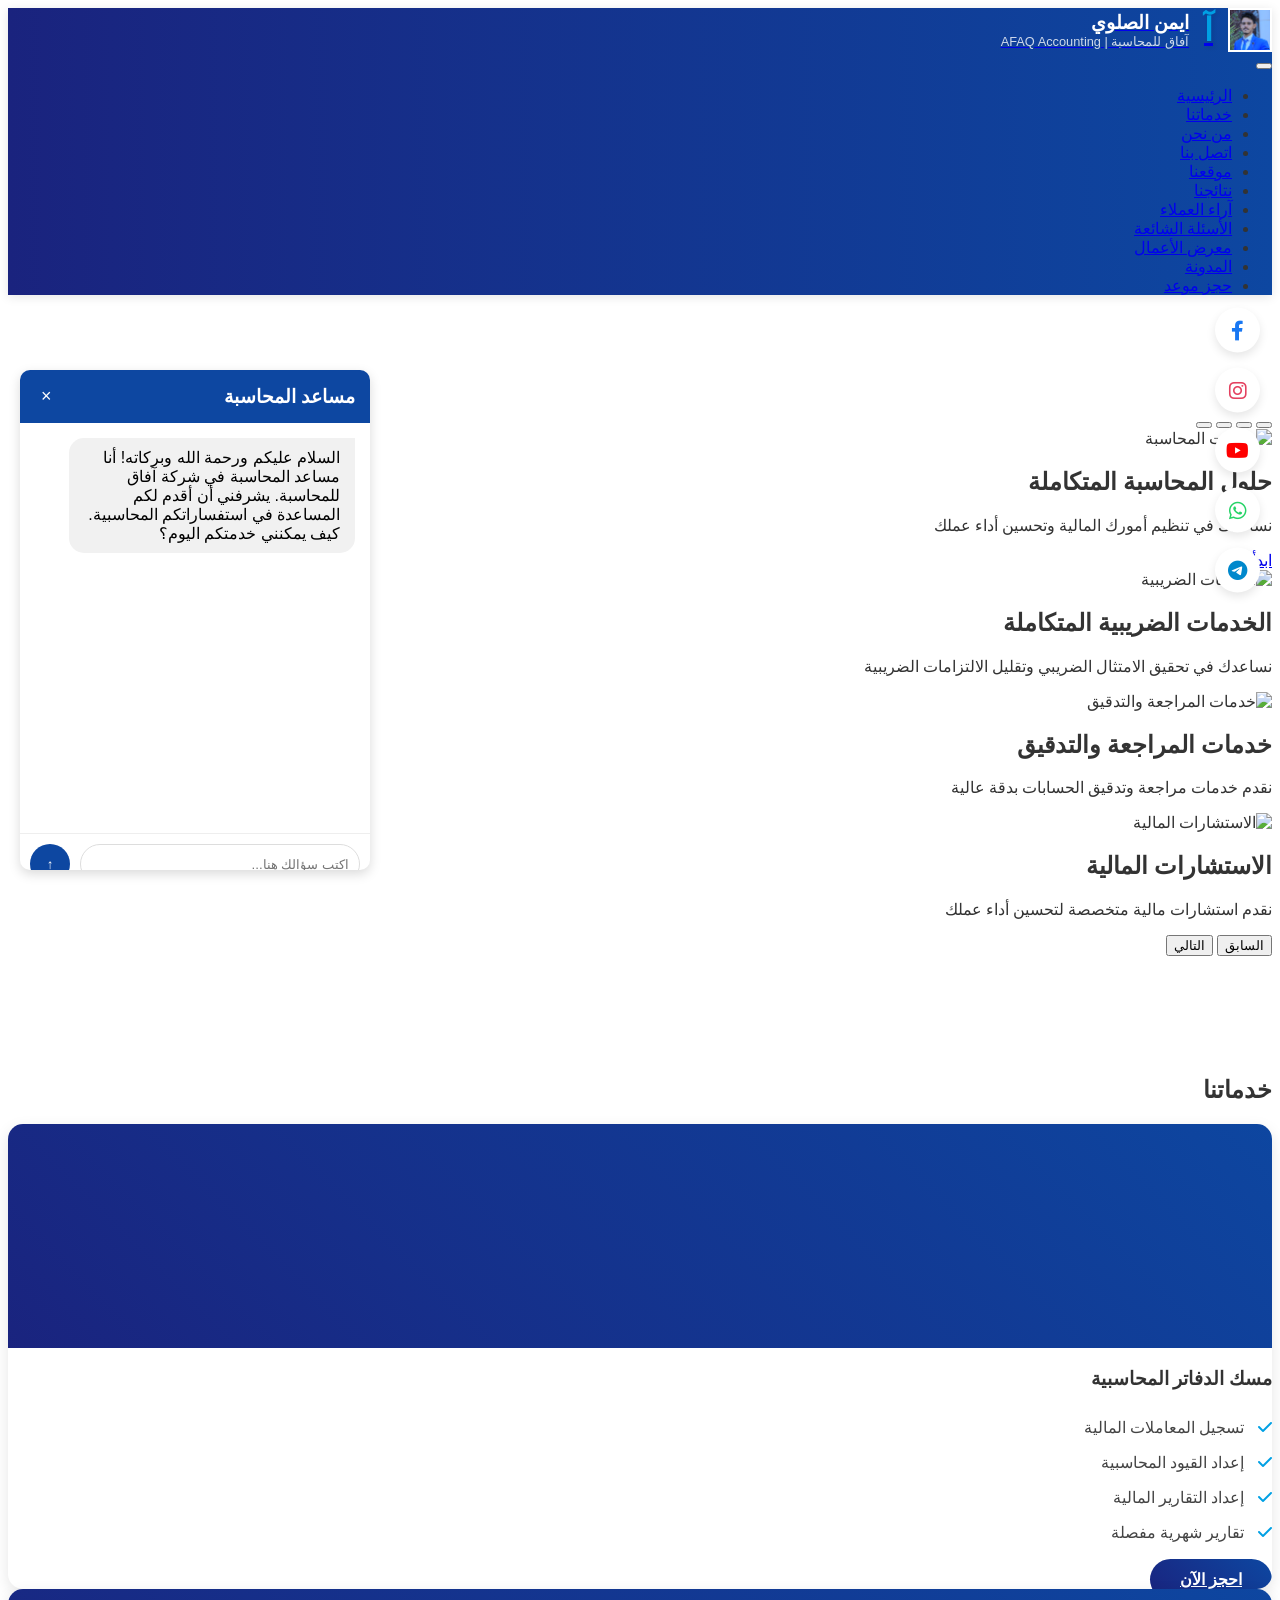
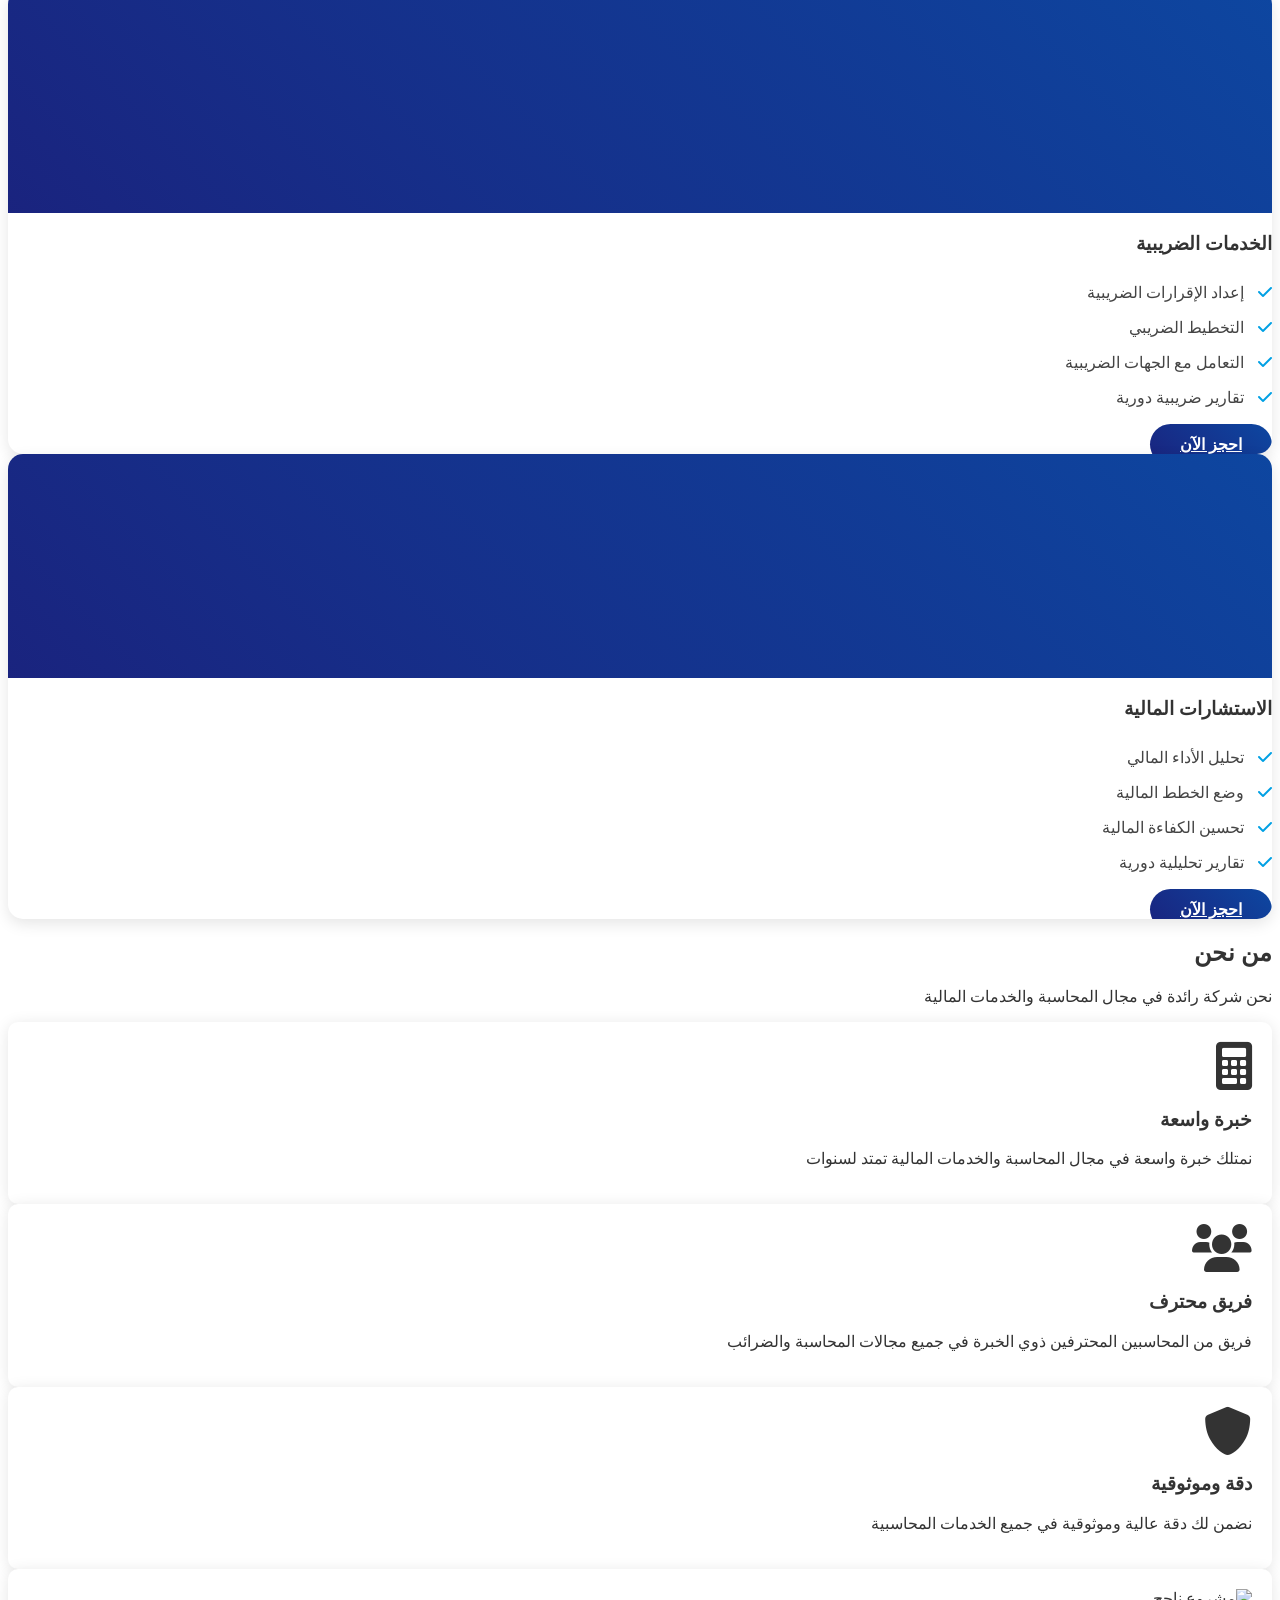
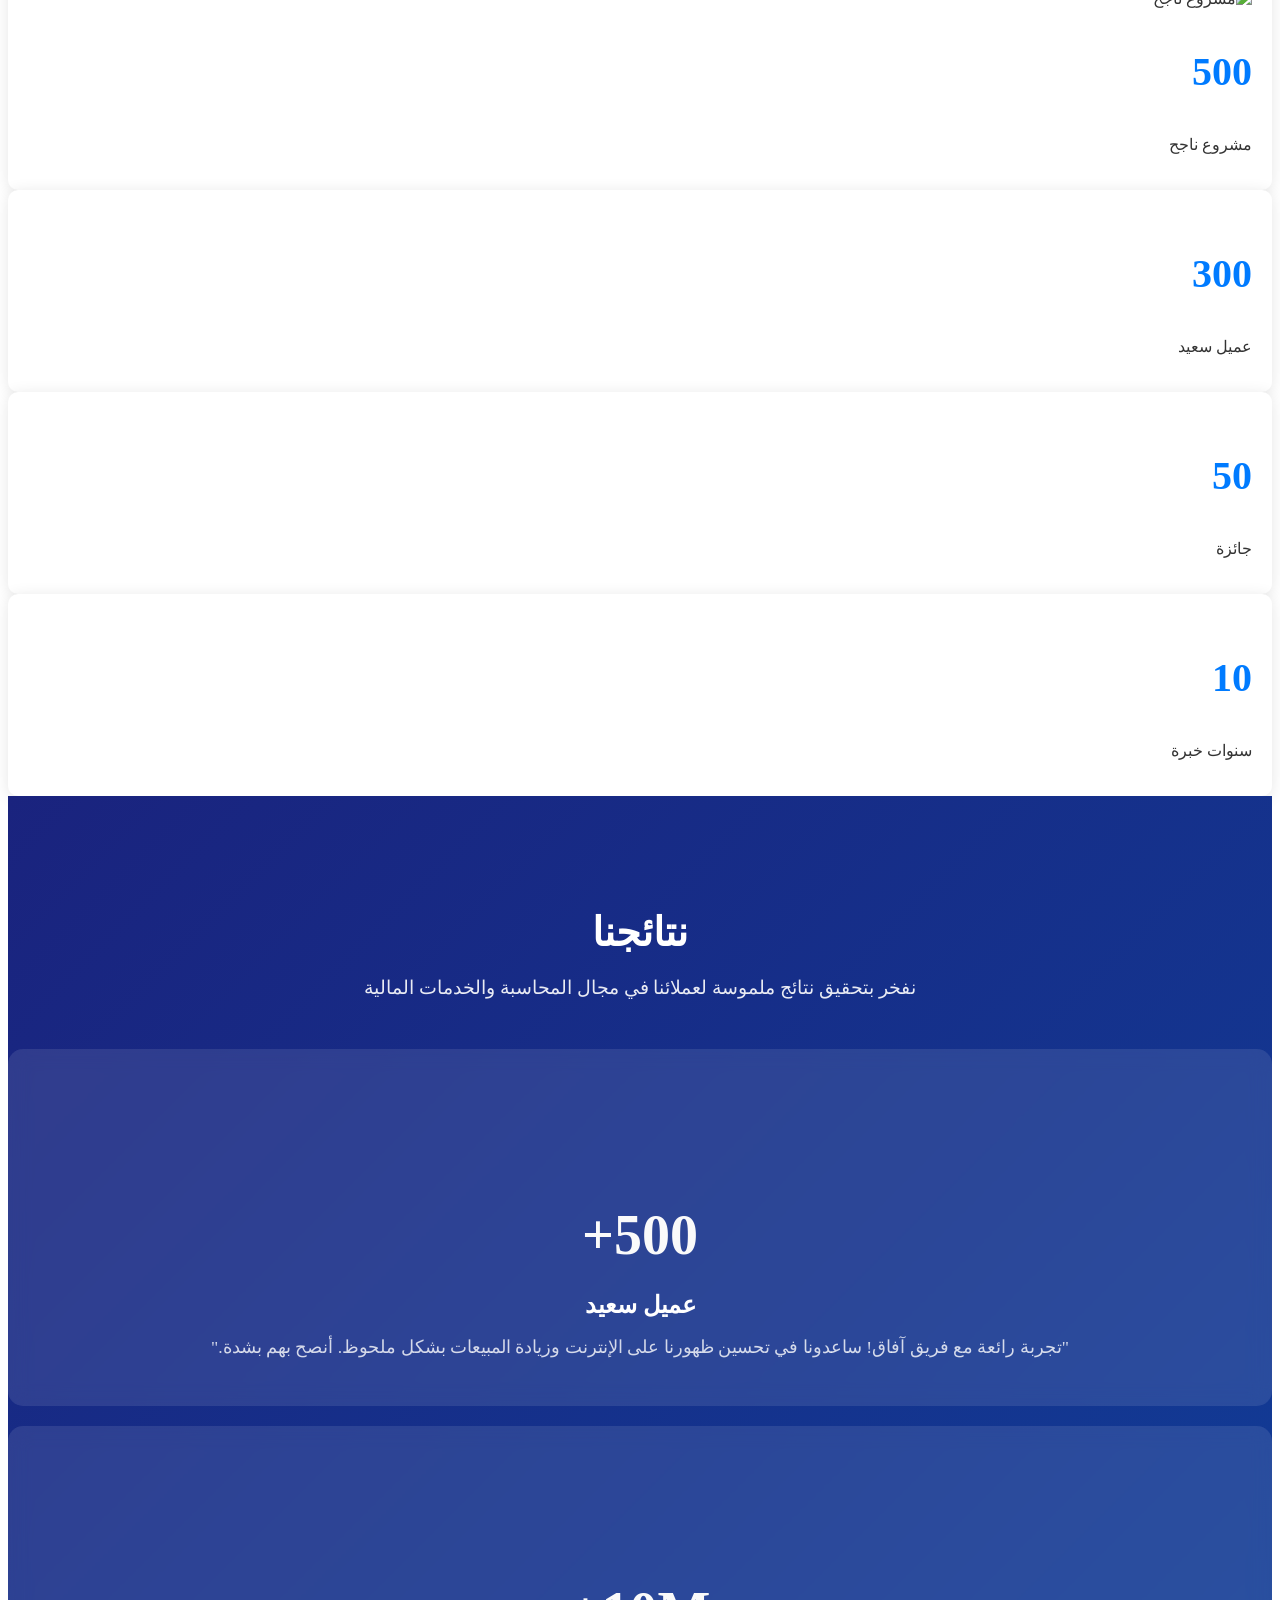
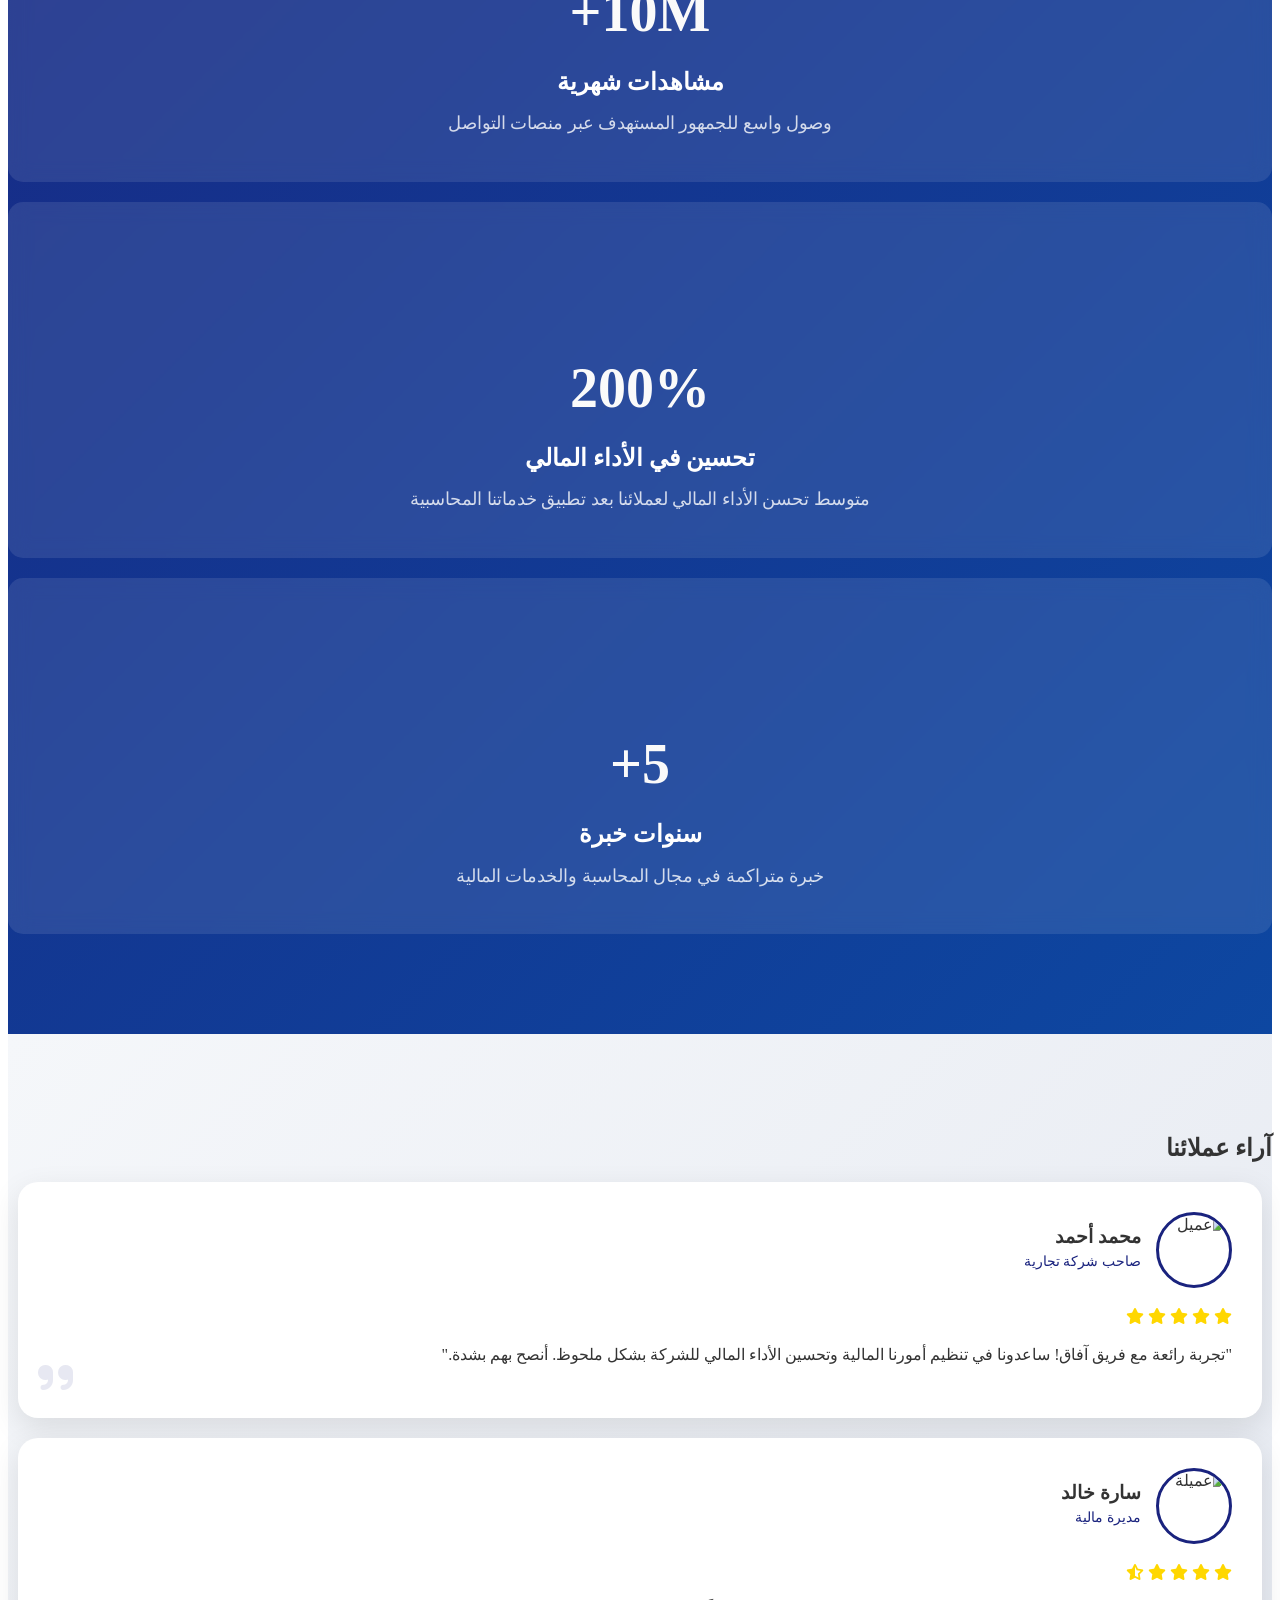
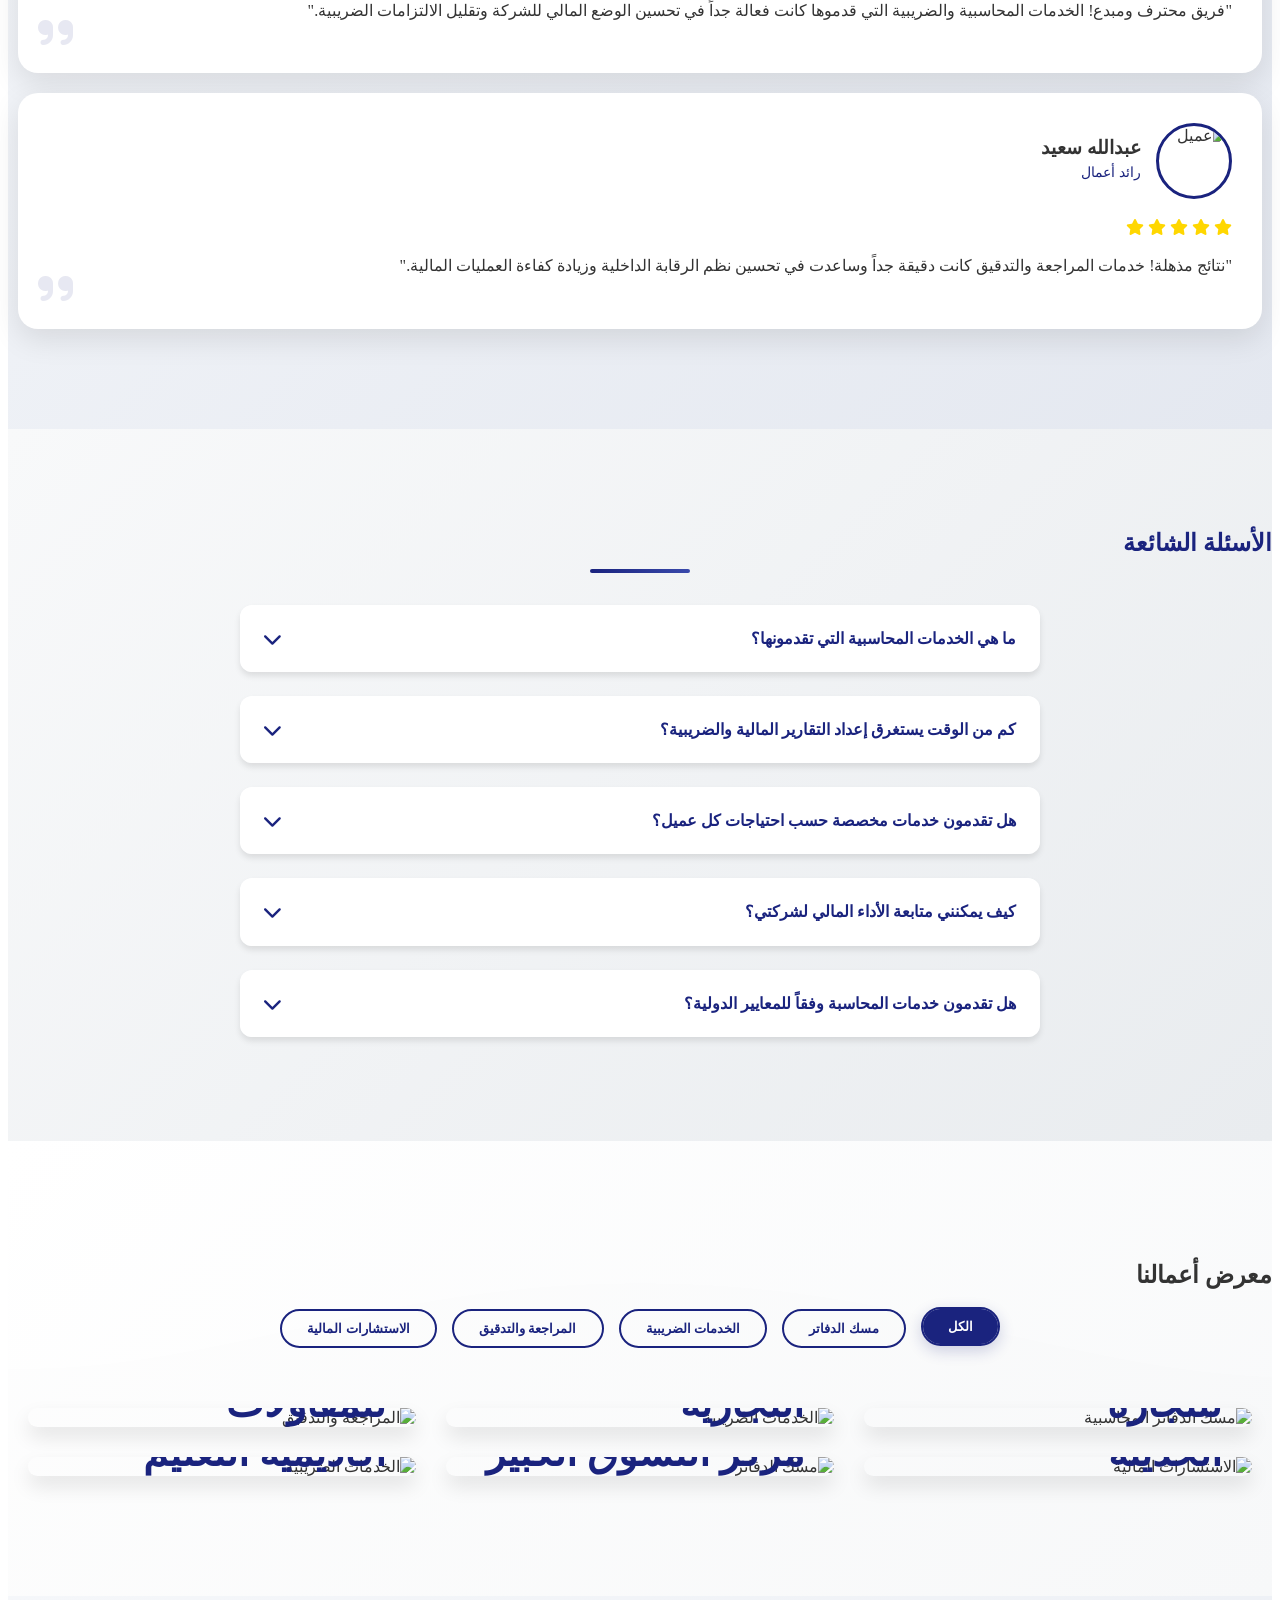
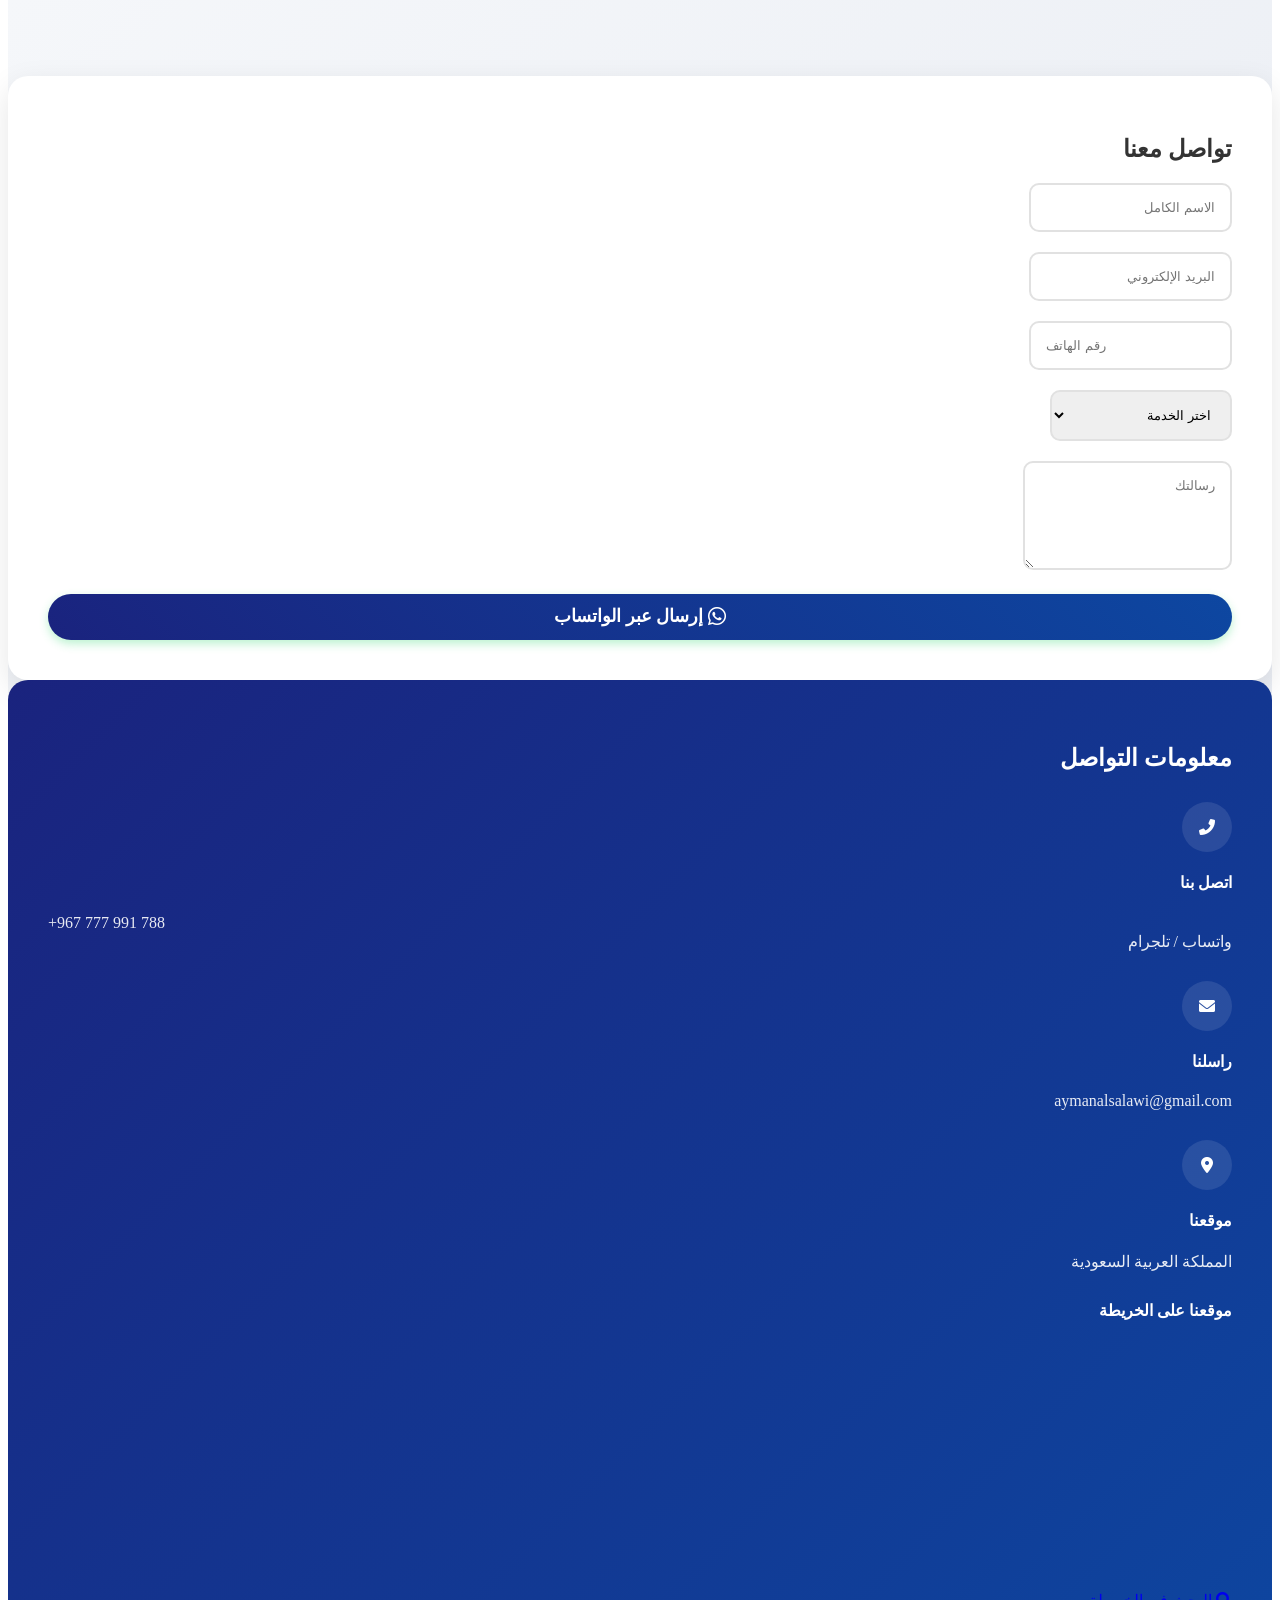
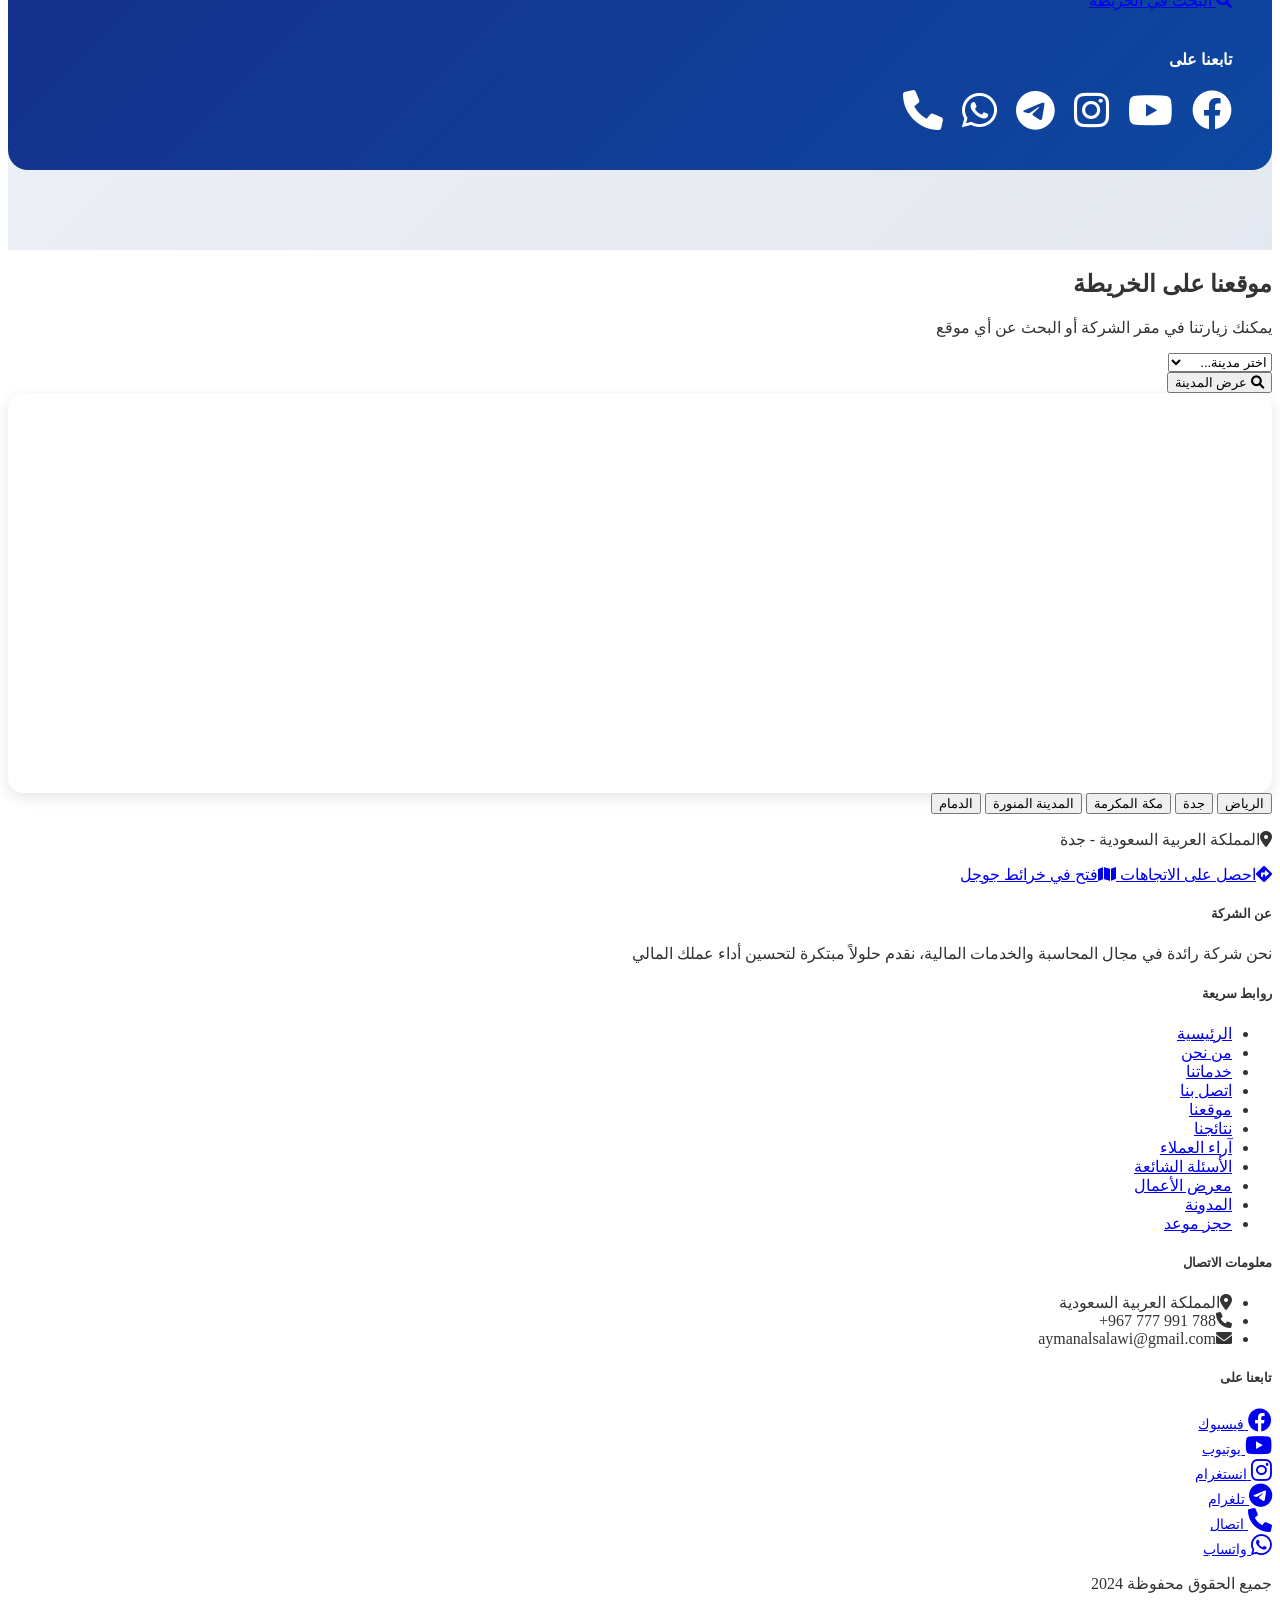
==== commit 11eef43f: "تحسين SEO: تحديث sitemap.xml و robots.txt ووسوم Meta Tags" ====
--- a/index.html
+++ b/index.html
@@ -9,8 +9,8 @@
     <meta name="robots" content="index, follow">
     <meta property="og:title" content="آفاق للمحاسبة | AFAQ Accounting">
     <meta property="og:description" content="شركة رائدة في مجال المحاسبة والخدمات المالية">
-    <meta property="og:image" content="assets/images/logo.png">
-    <meta property="og:url" content="https://afaq-accounting.com">
+    <meta property="og:image" content="https://aymam1.github.io/ayman1/assets/images/logo.png">
+    <meta property="og:url" content="https://aymam1.github.io/ayman1/">
     <title>آفاق للمحاسبة | AFAQ Accounting</title>
 
     <!-- Preload critical assets -->
@@ -1797,28 +1797,18 @@
                 <div class="col-md-6">
                     <div class="contact-form">
                         <h2 class="text-center mb-4">تواصل معنا</h2>
-                        <form id="contactForm" action="https://formsubmit.co/aymanalsalawi@gmail.com" method="POST">
-                            <!-- إعدادات FormSubmit -->
-                            <input type="hidden" name="_subject" value="استفسار جديد من موقع آفاق للمحاسبة">
-                            <input type="hidden" name="_template" value="table">
-                            <input type="hidden" name="_next" value="contact-success.html">
-                            <input type="hidden" name="_captcha" value="false">
-                            <!-- إضافة حقل honeypot لمنع الرسائل العشوائية -->
-                            <input type="text" name="_honey" style="display:none">
-                            <!-- تفعيل إعادة التوجيه التلقائي -->
-                            <input type="hidden" name="_autoresponse" value="شكراً لتواصلك مع آفاق للمحاسبة. لقد استلمنا رسالتك وسنقوم بالرد عليك في أقرب وقت ممكن.">
-
+                        <form id="contactForm" onsubmit="return sendToWhatsApp();">
                             <div class="mb-3">
-                                <input type="text" name="الاسم" id="fullName" class="form-control contact-input" placeholder="الاسم الكامل" required>
+                                <input type="text" id="fullName" class="form-control contact-input" placeholder="الاسم الكامل" required>
                             </div>
                             <div class="mb-3">
-                                <input type="email" name="البريد الإلكتروني" id="email" class="form-control contact-input" placeholder="البريد الإلكتروني" required>
+                                <input type="email" id="email" class="form-control contact-input" placeholder="البريد الإلكتروني" required>
                             </div>
                             <div class="mb-3">
-                                <input type="tel" name="رقم الهاتف" id="phone" class="form-control contact-input" placeholder="رقم الهاتف" required>
+                                <input type="tel" id="phone" class="form-control contact-input" placeholder="رقم الهاتف" required>
                             </div>
                             <div class="mb-3">
-                                <select name="الخدمة المطلوبة" id="service" class="form-control contact-input" required>
+                                <select id="service" class="form-control contact-input" required>
                                     <option value="" selected disabled>اختر الخدمة</option>
                                     <option value="مسك الدفاتر المحاسبية">مسك الدفاتر المحاسبية</option>
                                     <option value="الخدمات الضريبية">الخدمات الضريبية</option>
@@ -1827,10 +1817,45 @@
                                 </select>
                             </div>
                             <div class="mb-3">
-                                <textarea name="الرسالة" id="message" class="form-control contact-input" rows="5" placeholder="رسالتك" required></textarea>
-                            </div>
-                            <button type="submit" class="contact-btn">إرسال الرسالة</button>
+                                <textarea id="message" class="form-control contact-input" rows="5" placeholder="رسالتك" required></textarea>
+                            </div>
+                            <button type="submit" class="contact-btn whatsapp-btn">
+                                <i class="fab fa-whatsapp me-2"></i> إرسال عبر الواتساب
+                            </button>
                         </form>
+
+                        <script>
+                            function sendToWhatsApp() {
+                                // الحصول على قيم الحقول
+                                const name = document.getElementById('fullName').value;
+                                const email = document.getElementById('email').value;
+                                const phone = document.getElementById('phone').value;
+                                const service = document.getElementById('service').value;
+                                const message = document.getElementById('message').value;
+
+                                // إنشاء نص الرسالة
+                                let whatsappMessage =
+                                    "استفسار جديد من موقع آفاق للمحاسبة" + "%0a" +
+                                    "------------------------" + "%0a" +
+                                    "الاسم: " + name + "%0a" +
+                                    "البريد الإلكتروني: " + email + "%0a" +
+                                    "رقم الهاتف: " + phone + "%0a" +
+                                    "الخدمة المطلوبة: " + service + "%0a" +
+                                    "الرسالة: " + "%0a" + message;
+
+                                // إنشاء رابط واتساب
+                                const whatsappURL = "https://wa.me/+967777991788?text=" + whatsappMessage;
+
+                                // فتح رابط واتساب في نافذة جديدة
+                                window.open(whatsappURL, '_blank');
+
+                                // إظهار رسالة نجاح
+                                alert("تم إرسال بياناتك بنجاح! سيتم فتح واتساب للتواصل المباشر.");
+
+                                // منع إرسال النموذج بالطريقة التقليدية
+                                return false;
+                            }
+                        </script>
                     </div>
                 </div>
                 <div class="col-md-6">
@@ -2202,6 +2227,35 @@
             .footer-social-links i {
                 font-size: 1.5rem;
             }
+
+            /* أنماط زر الواتساب */
+            .whatsapp-btn {
+                background-color: #25d366 !important;
+                border-color: #25d366 !important;
+                color: white !important;
+                font-weight: bold;
+                font-size: 1.1rem;
+                padding: 12px 25px;
+                border-radius: 50px;
+                box-shadow: 0 4px 10px rgba(37, 211, 102, 0.3);
+                transition: all 0.3s ease;
+            }
+
+            .whatsapp-btn:hover {
+                transform: translateY(-3px);
+                box-shadow: 0 6px 15px rgba(37, 211, 102, 0.4);
+                background-color: #22c55e !important;
+            }
+
+            .whatsapp-btn:active {
+                transform: translateY(-1px);
+                box-shadow: 0 3px 8px rgba(37, 211, 102, 0.4);
+            }
+
+            .whatsapp-btn i {
+                font-size: 1.3rem;
+                vertical-align: middle;
+            }
         </style>
     </footer>
 
